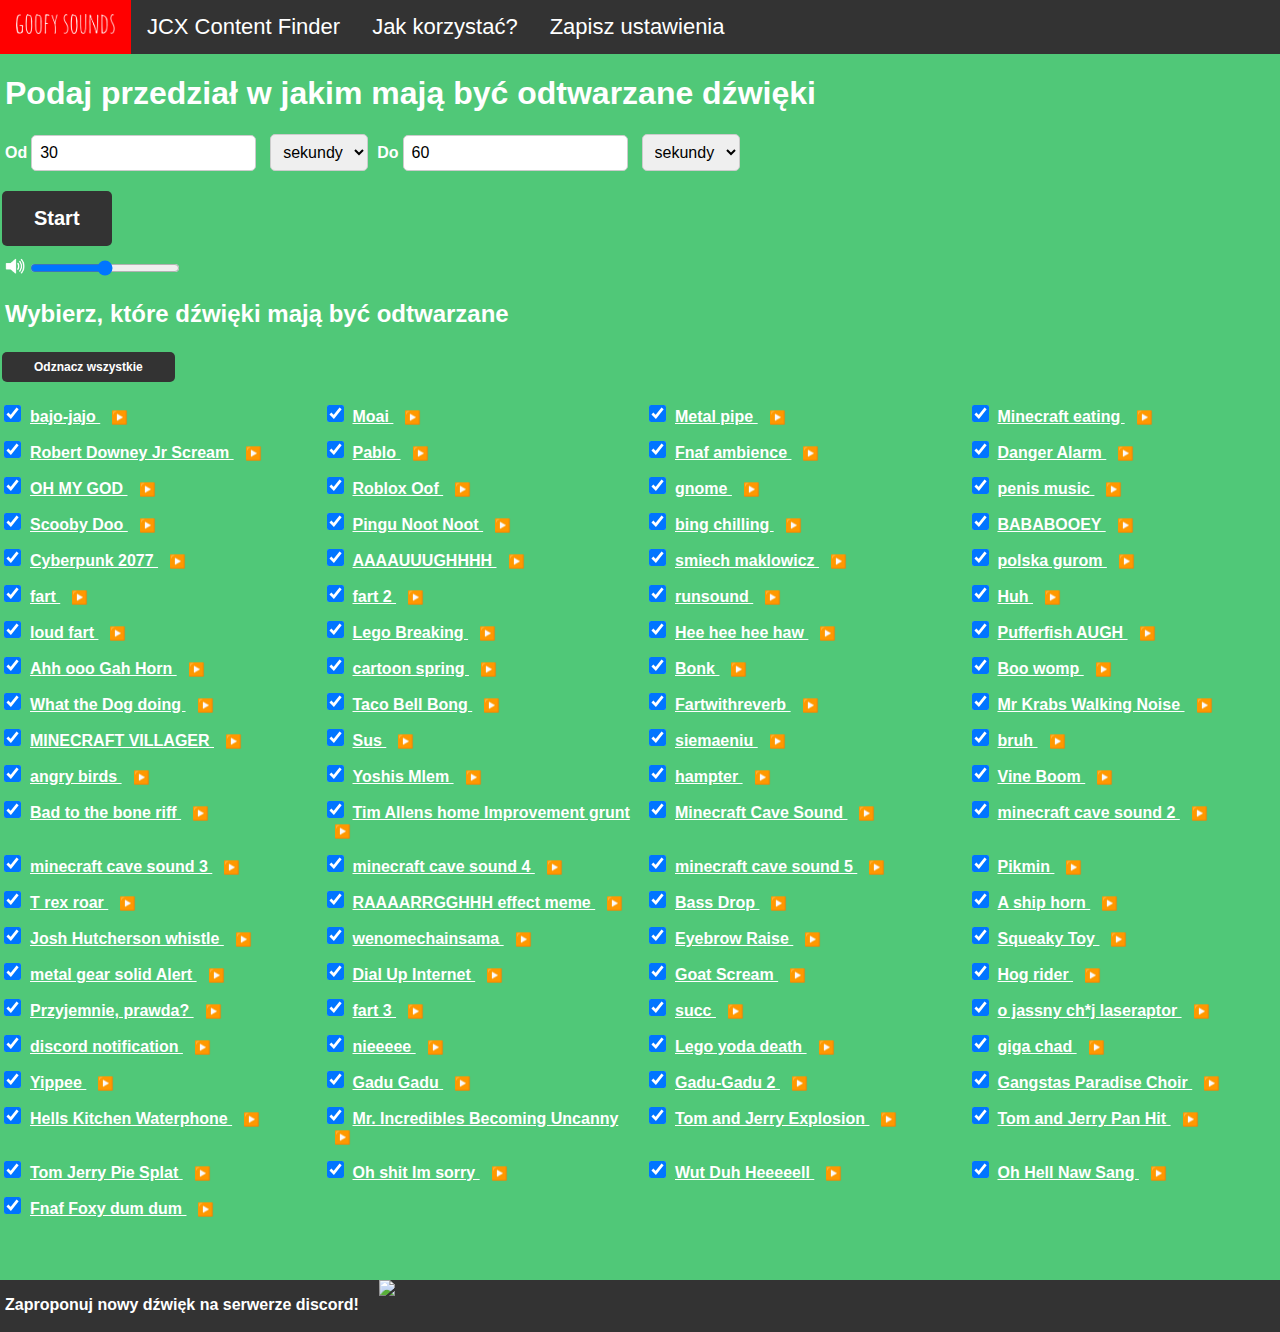
==== index.html @ 8c38aed7 "Update index.html" ====
<!DOCTYPE html>
<html lang="en">
<head>
	<!-- Google tag (gtag.js) -->
<script async src="https://www.googletagmanager.com/gtag/js?id=G-4P1ENYS5SP"></script>
<script>
  window.dataLayer = window.dataLayer || [];
  function gtag(){dataLayer.push(arguments);}
  gtag('js', new Date());

  gtag('config', 'G-4P1ENYS5SP');
</script>
    <meta charset="UTF-8">
    <meta name="viewport" content="width=device-width, initial-scale=1.0">
    <title>Goofy Sounds</title>
	<link rel="stylesheet" href="style.css">
    <style>

		
    </style>
</head>
<body>



<div class="navbar">
  <a href=''>
    <img src='gs.png' alt='goofy sounds' class='gs'>
  </a>
  <a href="https://www.jcxcontentfinder.pl/">JCX Content Finder</a>
  <a class="news-button" onclick="openModal()">Jak korzystać?</a>
  <a onclick="openModalSave()">Zapisz ustawienia</a>
  
 
<div id="poradnik" class="modal">
    <div class="modal-content">
        <span class="close-button" onclick="closeModal()">&times;</span>
        <p>Losowe dźwięki są odtwarzane w losowym przedziale pomiędzy czasem podanym przez użytkownika</p>
		<p>START uruchomi odtwarzanie, które będzie trwać do wciśnięcia STOP</p>
		<p>Zrestartuj odtwarzanie po zmienieniu ustawień aby uniknąć błędów</p>
		<p>Zmiana głośności zastusuje się od następnego dźwięku po użyciu suwaka</p>
    </div>
</div>
 
 <div id="save" class="modal">
    <div class="modal-content">
        <span class="close-button" onclick="closeModalSave()">&times;</span>
        <p>Przycisk wygeneruje link do strony z Twoimi aktualnymi ustawieniami</p>
        <a class='buttonSave' onclick='getCheckedCheckboxes()'>Generuj</a>
		<p id='pLink' href='#' style='display: none;' ></p>
    </div>
</div>
 
</div>

<script>
document.addEventListener("DOMContentLoaded", function () {
    // Ustaw wartości pól na przykładowe
    const urlParams = new URLSearchParams(window.location.search);

    if (urlParams.has('enabledSounds')) {
        const enabledSounds = urlParams.get('enabledSounds');
        
        // Sprawdzenie, czy enabledSounds nie jest pusty przed przetwarzaniem
        if (enabledSounds.trim() !== '') {
            const enabled = enabledSounds.split(',').map(Number);
            var listaCheckboxow = document.querySelectorAll('#linki input[type="checkbox"]');
			listaCheckboxow.forEach(function (checkbox) {
				const checkboxId = Number(checkbox.id.replace('check', ''));
				if (!enabled.includes(checkboxId)) {
					checkbox.checked=false;
				}
			});
        }
    }

    if (urlParams.has('time')) {
        const time = urlParams.get('time').split(',').map(Number);

        if (time.length >= 2) {
            document.getElementById('wprowadzLiczbeMin').value = time[0];
            document.getElementById('wprowadzLiczbeMax').value = time[1];
        } else {
            document.getElementById('wprowadzLiczbeMin').value = '30';
            document.getElementById('wprowadzLiczbeMax').value = '60';
        }
    } else {
        // Brak parametrów, ustaw domyślne wartości
        document.getElementById('wprowadzLiczbeMin').value = '30';
        document.getElementById('wprowadzLiczbeMax').value = '60';
    }
});

</script>
<h1>Podaj przedział w jakim mają być odtwarzane dźwięki</h1>
<label class='labels2' type="number" for="wprowadzLiczbeMin">Od</label>
<input class='labels' type="number" id="wprowadzLiczbeMin" />

<label for="wybor"></label>
<select id="wybor" name="wybor">
    <option value="sek1">sekundy</option>
    <option value="min1">minuty</option>
</select>

<label class='labels2' type="number" for="wprowadzLiczbeMax">Do</label>
<input class='labels' type="number" id="wprowadzLiczbeMax" />

<label for="wybor2"></label>
<select id="wybor2" name="wybor">
    <option value="sek2">sekundy</option>
    <option value="min2">minuty</option>
</select>
<div id="button-container">
	<button class='button' id="button" onclick="startButtonClicked()">Start</button>
</div>

<img id="speaker" src='speaker.png' width='20' height='20'><input type="range" id="suwak-glosnosci" min="0" max="100" step="1" value="50">

<h2>Wybierz, które dźwięki mają być odtwarzane</h2>




<div id="checkbutton-container">
<button class='buttoncheck' id="checkbutton" onclick="odznaczWszystkie()">Odznacz wszystkie</button>
</div>

<ul id="linki">
	<li class="checkbox-container">
 		<input type="checkbox" id="check1" value="https://cdn.discordapp.com/attachments/1095447108473073885/1109639145283919944/bajo-jajo-sound-effect.mp3" checked>
	    <label for="check">
			<a href="https://cdn.discordapp.com/attachments/1095447108473073885/1109639145283919944/bajo-jajo-sound-effect.mp3" target="_blank">
				bajo-jajo
			</a>
		</label>
			<button class="playButton" onclick="playSound('https://cdn.discordapp.com/attachments/1095447108473073885/1109639145283919944/bajo-jajo-sound-effect.mp3')">▶️</button>
	</li>
    <li class="checkbox-container">
		<input type="checkbox" id="check2" value="https://cdn.discordapp.com/attachments/1095447108473073885/1097548335541387274/Moai_sound.mp3.mp3" checked>
		<label for="check2">
				<a href="https://cdn.discordapp.com/attachments/1095447108473073885/1097548335541387274/Moai_sound.mp3.mp3" target="_blank">
					Moai
				</a>
		</label>
			<button class="playButton" onclick="playSound('https://cdn.discordapp.com/attachments/1095447108473073885/1097548335541387274/Moai_sound.mp3.mp3')">▶️</button>
	</li>
	
    <li class="checkbox-container">
		<input type="checkbox" id="check3" value="https://cdn.discordapp.com/attachments/1095447108473073885/1097544876381442088/metal_pipe_falling_sound_effect.mp3" checked>
		<label for="check2">
				<a href="https://cdn.discordapp.com/attachments/1095447108473073885/1097544876381442088/metal_pipe_falling_sound_effect.mp3" target="_blank">
					Metal pipe
				</a>
		</label>
			<button class="playButton" onclick="playSound('https://cdn.discordapp.com/attachments/1095447108473073885/1097544876381442088/metal_pipe_falling_sound_effect.mp3')">▶️</button>
	</li>
	
    <li class="checkbox-container">
 		<input type="checkbox" id="check4" value="https://cdn.discordapp.com/attachments/1095447108473073885/1097548273818013766/Minecraft_eating_sound_effect.mp3" checked>
	    <label for="check">
			<a href="https://cdn.discordapp.com/attachments/1095447108473073885/1097548273818013766/Minecraft_eating_sound_effect.mp3" target="_blank">
				Minecraft eating

			</a>
	</label>
		<button class="playButton" onclick="playSound('https://cdn.discordapp.com/attachments/1095447108473073885/1097548273818013766/Minecraft_eating_sound_effect.mp3')">▶️</button>
	</li>
    <li class="checkbox-container">
 		<input type="checkbox" id="check5" value="https://cdn.discordapp.com/attachments/1095447108473073885/1097548276531728474/Robert_Downey_Jr_Scream_ORIGINAL.mp3" checked>
	    <label for="check">
			<a href="https://cdn.discordapp.com/attachments/1095447108473073885/1097548276531728474/Robert_Downey_Jr_Scream_ORIGINAL.mp3" target="_blank">
				Robert Downey Jr Scream

			</a>
	</label>
		<button class="playButton" onclick="playSound('https://cdn.discordapp.com/attachments/1095447108473073885/1097548276531728474/Robert_Downey_Jr_Scream_ORIGINAL.mp3')">▶️</button>
	</li>
    <li class="checkbox-container">
 		<input type="checkbox" id="check6" value="https://cdn.discordapp.com/attachments/1095447108473073885/1097548334903869490/Pablo_sound_effect.mp3" checked>
	    <label for="check">
			<a href="https://cdn.discordapp.com/attachments/1095447108473073885/1097548334903869490/Pablo_sound_effect.mp3" target="_blank">
				Pablo

			</a>
	</label>
		<button class="playButton" onclick="playSound('https://cdn.discordapp.com/attachments/1095447108473073885/1097548334903869490/Pablo_sound_effect.mp3')">▶️</button>
	</li>
    <li class="checkbox-container">
 		<input type="checkbox" id="check7" value="https://cdn.discordapp.com/attachments/1095447108473073885/1097548375106277467/Fnaf_2_ambience.mp3" checked>
	    <label for="check">
			<a href="https://cdn.discordapp.com/attachments/1095447108473073885/1097548375106277467/Fnaf_2_ambience.mp3" target="_blank">
				Fnaf ambience

			</a>
	</label>
		<button class="playButton" onclick="playSound('https://cdn.discordapp.com/attachments/1095447108473073885/1097548375106277467/Fnaf_2_ambience.mp3')">▶️</button>
	</li>
    <li class="checkbox-container">
 		<input type="checkbox" id="check8" value="https://cdn.discordapp.com/attachments/1095447108473073885/1097548477359210626/Danger_Alarm_Meme_Sound_Effect.mp3" checked>
	    <label for="check">
			<a href="https://cdn.discordapp.com/attachments/1095447108473073885/1097548477359210626/Danger_Alarm_Meme_Sound_Effect.mp3" target="_blank">
				Danger Alarm

			</a>
	</label>
		<button class="playButton" onclick="playSound('https://cdn.discordapp.com/attachments/1095447108473073885/1097548477359210626/Danger_Alarm_Meme_Sound_Effect.mp3')">▶️</button>
	</li>
    <li class="checkbox-container">
 		<input type="checkbox" id="check9" value="https://cdn.discordapp.com/attachments/1095447108473073885/1097548477661204571/OH_MY_GOD_Sound_Effect.mp3" checked>
	    <label for="check">
			<a href="https://cdn.discordapp.com/attachments/1095447108473073885/1097548477661204571/OH_MY_GOD_Sound_Effect.mp3" target="_blank">
				OH MY GOD

			</a>
	</label>
		<button class="playButton" onclick="playSound('https://cdn.discordapp.com/attachments/1095447108473073885/1097548477661204571/OH_MY_GOD_Sound_Effect.mp3')">▶️</button>
	</li>
    <li class="checkbox-container">
 		<input type="checkbox" id="check10" value="https://cdn.discordapp.com/attachments/1095447108473073885/1097548479347310782/Roblox_Death_Sound_Oof_-_Sound_Effect_HD.mp3" checked>
	    <label for="check">
			<a href="https://cdn.discordapp.com/attachments/1095447108473073885/1097548479347310782/Roblox_Death_Sound_Oof_-_Sound_Effect_HD.mp3" target="_blank">
				Roblox Oof

			</a>
	</label>
		<button class="playButton" onclick="playSound('https://cdn.discordapp.com/attachments/1095447108473073885/1097548479347310782/Roblox_Death_Sound_Oof_-_Sound_Effect_HD.mp3')">▶️</button>
	</li>
    <li class="checkbox-container">
 		<input type="checkbox" id="check11" value="https://cdn.discordapp.com/attachments/1095447108473073885/1097548581168222338/gnom.mp3" checked>
	    <label for="check">
			<a href="https://cdn.discordapp.com/attachments/1095447108473073885/1097548581168222338/gnom.mp3" target="_blank">
				gnome

			</a>
	</label>
		<button class="playButton" onclick="playSound('https://cdn.discordapp.com/attachments/1095447108473073885/1097548581168222338/gnom.mp3')">▶️</button>
	</li>
    <li class="checkbox-container">
 		<input type="checkbox" id="check12" value="https://cdn.discordapp.com/attachments/1095447108473073885/1100443513738498099/zelensky_penis_music.mp3" checked>
	    <label for="check">
			<a href="https://cdn.discordapp.com/attachments/1095447108473073885/1100443513738498099/zelensky_penis_music.mp3" target="_blank">
				penis music

			</a>
	</label>
		<button class="playButton" onclick="playSound('https://cdn.discordapp.com/attachments/1095447108473073885/1100443513738498099/zelensky_penis_music.mp3')">▶️</button>
	</li>
    <li class="checkbox-container">
 		<input type="checkbox" id="check13" value="https://cdn.discordapp.com/attachments/807695329407402035/1100444245497745448/Scooby.mp3" checked>
	    <label for="check">
			<a href="https://cdn.discordapp.com/attachments/807695329407402035/1100444245497745448/Scooby.mp3" target="_blank">
				Scooby Doo
			</a>
	</label>
		<button class="playButton" onclick="playSound('https://cdn.discordapp.com/attachments/807695329407402035/1100444245497745448/Scooby.mp3')">▶️</button>
	</li>
    <li class="checkbox-container">
 		<input type="checkbox" id="check14" value="https://cdn.discordapp.com/attachments/1095447108473073885/1129472255873777684/Pingu_-_Noot_Noot_Sound_Effect.mp3
" checked>
	    <label for="check">
			<a href="https://cdn.discordapp.com/attachments/1095447108473073885/1129472255873777684/Pingu_-_Noot_Noot_Sound_Effect.mp3
" target="_blank">
				Pingu Noot Noot

			</a>
	</label>
		<button class="playButton" onclick="playSound('https://cdn.discordapp.com/attachments/1095447108473073885/1129472255873777684/Pingu_-_Noot_Noot_Sound_Effect.mp3')">▶️</button>
	</li>
    <li class="checkbox-container">
 		<input type="checkbox" id="check15" value="https://cdn.discordapp.com/attachments/1095447108473073885/1109639165026521129/bing-chilling_fcdGgUc.mp3
" checked>
	    <label for="check">
			<a href="https://cdn.discordapp.com/attachments/1095447108473073885/1109639165026521129/bing-chilling_fcdGgUc.mp3
" target="_blank">
				bing chilling

			</a>
	</label>
		<button class="playButton" onclick="playSound('https://cdn.discordapp.com/attachments/1095447108473073885/1109639165026521129/bing-chilling_fcdGgUc.mp3')">▶️</button>
	</li>
    <li class="checkbox-container">
 		<input type="checkbox" id="check16" value="https://cdn.discordapp.com/attachments/1095447108473073885/1097548333616201748/BABABOOEY_Sound_Effect.mp3
" checked>
	    <label for="check">
			<a href="https://cdn.discordapp.com/attachments/1095447108473073885/1097548333616201748/BABABOOEY_Sound_Effect.mp3
" target="_blank">
				BABABOOEY

			</a>
	</label>
		<button class="playButton" onclick="playSound('https://cdn.discordapp.com/attachments/1095447108473073885/1097548333616201748/BABABOOEY_Sound_Effect.mp3')">▶️</button>
	</li>
    <li class="checkbox-container">
 		<input type="checkbox" id="check17" value="https://cdn.discordapp.com/attachments/1095447108473073885/1097548336250224791/Cyberpunk_2077_Shitpost_Sound_Effect.mp3
" checked>
	    <label for="check">
			<a href="https://cdn.discordapp.com/attachments/1095447108473073885/1097548336250224791/Cyberpunk_2077_Shitpost_Sound_Effect.mp3
" target="_blank">
				Cyberpunk 2077

			</a>
	</label>
		<button class="playButton" onclick="playSound('https://cdn.discordapp.com/attachments/1095447108473073885/1097548336250224791/Cyberpunk_2077_Shitpost_Sound_Effect.mp3')">▶️</button>
	</li>
    <li class="checkbox-container">
 		<input type="checkbox" id="check18" value="https://cdn.discordapp.com/attachments/733384698616741982/1196794029581553704/AAAAUUUGHHHH.mp3
" checked>
	    <label for="check">
			<a href="https://cdn.discordapp.com/attachments/733384698616741982/1196794029581553704/AAAAUUUGHHHH.mp3
" target="_blank">
				AAAAUUUGHHHH

			</a>
	</label>
		<button class="playButton" onclick="playSound('https://cdn.discordapp.com/attachments/733384698616741982/1196794029581553704/AAAAUUUGHHHH.mp3')">▶️</button>
	</li>
    <li class="checkbox-container">
 		<input type="checkbox" id="check19" value="https://cdn.discordapp.com/attachments/1095447108473073885/1109639006574092349/smiech-makowicz-i-koperkowy-pies.mp3
" checked>
	    <label for="check">
			<a href="https://cdn.discordapp.com/attachments/1095447108473073885/1109639006574092349/smiech-makowicz-i-koperkowy-pies.mp3
" target="_blank">
				smiech maklowicz

			</a>
	</label>
		<button class="playButton" onclick="playSound('https://cdn.discordapp.com/attachments/1095447108473073885/1109639006574092349/smiech-makowicz-i-koperkowy-pies.mp3')">▶️</button>
	</li>
    <li class="checkbox-container">
 		<input type="checkbox" id="check20" value="https://cdn.discordapp.com/attachments/1095447108473073885/1109639167681495220/polska-gurom-3.mp3
" checked>
	    <label for="check">
			<a href="https://cdn.discordapp.com/attachments/1095447108473073885/1109639167681495220/polska-gurom-3.mp3
" target="_blank">
				polska gurom

			</a>
	</label>
		<button class="playButton" onclick="playSound('https://cdn.discordapp.com/attachments/1095447108473073885/1109639167681495220/polska-gurom-3.mp3')">▶️</button>
	</li>
    <li class="checkbox-container">
 		<input type="checkbox" id="check21" value="https://cdn.discordapp.com/attachments/1124452586959929437/1124452729901809794/fart2.mp3
" checked>
	    <label for="check">
			<a href="https://cdn.discordapp.com/attachments/1124452586959929437/1124452729901809794/fart2.mp3
" target="_blank">
				fart

			</a>
	</label>
		<button class="playButton" onclick="playSound('https://cdn.discordapp.com/attachments/1124452586959929437/1124452729901809794/fart2.mp3')">▶️</button>
	</li>
    <li class="checkbox-container">
 		<input type="checkbox" id="check22" value="https://cdn.discordapp.com/attachments/1095447108473073885/1124453306232750310/fart.mp3
" checked>
	    <label for="check">
			<a href="https://cdn.discordapp.com/attachments/1095447108473073885/1124453306232750310/fart.mp3
" target="_blank">
				fart 2

			</a>
	</label>
		<button class="playButton" onclick="playSound('https://cdn.discordapp.com/attachments/1095447108473073885/1124453306232750310/fart.mp3')">▶️</button>
	</li>
    <li class="checkbox-container">
 		<input type="checkbox" id="check23" value="https://cdn.discordapp.com/attachments/733384698616741982/1196536457754595541/Goofy_aah_run_sound.mp3
" checked>
	    <label for="check">
			<a href="https://cdn.discordapp.com/attachments/733384698616741982/1196536457754595541/Goofy_aah_run_sound.mp3
" target="_blank">
				runsound

			</a>
	</label>
		<button class="playButton" onclick="playSound('https://cdn.discordapp.com/attachments/733384698616741982/1196536457754595541/Goofy_aah_run_sound.mp3')">▶️</button>
	</li>
    <li class="checkbox-container">
 		<input type="checkbox" id="check25" value="https://cdn.discordapp.com/attachments/733384698616741982/1196537238897569935/Huh_sound_effect.mp3
" checked>
	    <label for="check">
			<a href="https://cdn.discordapp.com/attachments/733384698616741982/1196537238897569935/Huh_sound_effect.mp3
" target="_blank">
				Huh

			</a>
	</label>
		<button class="playButton" onclick="playSound('https://cdn.discordapp.com/attachments/733384698616741982/1196537238897569935/Huh_sound_effect.mp3')">▶️</button>
	</li>
    <li class="checkbox-container">
 		<input type="checkbox" id="check26" value="https://cdn.discordapp.com/attachments/733384698616741982/1196537686916354138/loud-shitpost-fart.mp3
" checked>
	    <label for="check">
			<a href="https://cdn.discordapp.com/attachments/733384698616741982/1196537686916354138/loud-shitpost-fart.mp3
" target="_blank">
				loud fart

			</a>
	</label>
		<button class="playButton" onclick="playSound('https://cdn.discordapp.com/attachments/733384698616741982/1196537686916354138/loud-shitpost-fart.mp3')">▶️</button>
	</li>
    <li class="checkbox-container">
 		<input type="checkbox" id="check27" value="https://cdn.discordapp.com/attachments/733384698616741982/1196538551425314897/Lego_Breaking_Sound_Effect.mp3
" checked>
	    <label for="check">
			<a href="https://cdn.discordapp.com/attachments/733384698616741982/1196538551425314897/Lego_Breaking_Sound_Effect.mp3
" target="_blank">
				Lego Breaking

			</a>
	</label>
		<button class="playButton" onclick="playSound('https://cdn.discordapp.com/attachments/733384698616741982/1196538551425314897/Lego_Breaking_Sound_Effect.mp3')">▶️</button>
	</li>
    <li class="checkbox-container">
 		<input type="checkbox" id="check28" value="https://cdn.discordapp.com/attachments/733384698616741982/1196538978581626931/Hee_hee_hee_haw_sound..mp3
" checked>
	    <label for="check">
			<a href="https://cdn.discordapp.com/attachments/733384698616741982/1196538978581626931/Hee_hee_hee_haw_sound..mp3
" target="_blank">
				Hee hee hee haw

			</a>
	</label>
		<button class="playButton" onclick="playSound('https://cdn.discordapp.com/attachments/733384698616741982/1196538978581626931/Hee_hee_hee_haw_sound..mp3')">▶️</button>
	</li>
    <li class="checkbox-container">
 		<input type="checkbox" id="check29" value="https://cdn.discordapp.com/attachments/733384698616741982/1196539395700961321/Pufferfish_AUGH_Sound_effect.mp3
" checked>
	    <label for="check">
			<a href="https://cdn.discordapp.com/attachments/733384698616741982/1196539395700961321/Pufferfish_AUGH_Sound_effect.mp3
" target="_blank">
				Pufferfish AUGH

			</a>
	</label>
		<button class="playButton" onclick="playSound('https://cdn.discordapp.com/attachments/733384698616741982/1196539395700961321/Pufferfish_AUGH_Sound_effect.mp3')">▶️</button>
	</li>
    <li class="checkbox-container">
 		<input type="checkbox" id="check30" value="https://cdn.discordapp.com/attachments/885932569424699442/1102373257807667220/Ahh-ooo-Gah_Horn_Sound_Effect.mp3
" checked>
	    <label for="check">
			<a href="https://cdn.discordapp.com/attachments/885932569424699442/1102373257807667220/Ahh-ooo-Gah_Horn_Sound_Effect.mp3
" target="_blank">
				Ahh ooo Gah Horn

			</a>
	</label>
		<button class="playButton" onclick="playSound('https://cdn.discordapp.com/attachments/885932569424699442/1102373257807667220/Ahh-ooo-Gah_Horn_Sound_Effect.mp3')">▶️</button>
	</li>

    <li class="checkbox-container">
 		<input type="checkbox" id="check32" value="https://cdn.discordapp.com/attachments/733384698616741982/1196540405651615865/cartoon_spring_sound_effect_2016.mp3
" checked>
	    <label for="check">
			<a href="https://cdn.discordapp.com/attachments/733384698616741982/1196540405651615865/cartoon_spring_sound_effect_2016.mp3
" target="_blank">
				cartoon spring

			</a>
	</label>
		<button class="playButton" onclick="playSound('https://cdn.discordapp.com/attachments/733384698616741982/1196540405651615865/cartoon_spring_sound_effect_2016.mp3')">▶️</button>
	</li>
    <li class="checkbox-container">
 		<input type="checkbox" id="check33" value="https://cdn.discordapp.com/attachments/1095447108473073885/1097548372740677673/Bonk_-_Sound_Effect_HD.mp3
" checked>
	    <label for="check">
			<a href="https://cdn.discordapp.com/attachments/1095447108473073885/1097548372740677673/Bonk_-_Sound_Effect_HD.mp3
" target="_blank">
				Bonk

			</a>
	</label>
		<button class="playButton" onclick="playSound('https://cdn.discordapp.com/attachments/1095447108473073885/1097548372740677673/Bonk_-_Sound_Effect_HD.mp3')">▶️</button>
	</li>
    <li class="checkbox-container">
 		<input type="checkbox" id="check34" value="https://cdn.discordapp.com/attachments/733384698616741982/1196540754454126685/Boo-womp_-_Sound_Effect.mp3
" checked>
	    <label for="check">
			<a href="https://cdn.discordapp.com/attachments/733384698616741982/1196540754454126685/Boo-womp_-_Sound_Effect.mp3
" target="_blank">
				Boo womp

			</a>
	</label>
		<button class="playButton" onclick="playSound('https://cdn.discordapp.com/attachments/733384698616741982/1196540754454126685/Boo-womp_-_Sound_Effect.mp3')">▶️</button>
	</li>
    <li class="checkbox-container">
 		<input type="checkbox" id="check35" value="https://cdn.discordapp.com/attachments/1095447108473073885/1097548579264008332/What_the_Dog_doing_vine_Sound_Effect.mp3
" checked>
	    <label for="check">
			<a href="https://cdn.discordapp.com/attachments/1095447108473073885/1097548579264008332/What_the_Dog_doing_vine_Sound_Effect.mp3
" target="_blank">
				What the Dog doing

			</a>
	</label>
		<button class="playButton" onclick="playSound('https://cdn.discordapp.com/attachments/1095447108473073885/1097548579264008332/What_the_Dog_doing_vine_Sound_Effect.mp3')">▶️</button>
	</li>
    <li class="checkbox-container">
 		<input type="checkbox" id="check36" value="https://cdn.discordapp.com/attachments/733384698616741982/1196541107773907005/Taco_Bell_Bong_sound_effect.mp3
" checked>
	    <label for="check">
			<a href="https://cdn.discordapp.com/attachments/733384698616741982/1196541107773907005/Taco_Bell_Bong_sound_effect.mp3
" target="_blank">
				Taco Bell Bong

			</a>
	</label>
		<button class="playButton" onclick="playSound('https://cdn.discordapp.com/attachments/733384698616741982/1196541107773907005/Taco_Bell_Bong_sound_effect.mp3')">▶️</button>
	</li>
    <li class="checkbox-container">
 		<input type="checkbox" id="check37" value="https://cdn.discordapp.com/attachments/733384698616741982/1196541295758422217/Fart_with_reverb_sound_effect.mp3
" checked>
	    <label for="check">
			<a href="https://cdn.discordapp.com/attachments/733384698616741982/1196541295758422217/Fart_with_reverb_sound_effect.mp3
" target="_blank">
				Fartwithreverb

			</a>
	</label>
		<button class="playButton" onclick="playSound('https://cdn.discordapp.com/attachments/733384698616741982/1196541295758422217/Fart_with_reverb_sound_effect.mp3')">▶️</button>
	</li>
    <li class="checkbox-container">
 		<input type="checkbox" id="check38" value="https://cdn.discordapp.com/attachments/733384698616741982/1196542090390274240/Mr_Krabs_Walking_Noise_Sound_Effect.mp3
" checked>
	    <label for="check">
			<a href="https://cdn.discordapp.com/attachments/733384698616741982/1196542090390274240/Mr_Krabs_Walking_Noise_Sound_Effect.mp3
" target="_blank">
				Mr Krabs Walking Noise

			</a>
	</label>
		<button class="playButton" onclick="playSound('https://cdn.discordapp.com/attachments/733384698616741982/1196542090390274240/Mr_Krabs_Walking_Noise_Sound_Effect.mp3')">▶️</button>
	</li>
    <li class="checkbox-container">
 		<input type="checkbox" id="check39" value="https://cdn.discordapp.com/attachments/733384698616741982/1196542624090304512/MINECRAFT_VILLAGER_SOUND.mp3
" checked>
	    <label for="check">
			<a href="https://cdn.discordapp.com/attachments/733384698616741982/1196542624090304512/MINECRAFT_VILLAGER_SOUND.mp3
" target="_blank">
				MINECRAFT VILLAGER

			</a>
	</label>
		<button class="playButton" onclick="playSound('https://cdn.discordapp.com/attachments/733384698616741982/1196542624090304512/MINECRAFT_VILLAGER_SOUND.mp3')">▶️</button>
	</li>
    <li class="checkbox-container">
 		<input type="checkbox" id="check40" value="https://cdn.discordapp.com/attachments/1095447108473073885/1097548374380650596/Sus_-_Sound_effect.mp3
" checked>
	    <label for="check">
			<a href="https://cdn.discordapp.com/attachments/1095447108473073885/1097548374380650596/Sus_-_Sound_effect.mp3
" target="_blank">
				Sus

			</a>
	</label>
		<button class="playButton" onclick="playSound('https://cdn.discordapp.com/attachments/1095447108473073885/1097548374380650596/Sus_-_Sound_effect.mp3')">▶️</button>
	</li>

    <li class="checkbox-container">
 		<input type="checkbox" id="check41" value="https://cdn.discordapp.com/attachments/1095447108473073885/1124453502127722606/siemaeniu.mp3
" checked>
	    <label for="check">
			<a href="https://cdn.discordapp.com/attachments/1095447108473073885/1124453502127722606/siemaeniu.mp3
" target="_blank">
				siemaeniu

			</a>
	</label>
		<button class="playButton" onclick="playSound('https://cdn.discordapp.com/attachments/1095447108473073885/1124453502127722606/siemaeniu.mp3')">▶️</button>
	</li>
    <li class="checkbox-container">
 		<input type="checkbox" id="check42" value="https://cdn.discordapp.com/attachments/1095447108473073885/1097548580820111423/bruh.mp3
" checked>
	    <label for="check">
			<a href="https://cdn.discordapp.com/attachments/1095447108473073885/1097548580820111423/bruh.mp3
" target="_blank">
				bruh

			</a>
	</label>
		<button class="playButton" onclick="playSound('https://cdn.discordapp.com/attachments/1095447108473073885/1097548580820111423/bruh.mp3')">▶️</button>
	</li>
    <li class="checkbox-container">
 		<input type="checkbox" id="check43" value="https://cdn.discordapp.com/attachments/733384698616741982/1196878743868813352/angry_birds_sound_effect_1.mp3
" checked>
	    <label for="check">
			<a href="https://cdn.discordapp.com/attachments/733384698616741982/1196878743868813352/angry_birds_sound_effect_1.mp3
" target="_blank">
				angry birds

			</a>
	</label>
		<button class="playButton" onclick="playSound('https://cdn.discordapp.com/attachments/733384698616741982/1196878743868813352/angry_birds_sound_effect_1.mp3')">▶️</button>
	</li>
    <li class="checkbox-container">
 		<input type="checkbox" id="check44" value="https://cdn.discordapp.com/attachments/733384698616741982/1196879189966594218/Yoshis_Mlem___Sound_Effect.mp3
" checked>
	    <label for="check">
			<a href="https://cdn.discordapp.com/attachments/733384698616741982/1196879189966594218/Yoshis_Mlem___Sound_Effect.mp3
" target="_blank">
				Yoshis Mlem

			</a>
	</label>
		<button class="playButton" onclick="playSound('https://cdn.discordapp.com/attachments/733384698616741982/1196879189966594218/Yoshis_Mlem___Sound_Effect.mp3')">▶️</button>
	</li>
    <li class="checkbox-container">
 		<input type="checkbox" id="check45" value="https://cdn.discordapp.com/attachments/733384698616741982/1196879436696530964/hampter.mp3" checked>
	    <label for="check">
			<a href="https://cdn.discordapp.com/attachments/733384698616741982/1196879436696530964/hampter.mp3" target="_blank">
				hampter
			</a>
			<button class="playButton" onclick="playSound('https://cdn.discordapp.com/attachments/733384698616741982/1196879436696530964/hampter.mp3')">▶️</button>
	</label>
	
	</li>

	<li class="checkbox-container">
	 	<input type="checkbox" id="check46" value="https://cdn.discordapp.com/attachments/733384698616741982/1196938687548760175/Vine_Boom.mp3" checked>
		 <label for="check">
			 <a href="https://cdn.discordapp.com/attachments/733384698616741982/1196938687548760175/Vine_Boom.mp3" target="_blank">
				 Vine Boom
			 </a>
		 </label>
		<button class="playButton" onclick="playSound('https://cdn.discordapp.com/attachments/733384698616741982/1196938687548760175/Vine_Boom.mp3')">▶️</button>
	</li>

	<li class="checkbox-container">
	 	<input type="checkbox" id="check47" value="https://cdn.discordapp.com/attachments/733384698616741982/1196942656949997629/Bad_To_The_Bone_Riff_Sound_Effect.mp3" checked>
		 <label for="check">
			 <a href="https://cdn.discordapp.com/attachments/733384698616741982/1196942656949997629/Bad_To_The_Bone_Riff_Sound_Effect.mp3" target="_blank">
				 Bad to the bone riff
			 </a>
		 </label>
		<button class="playButton" onclick="playSound('https://cdn.discordapp.com/attachments/733384698616741982/1196942656949997629/Bad_To_The_Bone_Riff_Sound_Effect.mp3')">▶️</button>
	</li>

	<li class="checkbox-container">
	 	<input type="checkbox" id="check48" value="https://cdn.discordapp.com/attachments/733384698616741982/1196942667544801341/Tim_Allens_home_Improvement_grunt.mp3" checked>
		 <label for="check">
			 <a href="https://cdn.discordapp.com/attachments/733384698616741982/1196942667544801341/Tim_Allens_home_Improvement_grunt.mp3" target="_blank">
				 Tim Allens home Improvement grunt
			 </a>
		 </label>
		<button class="playButton" onclick="playSound('https://cdn.discordapp.com/attachments/733384698616741982/1196942667544801341/Tim_Allens_home_Improvement_grunt.mp3')">▶️</button>
	</li>

	  <li class="checkbox-container">
	 		<input type="checkbox" id="check75" value="https://cdn.discordapp.com/attachments/733384698616741982/1196923481422565376/Minecraft_Cave_Ambience_-_Sound_Effect_HD.mp3" checked>
		    <label for="check">
				<a href="https://cdn.discordapp.com/attachments/733384698616741982/1196923481422565376/Minecraft_Cave_Ambience_-_Sound_Effect_HD.mp3" target="_blank">
					Minecraft Cave Sound
				</a>
				
		</label>
		<button class="playButton" onclick="playSound('https://cdn.discordapp.com/attachments/733384698616741982/1196923481422565376/Minecraft_Cave_Ambience_-_Sound_Effect_HD.mp3')">▶️</button>
		</li>
    <li class="checkbox-container">
        <input type="checkbox" id="check49" value="https://cdn.discordapp.com/attachments/733384698616741982/1196946633699635200/minecraft-cave-sound-10.mp3" checked>
        <label for="check">
            <a href="https://cdn.discordapp.com/attachments/733384698616741982/1196946633699635200/minecraft-cave-sound-10.mp3" target="_blank">
                minecraft cave sound 2

            </a>
        </label>
        <button class="playButton" onclick="playSound('https://cdn.discordapp.com/attachments/733384698616741982/1196946633699635200/minecraft-cave-sound-10.mp3')">▶️</button>
    </li>
    <li class="checkbox-container">
        <input type="checkbox" id="check50" value="https://cdn.discordapp.com/attachments/733384698616741982/1196946644575453336/minecraft-cave-sound-5.mp3" checked>
        <label for="check">
            <a href="https://cdn.discordapp.com/attachments/733384698616741982/1196946644575453336/minecraft-cave-sound-5.mp3" target="_blank">
                minecraft cave sound 3

            </a>
        </label>
        <button class="playButton" onclick="playSound('https://cdn.discordapp.com/attachments/733384698616741982/1196946644575453336/minecraft-cave-sound-5.mp3')">▶️</button>
    </li>
    <li class="checkbox-container">
        <input type="checkbox" id="check51" value="https://cdn.discordapp.com/attachments/733384698616741982/1196946652557221958/cave-17.mp3" checked>
        <label for="check">
            <a href="https://cdn.discordapp.com/attachments/733384698616741982/1196946652557221958/cave-17.mp3" target="_blank">
                minecraft cave sound 4

            </a>
        </label>
        <button class="playButton" onclick="playSound('https://cdn.discordapp.com/attachments/733384698616741982/1196946652557221958/cave-17.mp3')">▶️</button>
    </li>
    <li class="checkbox-container">
        <input type="checkbox" id="check52" value="https://cdn.discordapp.com/attachments/733384698616741982/1196946658127249568/cave21.mp3" checked>
        <label for="check">
            <a href="https://cdn.discordapp.com/attachments/733384698616741982/1196946658127249568/cave21.mp3" target="_blank">
                minecraft cave sound 5
            </a>
        </label>
        <button class="playButton" onclick="playSound('https://cdn.discordapp.com/attachments/733384698616741982/1196946658127249568/cave21.mp3')">▶️</button>
    </li>

    <li class="checkbox-container">
        <input type="checkbox" id="check53" value="https://cdn.discordapp.com/attachments/733384698616741982/1197187285330972745/Pikmin_sound_effect.mp3" checked>
        <label for="check">
            <a href="https://cdn.discordapp.com/attachments/733384698616741982/1197187285330972745/Pikmin_sound_effect.mp3" target="_blank">
                Pikmin
            </a>
        </label>
        <button class="playButton" onclick="playSound('https://cdn.discordapp.com/attachments/733384698616741982/1197187285330972745/Pikmin_sound_effect.mp3')">▶️</button>
    </li>

    <li class="checkbox-container">
        <input type="checkbox" id="check54" value="https://cdn.discordapp.com/attachments/733384698616741982/1197205668839555092/T_rex_roar.mp3" checked>
        <label for="check">
            <a href="https://cdn.discordapp.com/attachments/733384698616741982/1197205668839555092/T_rex_roar.mp3" target="_blank">
                T rex roar

            </a>
        </label>
        <button class="playButton" onclick="playSound('https://cdn.discordapp.com/attachments/733384698616741982/1197205668839555092/T_rex_roar.mp3')">▶️</button>
    </li>
    <li class="checkbox-container">
        <input type="checkbox" id="check55" value="https://cdn.discordapp.com/attachments/733384698616741982/1197205682034839732/RAAAARRGGHHH_sound_effect_meme.mp3" checked>
        <label for="check">
            <a href="https://cdn.discordapp.com/attachments/733384698616741982/1197205682034839732/RAAAARRGGHHH_sound_effect_meme.mp3" target="_blank">
                RAAAARRGGHHH  effect meme

            </a>
        </label>
        <button class="playButton" onclick="playSound('https://cdn.discordapp.com/attachments/733384698616741982/1197205682034839732/RAAAARRGGHHH_sound_effect_meme.mp3')">▶️</button>
    </li>
    <li class="checkbox-container">
        <input type="checkbox" id="check56" value="https://cdn.discordapp.com/attachments/733384698616741982/1197205690771574964/Bass_Drop_Sound_Effects.mp3" checked>
        <label for="check">
            <a href="https://cdn.discordapp.com/attachments/733384698616741982/1197205690771574964/Bass_Drop_Sound_Effects.mp3" target="_blank">
                Bass Drop

            </a>
        </label>
        <button class="playButton" onclick="playSound('https://cdn.discordapp.com/attachments/733384698616741982/1197205690771574964/Bass_Drop_Sound_Effects.mp3')">▶️</button>
    </li>
    <li class="checkbox-container">
        <input type="checkbox" id="check57" value="https://cdn.discordapp.com/attachments/733384698616741982/1197205697142730772/A_goofy_ahh_ship_horn_sound_effect.mp3" checked>
        <label for="check">
            <a href="https://cdn.discordapp.com/attachments/733384698616741982/1197205697142730772/A_goofy_ahh_ship_horn_sound_effect.mp3" target="_blank">
                A   ship horn

            </a>
        </label>
        <button class="playButton" onclick="playSound('https://cdn.discordapp.com/attachments/733384698616741982/1197205697142730772/A_goofy_ahh_ship_horn_sound_effect.mp3')">▶️</button>
    </li>
    <li class="checkbox-container">
        <input type="checkbox" id="check58" value="https://cdn.discordapp.com/attachments/733384698616741982/1197205704046542858/Josh_Hutcherson_whistle.mp3" checked>
        <label for="check">
            <a href="https://cdn.discordapp.com/attachments/733384698616741982/1197205704046542858/Josh_Hutcherson_whistle.mp3" target="_blank">
                Josh Hutcherson whistle

            </a>
        </label>
        <button class="playButton" onclick="playSound('https://cdn.discordapp.com/attachments/733384698616741982/1197205704046542858/Josh_Hutcherson_whistle.mp3')">▶️</button>
    </li>
    <li class="checkbox-container">
        <input type="checkbox" id="check59" value="https://cdn.discordapp.com/attachments/733384698616741982/1197274667816333312/wenomechainsam.mp3" checked>
        <label for="check">
            <a href="https://cdn.discordapp.com/attachments/733384698616741982/1197274667816333312/wenomechainsam.mp3" target="_blank">
                wenomechainsama
            </a>
        </label>
        <button class="playButton" onclick="playSound('https://cdn.discordapp.com/attachments/733384698616741982/1197274667816333312/wenomechainsam.mp3')">▶️</button>
    </li>

    <li class="checkbox-container">
        <input type="checkbox" id="check60" value="https://cdn.discordapp.com/attachments/1196944735898714215/1208095898920423514/Eyebrow_Raise.mp3?ex=65e209fb&is=65cf94fb&hm=2519521b4cfa18b2fdc519ad7509e2dda1289b41407cfc1a132041dce3cdd004&" checked>
        <label for="check">
            <a href="https://cdn.discordapp.com/attachments/1196944735898714215/1208095898920423514/Eyebrow_Raise.mp3?ex=65e209fb&is=65cf94fb&hm=2519521b4cfa18b2fdc519ad7509e2dda1289b41407cfc1a132041dce3cdd004&" target="_blank">
                Eyebrow Raise 

            </a>
        </label>
        <button class="playButton" onclick="playSound('https://cdn.discordapp.com/attachments/1196944735898714215/1208095898920423514/Eyebrow_Raise.mp3?ex=65e209fb&is=65cf94fb&hm=2519521b4cfa18b2fdc519ad7509e2dda1289b41407cfc1a132041dce3cdd004&')">▶️</button>
    </li>
    <li class="checkbox-container">
        <input type="checkbox" id="check61" value="https://cdn.discordapp.com/attachments/733384698616741982/1197273020125941800/Squeaky_Toy_Sound_Effect.mp3" checked>
        <label for="check">
            <a href="https://cdn.discordapp.com/attachments/733384698616741982/1197273020125941800/Squeaky_Toy_Sound_Effect.mp3" target="_blank">
                Squeaky Toy  

            </a>
        </label>
        <button class="playButton" onclick="playSound('https://cdn.discordapp.com/attachments/733384698616741982/1197273020125941800/Squeaky_Toy_Sound_Effect.mp3')">▶️</button>
    </li>
    <li class="checkbox-container">
        <input type="checkbox" id="check62" value="https://cdn.discordapp.com/attachments/733384698616741982/1197273020440522762/metal_gear_solid_sound_effect_Alert.mp3" checked>
        <label for="check">
            <a href="https://cdn.discordapp.com/attachments/733384698616741982/1197273020440522762/metal_gear_solid_sound_effect_Alert.mp3" target="_blank">
                metal gear solid Alert

            </a>
        </label>
        <button class="playButton" onclick="playSound('https://cdn.discordapp.com/attachments/733384698616741982/1197273020440522762/metal_gear_solid_sound_effect_Alert.mp3')">▶️</button>
    </li>
    <li class="checkbox-container">
        <input type="checkbox" id="check63" value="https://cdn.discordapp.com/attachments/733384698616741982/1197273020784451748/Dial_Up_Internet_-_Sound_Effect_HD.mp3" checked>
        <label for="check">
            <a href="https://cdn.discordapp.com/attachments/733384698616741982/1197273020784451748/Dial_Up_Internet_-_Sound_Effect_HD.mp3" target="_blank">
                Dial Up Internet

            </a>
        </label>
        <button class="playButton" onclick="playSound('https://cdn.discordapp.com/attachments/733384698616741982/1197273020784451748/Dial_Up_Internet_-_Sound_Effect_HD.mp3')">▶️</button>
    </li>
    <li class="checkbox-container">
        <input type="checkbox" id="check64" value="https://cdn.discordapp.com/attachments/733384698616741982/1197273021103214592/Goat_Scream_-_Sound_Effect_HD.mp3" checked>
        <label for="check">
            <a href="https://cdn.discordapp.com/attachments/733384698616741982/1197273021103214592/Goat_Scream_-_Sound_Effect_HD.mp3" target="_blank">
                Goat Scream

            </a>
        </label>
        <button class="playButton" onclick="playSound('https://cdn.discordapp.com/attachments/733384698616741982/1197273021103214592/Goat_Scream_-_Sound_Effect_HD.mp3')">▶️</button>
    </li>
    <li class="checkbox-container">
        <input type="checkbox" id="check65" value="https://cdn.discordapp.com/attachments/733384698616741982/1197273021371658260/Hog_rider_sound.mp3" checked>
        <label for="check">
            <a href="https://cdn.discordapp.com/attachments/733384698616741982/1197273021371658260/Hog_rider_sound.mp3" target="_blank">
                Hog rider 
            </a>
        </label>
        <button class="playButton" onclick="playSound('https://cdn.discordapp.com/attachments/733384698616741982/1197273021371658260/Hog_rider_sound.mp3')">▶️</button>
    </li>

    <li class="checkbox-container">
        <input type="checkbox" id="check66" value="https://cdn.discordapp.com/attachments/733384698616741982/1197565847590408294/przyjemnie_prawda.mp3" checked>
        <label for="check">
            <a href="https://cdn.discordapp.com/attachments/733384698616741982/1197565847590408294/przyjemnie_prawda.mp3" target="_blank">
                Przyjemnie, prawda?
            </a>
        </label>
        <button class="playButton" onclick="playSound('https://cdn.discordapp.com/attachments/733384698616741982/1197565847590408294/przyjemnie_prawda.mp3')">▶️</button>
    </li>

    <li class="checkbox-container">
        <input type="checkbox" id="check67" value="https://cdn.discordapp.com/attachments/733384698616741982/1198052572410421289/Fart_sound_effect.mp3" checked>
        <label for="check">
            <a href="https://cdn.discordapp.com/attachments/733384698616741982/1198052572410421289/Fart_sound_effect.mp3" target="_blank">
                fart 3
            </a>
        </label>
        <button class="playButton" onclick="playSound('https://cdn.discordapp.com/attachments/733384698616741982/1198052572410421289/Fart_sound_effect.mp3')">▶️</button>
    </li>

    <li class="checkbox-container">
        <input type="checkbox" id="check68" value="https://cdn.discordapp.com/attachments/733384698616741982/1198396055419633674/succ.mp3" checked>
        <label for="check">
            <a href="https://cdn.discordapp.com/attachments/733384698616741982/1198396055419633674/succ.mp3" target="_blank">
                succ

            </a>
        </label>
        <button class="playButton" onclick="playSound('https://cdn.discordapp.com/attachments/733384698616741982/1198396055419633674/succ.mp3')">▶️</button>
    </li>
    <li class="checkbox-container">
        <input type="checkbox" id="check69" value="https://cdn.discordapp.com/attachments/1095447108473073885/1109639164581904415/o-jassny-chuj-laseraptor.mp3" checked>
        <label for="check">
            <a href="https://cdn.discordapp.com/attachments/1095447108473073885/1109639164581904415/o-jassny-chuj-laseraptor.mp3" target="_blank">
                o jassny ch*j laseraptor

            </a>
        </label>
        <button class="playButton" onclick="playSound('https://cdn.discordapp.com/attachments/1095447108473073885/1109639164581904415/o-jassny-chuj-laseraptor.mp3')">▶️</button>
    </li>
    <li class="checkbox-container">
        <input type="checkbox" id="check70" value="https://cdn.discordapp.com/attachments/1095447108473073885/1109639038522110022/discord-notification.mp3" checked>
        <label for="check">
            <a href="https://cdn.discordapp.com/attachments/1095447108473073885/1109639038522110022/discord-notification.mp3" target="_blank">
                discord notification

            </a>
        </label>
        <button class="playButton" onclick="playSound('https://cdn.discordapp.com/attachments/1095447108473073885/1109639038522110022/discord-notification.mp3')">▶️</button>
    </li>
    <li class="checkbox-container">
        <input type="checkbox" id="check71" value="https://cdn.discordapp.com/attachments/733384698616741982/1198397072253132921/nieeeee.mp3" checked>
        <label for="check">
            <a href="https://cdn.discordapp.com/attachments/733384698616741982/1198397072253132921/nieeeee.mp3" target="_blank">
                nieeeee

            </a>
        </label>
        <button class="playButton" onclick="playSound('https://cdn.discordapp.com/attachments/733384698616741982/1198397072253132921/nieeeee.mp3')">▶️</button>
    </li>
    <li class="checkbox-container">
        <input type="checkbox" id="check72" value="https://cdn.discordapp.com/attachments/1095447108473073885/1129472255521476648/Lego_yoda_death_sound.mp3" checked>
        <label for="check">
            <a href="https://cdn.discordapp.com/attachments/1095447108473073885/1129472255521476648/Lego_yoda_death_sound.mp3" target="_blank">
                Lego yoda death 

            </a>
        </label>
        <button class="playButton" onclick="playSound('https://cdn.discordapp.com/attachments/1095447108473073885/1129472255521476648/Lego_yoda_death_sound.mp3')">▶️</button>
    </li>
    <li class="checkbox-container">
        <input type="checkbox" id="check73" value="https://cdn.discordapp.com/attachments/733384698616741982/1198393567564005557/chad.mp3" checked>
        <label for="check">
            <a href="https://cdn.discordapp.com/attachments/733384698616741982/1198393567564005557/chad.mp3" target="_blank">
                giga chad
            </a>
        </label>
        <button class="playButton" onclick="playSound('https://cdn.discordapp.com/attachments/733384698616741982/1198393567564005557/chad.mp3')">▶️</button>
    </li>

    <li class="checkbox-container">
        <input type="checkbox" id="check74" value="https://cdn.discordapp.com/attachments/733384698616741982/1201150493909590156/Yippee_-_Meme_Sound_Effect.mp3" checked>
        <label for="check">
            <a href="https://cdn.discordapp.com/attachments/733384698616741982/1201150493909590156/Yippee_-_Meme_Sound_Effect.mp3" target="_blank">
                Yippee
            </a>
        </label>
        <button class="playButton" onclick="playSound('https://cdn.discordapp.com/attachments/733384698616741982/1201150493909590156/Yippee_-_Meme_Sound_Effect.mp3')">▶️</button>
    </li>
    <li class="checkbox-container">
        <input type="checkbox" id="check75" value="https://cdn.discordapp.com/attachments/1141450423933341826/1207091678993850378/Gadu_Gadu.wmv.mp3?ex=65de62ba&is=65cbedba&hm=5208eba0ebb74fcdb2001bf12f3b1ba9a647220afeb29ef4a25ba80f31c1d2bf&" checked>
        <label for="check">
            <a href="https://cdn.discordapp.com/attachments/1141450423933341826/1207091678993850378/Gadu_Gadu.wmv.mp3?ex=65de62ba&is=65cbedba&hm=5208eba0ebb74fcdb2001bf12f3b1ba9a647220afeb29ef4a25ba80f31c1d2bf&" target="_blank">
                Gadu Gadu

            </a>
        </label>
        <button class="playButton" onclick="playSound('https://cdn.discordapp.com/attachments/1141450423933341826/1207091678993850378/Gadu_Gadu.wmv.mp3?ex=65de62ba&is=65cbedba&hm=5208eba0ebb74fcdb2001bf12f3b1ba9a647220afeb29ef4a25ba80f31c1d2bf&')">▶️</button>
    </li>
    <li class="checkbox-container">
        <input type="checkbox" id="check76" value="https://cdn.discordapp.com/attachments/1141450423933341826/1207091690779975740/Dzwiek_wiadomosci_i_dostepnosci_w_Gadu-Gadu.mp3?ex=65de62bd&is=65cbedbd&hm=1cceb80cfd1e93b7e0f95580c1ea90b837a0291da5a1d1e7dc3e0b8b62bee476&" checked>
        <label for="check">
            <a href="https://cdn.discordapp.com/attachments/1141450423933341826/1207091690779975740/Dzwiek_wiadomosci_i_dostepnosci_w_Gadu-Gadu.mp3?ex=65de62bd&is=65cbedbd&hm=1cceb80cfd1e93b7e0f95580c1ea90b837a0291da5a1d1e7dc3e0b8b62bee476&" target="_blank">
                Gadu-Gadu 2
            </a>
        </label>
        <button class="playButton" onclick="playSound('https://cdn.discordapp.com/attachments/1141450423933341826/1207091690779975740/Dzwiek_wiadomosci_i_dostepnosci_w_Gadu-Gadu.mp3?ex=65de62bd&is=65cbedbd&hm=1cceb80cfd1e93b7e0f95580c1ea90b837a0291da5a1d1e7dc3e0b8b62bee476&')">▶️</button>
    </li>
    <li class="checkbox-container">
        <input type="checkbox" id="check77" value="https://cdn.discordapp.com/attachments/1196944735898714215/1208095899373539419/Gangstas_Paradise_Choir.mp3?ex=65e209fb&is=65cf94fb&hm=34aa1c61c057605f1b43571c57e163b6deadd1d99ca321a2ac7cf9cfae41872f&" checked>
        <label for="check">
            <a href="https://cdn.discordapp.com/attachments/1196944735898714215/1208095899373539419/Gangstas_Paradise_Choir.mp3?ex=65e209fb&is=65cf94fb&hm=34aa1c61c057605f1b43571c57e163b6deadd1d99ca321a2ac7cf9cfae41872f&" target="_blank">
                Gangstas Paradise Choir

            </a>
        </label>
        <button class="playButton" onclick="playSound('https://cdn.discordapp.com/attachments/1196944735898714215/1208095899373539419/Gangstas_Paradise_Choir.mp3?ex=65e209fb&is=65cf94fb&hm=34aa1c61c057605f1b43571c57e163b6deadd1d99ca321a2ac7cf9cfae41872f&')">▶️</button>
    </li>
    <li class="checkbox-container">
        <input type="checkbox" id="check78" value="https://cdn.discordapp.com/attachments/1196944735898714215/1208095899926921266/Hells_Kitchen_Waterphone.mp3?ex=65e209fb&is=65cf94fb&hm=9bdac98da8c89126426aecd5d5e3dff860744ab146d131d51181b11fbe38f222&" checked>
        <label for="check">
            <a href="https://cdn.discordapp.com/attachments/1196944735898714215/1208095899926921266/Hells_Kitchen_Waterphone.mp3?ex=65e209fb&is=65cf94fb&hm=9bdac98da8c89126426aecd5d5e3dff860744ab146d131d51181b11fbe38f222&" target="_blank">
                Hells Kitchen Waterphone
            </a>
        </label>
        <button class="playButton" onclick="playSound('https://cdn.discordapp.com/attachments/1196944735898714215/1208095899926921266/Hells_Kitchen_Waterphone.mp3?ex=65e209fb&is=65cf94fb&hm=9bdac98da8c89126426aecd5d5e3dff860744ab146d131d51181b11fbe38f222&')">▶️</button>
    </li>
    <li class="checkbox-container">
        <input type="checkbox" id="check79" value="https://cdn.discordapp.com/attachments/1196944735898714215/1208095900803539026/Mr._Incredibles_Becoming_Uncanny.mp3?ex=65e209fc&is=65cf94fc&hm=f6333f69e426527ce593c4521684fd4a728e7c8a8b20c52648b88a3f0f7ce4cc&" checked>
        <label for="check">
            <a href="https://cdn.discordapp.com/attachments/1196944735898714215/1208095900803539026/Mr._Incredibles_Becoming_Uncanny.mp3?ex=65e209fc&is=65cf94fc&hm=f6333f69e426527ce593c4521684fd4a728e7c8a8b20c52648b88a3f0f7ce4cc&" target="_blank">
                Mr. Incredibles Becoming Uncanny

            </a>
        </label>
        <button class="playButton" onclick="playSound('https://cdn.discordapp.com/attachments/1196944735898714215/1208095900803539026/Mr._Incredibles_Becoming_Uncanny.mp3?ex=65e209fc&is=65cf94fc&hm=f6333f69e426527ce593c4521684fd4a728e7c8a8b20c52648b88a3f0f7ce4cc&')">▶️</button>
    </li>
    <li class="checkbox-container">
        <input type="checkbox" id="check80" value="https://cdn.discordapp.com/attachments/1196944735898714215/1208095901332144130/Tom__Jerry_Explosion.mp3?ex=65e209fc&is=65cf94fc&hm=4860fe392332972ecc2ce3e06a3930bee2bbe52ccffd266593fa0aa269a8beb9&" checked>
        <label for="check">
            <a href="https://cdn.discordapp.com/attachments/1196944735898714215/1208095901332144130/Tom__Jerry_Explosion.mp3?ex=65e209fc&is=65cf94fc&hm=4860fe392332972ecc2ce3e06a3930bee2bbe52ccffd266593fa0aa269a8beb9&" target="_blank">
                Tom and Jerry Explosion

            </a>
        </label>
        <button class="playButton" onclick="playSound('https://cdn.discordapp.com/attachments/1196944735898714215/1208095901332144130/Tom__Jerry_Explosion.mp3?ex=65e209fc&is=65cf94fc&hm=4860fe392332972ecc2ce3e06a3930bee2bbe52ccffd266593fa0aa269a8beb9&')">▶️</button>
    </li>
    <li class="checkbox-container">
        <input type="checkbox" id="check81" value="https://cdn.discordapp.com/attachments/1196944735898714215/1208095901927874631/Tom__Jerry_Pan_Hit.mp3?ex=65e209fc&is=65cf94fc&hm=fe3a0f76aec373d072b863694e15f1077a476d3f25412a97fdf727f71e094250&" checked>
        <label for="check">
            <a href="https://cdn.discordapp.com/attachments/1196944735898714215/1208095901927874631/Tom__Jerry_Pan_Hit.mp3?ex=65e209fc&is=65cf94fc&hm=fe3a0f76aec373d072b863694e15f1077a476d3f25412a97fdf727f71e094250&" target="_blank">
                Tom and Jerry Pan Hit

            </a>
        </label>
        <button class="playButton" onclick="playSound('https://cdn.discordapp.com/attachments/1196944735898714215/1208095901927874631/Tom__Jerry_Pan_Hit.mp3?ex=65e209fc&is=65cf94fc&hm=fe3a0f76aec373d072b863694e15f1077a476d3f25412a97fdf727f71e094250&')">▶️</button>
    </li>
    <li class="checkbox-container">
        <input type="checkbox" id="check82" value="https://cdn.discordapp.com/attachments/1196944735898714215/1208095902548623430/Tom__Jerry_Pie_Splat.mp3?ex=65e209fc&is=65cf94fc&hm=7b341cac77c7b43025379cb1d8a9c92b676725a55438894e84b5575f9073e080&" checked>
        <label for="check">
            <a href="https://cdn.discordapp.com/attachments/1196944735898714215/1208095902548623430/Tom__Jerry_Pie_Splat.mp3?ex=65e209fc&is=65cf94fc&hm=7b341cac77c7b43025379cb1d8a9c92b676725a55438894e84b5575f9073e080&" target="_blank">
                Tom Jerry Pie Splat

            </a>
        </label>
        <button class="playButton" onclick="playSound('https://cdn.discordapp.com/attachments/1196944735898714215/1208095902548623430/Tom__Jerry_Pie_Splat.mp3?ex=65e209fc&is=65cf94fc&hm=7b341cac77c7b43025379cb1d8a9c92b676725a55438894e84b5575f9073e080&')">▶️</button>
    </li>
    <li class="checkbox-container">
        <input type="checkbox" id="check83" value="https://cdn.discordapp.com/attachments/1196944735898714215/1208095944936132748/Oh_shit_Im_sorry.mp3?ex=65e20a06&is=65cf9506&hm=64fbedc4bfd41ea96794ba3faa61c6bbbfbf49025f93c17bd195c2d924de9bdd&" checked>
        <label for="check">
            <a href="https://cdn.discordapp.com/attachments/1196944735898714215/1208095944936132748/Oh_shit_Im_sorry.mp3?ex=65e20a06&is=65cf9506&hm=64fbedc4bfd41ea96794ba3faa61c6bbbfbf49025f93c17bd195c2d924de9bdd&" target="_blank">
                Oh shit Im sorry

            </a>
        </label>
        <button class="playButton" onclick="playSound('https://cdn.discordapp.com/attachments/1196944735898714215/1208095944936132748/Oh_shit_Im_sorry.mp3?ex=65e20a06&is=65cf9506&hm=64fbedc4bfd41ea96794ba3faa61c6bbbfbf49025f93c17bd195c2d924de9bdd&')">▶️</button>
    </li>
    <li class="checkbox-container">
        <input type="checkbox" id="check84" value="https://cdn.discordapp.com/attachments/1196944735898714215/1208095945229606933/Wut_Duh_Heeeeell.mp3?ex=65e20a06&is=65cf9506&hm=225f9cfe2b7626fbb535602406ea62d8fc191cea6a511d7d7966b82c64da096b&" checked>
        <label for="check">
            <a href="https://cdn.discordapp.com/attachments/1196944735898714215/1208095945229606933/Wut_Duh_Heeeeell.mp3?ex=65e20a06&is=65cf9506&hm=225f9cfe2b7626fbb535602406ea62d8fc191cea6a511d7d7966b82c64da096b&" target="_blank">
                Wut Duh Heeeeell

            </a>
        </label>
        <button class="playButton" onclick="playSound('https://cdn.discordapp.com/attachments/1196944735898714215/1208095945229606933/Wut_Duh_Heeeeell.mp3?ex=65e20a06&is=65cf9506&hm=225f9cfe2b7626fbb535602406ea62d8fc191cea6a511d7d7966b82c64da096b&')">▶️</button>
    </li>
    <li class="checkbox-container">
        <input type="checkbox" id="check85" value="https://cdn.discordapp.com/attachments/1196944735898714215/1208095945527525386/Oh_Hell_Naw_Sang.mp3?ex=65e20a06&is=65cf9506&hm=c9b5d25c2bd03fb10bb9bc3b85f84fe7c8641ee9d775212d976e8c6e5ace3593&" checked>
        <label for="check">
            <a href="https://cdn.discordapp.com/attachments/1196944735898714215/1208095945527525386/Oh_Hell_Naw_Sang.mp3?ex=65e20a06&is=65cf9506&hm=c9b5d25c2bd03fb10bb9bc3b85f84fe7c8641ee9d775212d976e8c6e5ace3593&" target="_blank">
                Oh Hell Naw Sang
            </a>
        </label>
        <button class="playButton" onclick="playSound('https://cdn.discordapp.com/attachments/1196944735898714215/1208095945527525386/Oh_Hell_Naw_Sang.mp3?ex=65e20a06&is=65cf9506&hm=c9b5d25c2bd03fb10bb9bc3b85f84fe7c8641ee9d775212d976e8c6e5ace3593&')">▶️</button>
    </li>
    <li class="checkbox-container">
        <input type="checkbox" id="check86" value="https://cdn.discordapp.com/attachments/1141450423933341826/1208818078536826970/Fnaf_1_Foxy_sing_dum_dum_fnaf_1_sound_effect.mp3?ex=65e4aa90&is=65d23590&hm=7cd4d64ddd6a1c52c78bdee4348932255ec0f215a91c9e768bfc88e71b571b07&" checked>
        <label for="check">
            <a href="https://cdn.discordapp.com/attachments/1141450423933341826/1208818078536826970/Fnaf_1_Foxy_sing_dum_dum_fnaf_1_sound_effect.mp3?ex=65e4aa90&is=65d23590&hm=7cd4d64ddd6a1c52c78bdee4348932255ec0f215a91c9e768bfc88e71b571b07&" target="_blank">
                Fnaf Foxy dum dum
            </a>
        </label>
        <button class="playButton" onclick="playSound('https://cdn.discordapp.com/attachments/1141450423933341826/1208818078536826970/Fnaf_1_Foxy_sing_dum_dum_fnaf_1_sound_effect.mp3?ex=65e4aa90&is=65d23590&hm=7cd4d64ddd6a1c52c78bdee4348932255ec0f215a91c9e768bfc88e71b571b07&')">▶️</button>
    </li>

	
</ul>

	

<script>
	function playSound(url) {
		var audio = new Audio(url);
		audio.play();
	}
	var glosnosc = 1; // Domyślna wartość głośności (możesz dostosować)
	var obecnieOdtwarzaneDzwieki = []; // Tablica do przechowywania aktualnie odtwarzanych dźwięków

	document.getElementById('suwak-glosnosci').addEventListener('input', function () {
		glosnosc = this.value / 100;

		// Aktualizacja głośności dla wszystkich aktualnie odtwarzanych dźwięków
		obecnieOdtwarzaneDzwieki.forEach(function (audio) {
			audio.volume = glosnosc;
		});
	});


    var audio;
    var loopRunning = false;
    var clicked = false;
	var checkboxchecked = true;


    function startButtonClicked() {
        if (clicked == false) {
			bezPowtorzen = []
            clicked = true;
            var button = document.getElementById('button');
            button.innerText = "Stop";
            startInfiniteLoop();
        } else {
			bezPowtorzen = []
            stopInfiniteLoop();
            clicked = false;
            var button = document.getElementById('button');
			terazOdtwarzane.pause();
            button.innerText = "Start";
        }
    }

    function startInfiniteLoop() {
        loopRunning = true;
        runInfiniteLoop();
    }

    function stopInfiniteLoop() {
        loopRunning = false;
        var wszystkieElementyAudio = document.getElementsByTagName('audio');

        for (var i = 0; i < wszystkieElementyAudio.length; i++) {
            wszystkieElementyAudio[i].pause();
        }
    }

    function randomNumber(min, max) {
        return Math.floor(Math.random() * (max - min + 1) + min);
    }

    function losujLiczbe() {
        var liczba1 = document.getElementById('wprowadzLiczbeMin').value.trim();
        var liczba2 = document.getElementById('wprowadzLiczbeMax').value.trim();

        if (liczba1 !== '' && liczba2 !== '') {
            liczba1 = Number(liczba1);
            liczba2 = Number(liczba2);

            if (!isNaN(liczba1) && !isNaN(liczba2) && liczba1 > 0 && liczba2 > 0) {
                var min = liczba1 * 1000;
                var max = liczba2 * 1000;
                var timeFormat1 = document.getElementById('wybor');
                if (timeFormat1.value == 'min1') {
                    min = min * 60;
                }
                var timeFormat2 = document.getElementById('wybor2');
                if (timeFormat2.value == 'min2') {
                    max = max * 60;
                }
                var wylosowanaLiczba = Number(randomNumber(min, max));
                console.log(wylosowanaLiczba);
                return wylosowanaLiczba;
            } else {
                alert('Wprowadź prawidłową wartość, liczby muszą być większe od zera');
                return '';
            }
        } else {
            alert('Wprowadź wartości do obu pól');
            return '';
        }
    }
	
	var audio = new Audio(); // Inicjalizacja jednej instancji obiektu Audio
	var glosnosc = 0.5; // Domyślna wartość głośności (możesz dostosować)

	document.getElementById('suwak-glosnosci').addEventListener('input', function () {
		glosnosc = this.value / 100;
	});

	function getCheckedCheckboxes() {
		var zaznaczone=[];
		var checkboxCount=0;
        var listaCheckboxow2 = document.querySelectorAll('#linki input[type="checkbox"]');
        listaCheckboxow2.forEach(function (checkbox) {
			if (checkbox.checked) {
				const checkboxId = Number(checkbox.id.replace('check', ''));
				zaznaczone.push(checkboxId);
				checkboxCount= checkboxCount+1;
			} else {
				checkboxCount= checkboxCount+1;
			}
		});
		var joinedList = []
		joinedList = zaznaczone.join(',') 
		var min = document.getElementById('wprowadzLiczbeMin').value;
		var max = document.getElementById('wprowadzLiczbeMax').value;
        var timeFormat1 = document.getElementById('wybor');
        if (timeFormat1.value == 'min1') {
            min = min * 60;
            }
        var timeFormat2 = document.getElementById('wybor2');
        if (timeFormat2.value == 'min2') {
            max = max * 60;
           }
           console.log(checkboxCount)
           console.log(zaznaczone.length)
		if (Number(zaznaczone.length) < Number(checkboxCount)) {
			var link = 'https://goofysounds.ovh?time=' + min + ',' + max + '&enabledSounds=' + joinedList;
		} else {
			var link = 'https://goofysounds.ovh?time=' + min + ',' + max;
		}
		console.log(link);
		var pLink = document.getElementById('pLink');
        navigator.clipboard.writeText(link)
            .then(function () {
                alert('Link został skopiowany do schowka');
            })
            
		
		return joinedList;
		
	}
	
    function runInfiniteLoop() {
        function iteration() {
            if (loopRunning) {
                
                var wylosowanaLiczba = losujLiczbe();
                if (wylosowanaLiczba !== null && wylosowanaLiczba !== '') {
                   
                    wylosowanyLink = losujElement();
                    audio.src = wylosowanyLink;
					console.log(wylosowanyLink)
					audio.volume = glosnosc;
                    audio.play();
					terazOdtwarzane = audio;
                    setTimeout(iteration, Number(wylosowanaLiczba));
                } else {
                    console.log('');
                }
            } else {
                stopInfiniteLoop();
                console.log("Nieprawidłowe dane");
            }
        }

        iteration();
    }
let bezPowtorzen = [];
    function losujElement() {
        var lista = document.getElementById('linki');
        var elementyListy = lista.getElementsByTagName('li');
        var wybraneLinki = [];

        for (var i = 0; i < elementyListy.length; i++) {
            var checkbox = elementyListy[i].querySelector('input[type="checkbox"]');

            if (checkbox.checked) {
                var wartoscCheckboxa = checkbox.value;
				wybraneLinki.push(wartoscCheckboxa);
            }
        }
        if (wybraneLinki.length > 0) {
			var losowyIndeks = Math.floor(Math.random() * wybraneLinki.length);
			if (wybraneLinki.length >= 7 && wybraneLinki.length < 40) {
				while (bezPowtorzen.includes(losowyIndeks))
					{losowyIndeks = Math.floor(Math.random() * wybraneLinki.length);
					if (Math.floor(wybraneLinki.length / 3) >= wybraneLinki.length) {break;}
					}
				
				if (bezPowtorzen.length < Math.floor(wybraneLinki.length / 3)) {
					bezPowtorzen.push(losowyIndeks);
					console.log('lista '+bezPowtorzen);
					console.log('dl lista '+Math.floor(wybraneLinki.length / 3));
				} else {
					bezPowtorzen.shift();
					bezPowtorzen.push(losowyIndeks);
					console.log('lista '+bezPowtorzen);
					console.log('dl lista '+Math.floor(wybraneLinki.length / 3));
				}

			}
			else if (wybraneLinki.length >= 40) {
				while (bezPowtorzen.includes(losowyIndeks))
					{losowyIndeks = Math.floor(Math.random() * wybraneLinki.length);
					if (Math.floor(wybraneLinki.length / 9) >= wybraneLinki.length) {break;}
					}
				
				if (bezPowtorzen.length < Math.floor(wybraneLinki.length / 9)) {
					bezPowtorzen.push(losowyIndeks);
					console.log('lista '+bezPowtorzen);
					console.log('dl lista '+Math.floor(wybraneLinki.length / 9));
				} else {
					bezPowtorzen.shift();
					bezPowtorzen.push(losowyIndeks);
					console.log('lista '+bezPowtorzen);
					console.log('dl lista '+Math.floor(wybraneLinki.length / 9));
				}
			}
			else {losowyIndeks = Math.floor(Math.random() * wybraneLinki.length);}
			
            
            return wybraneLinki[losowyIndeks];
        } else {
            return null;
        }
    }
	
	function odznaczWszystkie() {
        var listaCheckboxow = document.querySelectorAll('#linki input[type="checkbox"]');
        listaCheckboxow.forEach(function (checkbox) {
            checkbox.checked = !checkboxchecked;
        });

        var button_check = document.getElementById('checkbutton');
        button_check.innerText = checkboxchecked ? "Zaznacz wszystkie" : "Odznacz wszystkie";
        checkboxchecked = !checkboxchecked;
    }
	
    function openModal() {
        document.getElementById('poradnik').style.display = 'flex';
    }

    function closeModal() {
        document.getElementById('poradnik').style.display = 'none';
    }

    function openModalSave() {
        document.getElementById('save').style.display = 'flex';
    }
    
    function closeModalSave() {
        document.getElementById('save').style.display = 'none';
        document.getElementById('pLink').style.display = 'none';
        
    }

    // Zamykanie okna modalnego po kliknięciu poza nim
    window.onclick = function (event) {
        var modal = document.getElementById('poradnik');
        if (event.target === modal) {
            closeModal();
        }
    };
	
</script>



<div class="footer">
	<footer>
		<p class="dc">Zaproponuj nowy dźwięk na serwerze discord!</p>
		<a href="https://discord.gg/hZdWmEHjJh" ><img class="discord" src='https://static-00.iconduck.com/assets.00/discord-icon-2048x2048-o5mluhz2.png'></a>
	</footer>
	
</div>
</body>
</html>
---- style.css ----
body {
	background-color: #50C878;
}

html, body {
    height: 100%;
    margin: 0;
}



h1 {
  color: white;
  text-align: left;
  font-family: 'Palatino', sans-serif;
  margin-left: 5px;
}

h2 {
  color: white;
  text-align: left;
  font-family: 'Palatino', sans-serif;
  margin-left: 5px;
}

#linki {
    list-style: none;
    padding: 0;
	display: grid;
    grid-template-columns: repeat(auto-fill, minmax(300px, 1fr));
    grid-gap: 10px;
	
	
}

 
		
#button-container {
    margin-top: 16px; /* Dodany odstęp między nagłówkiem a przyciskiem */
}
#checkbutton-container {
    margin-top: 16px; /* Dodany odstęp między nagłówkiem a przyciskiem */
 }
		
.checkbox-container input[type="checkbox"] {
	background-color: green;
	border: 1px solid darkgreen;
	color: white; /* Kolor tekstu (jeśli chcesz zmienić) */
	
	height: 17px;
	width: 17px;
	background-color: #eee;
	
}
.checkbox-container {
    margin-bottom: 2px;
}

.checkbox-container input {
    margin-right: 5px;
}

.checkbox-container label {
    
    margin-bottom: 8px; /* Margines na dole */
    font-size: 16px; /* Rozmiar tekstu */
    color: white; /* Kolor tekstu */
	font-family: 'Palatino', sans-serif;
	font-weight: bold;
}

.checkbox-container label a {
    color: inherit; /* Dziedziczenie koloru od rodzica (czyli od etykiety) */
     /* Usunięcie podkreślenia */
}


.button {
  background-color: #333;
  border: none;
  color: white;
  padding: 16px 32px;
  text-align: center;
  font-size: 20px;
  margin: 4px 2px;
  opacity: 1;
  transition: 0.3s;
  border-radius: 5px;
  font-family: 'Palatino', sans-serif;
  font-weight: bold;
}

.button:hover {opacity: 0.6}

.buttonSave {
  background-color: #333;
  border: none;
  color: white;
  padding: 16px 32px;
  text-align: center;
  font-size: 20px;
  margin-left: 195px;
  opacity: 1;
  transition: 0.3s;
  border-radius: 5px;
  font-family: 'Palatino', sans-serif;
  font-weight: bold;
}

.buttonSave:hover {opacity: 0.6}

.buttoncheck {
  background-color: #333;
  border: none;
  color: white;
  padding: 8px 32px;
  text-align: center;
  font-size: 12px;
  margin: 4px 2px;
  opacity: 1;
  transition: 0.3s;
  border-radius: 5px;
  font-family: 'Palatino', sans-serif;
  font-weight: bold;
}

.buttoncheck:hover {opacity: 0.6}

.navbar {
  overflow: hidden;
  background-color: #333;
}

.navbar a {
  float: left;
  font-size: 22px;
  color: white;
  text-align: center;
  padding: 14px 16px;
  text-decoration: none;
  font-family: 'Palatino', sans-serif;
   
}
.dropdown {
  float: left;
  overflow: hidden;
}

.dropdown .dropbtn {
  font-size: 16px;  
  border: none;
  outline: none;
  color: white;
  padding: 14px 16px;
  background-color: inherit;
  font-family: inherit;
  margin: 0;
  
}

.navbar a:hover, .dropdown:hover .dropbtn {
  background-color: red;
}

.dropdown-content {
  display: none;
  position: absolute;
  background-color: #f9f9f9;
  min-width: 160px;
  box-shadow: 0px 8px 16px 0px rgba(0,0,0,0.2);
  z-index: 1;
}

.dropdown-content a {
  float: none;
  color: black;
  padding: 12px 16px;
  text-decoration: none;
  display: block;
  text-align: left;
}

.dropdown-content a:hover {
  background-color: #ddd;
}

.dropdown:hover .dropdown-content {
  display: block;
}

/* Style the footer */
.footer {
    background-color: #333;
    color: white;
    position: absolute;
    width: 100%;
}

#linki {
      margin-bottom: 60px; /* Adjust the value based on the height of your footer */
    }

.labels {
    margin-right: 10px; /* Dodaj margines z prawej strony */
}

/* Styl dla pola wprowadzania liczby */
#wprowadzLiczbeMin {
    padding: 8px; /* Dodaj wypełnienie dla estetyki */
    border: 1px solid #ccc; /* Dodaj obramowanie */
    border-radius: 5px; /* Zaokrągl rogi */
    font-size: 16px; /* Zwiększ rozmiar czcionki */
}

/* Dodatkowy styl, gdy pole jest aktywne */
#wprowadzLiczbeMin:focus {
    outline: none; /* Usuń domyślny kontur (ostrzeżenie: to może wpłynąć na dostępność) */
    border-color: dodgerblue; /* Zmień kolor obramowania podczas aktywacji */
    box-shadow: 0 0 5px rgba(30, 144, 255, 0.8); /* Dodaj lekki cień */
}

#wprowadzLiczbeMax {
    padding: 8px; /* Dodaj wypełnienie dla estetyki */
    border: 1px solid #ccc; /* Dodaj obramowanie */
    border-radius: 5px; /* Zaokrągl rogi */
    font-size: 16px; /* Zwiększ rozmiar czcionki */
}

/* Dodatkowy styl, gdy pole jest aktywne */
#wprowadzLiczbeMax:focus {
    outline: none; /* Usuń domyślny kontur (ostrzeżenie: to może wpłynąć na dostępność) */
    border-color: dodgerblue; /* Zmień kolor obramowania podczas aktywacji */
    box-shadow: 0 0 5px rgba(30, 144, 255, 0.8); /* Dodaj lekki cień */
}

.labels2 {
  margin-left: 5px;
  color: white;
  text-align: left;
  font-family: 'Palatino', sans-serif;
  font-weight: bold;
}

/* Styl dla pola wyboru */
#wybor {
    padding: 8px; /* Dodaj wypełnienie dla estetyki */
    border: 1px solid #ccc; /* Dodaj obramowanie */
    border-radius: 5px; /* Zaokrągl rogi */
    font-size: 16px; /* Zwiększ rozmiar czcionki */
}

/* Dodatkowy styl, gdy pole jest aktywne */
#wybor:focus {
    outline: none; /* Usuń domyślny kontur (ostrzeżenie: to może wpłynąć na dostępność) */
    border-color: dodgerblue; /* Zmień kolor obramowania podczas aktywacji */
    box-shadow: 0 0 5px rgba(30, 144, 255, 0.8); /* Dodaj lekki cień */
}

#wybor2 {
    padding: 8px; /* Dodaj wypełnienie dla estetyki */
    border: 1px solid #ccc; /* Dodaj obramowanie */
    border-radius: 5px; /* Zaokrągl rogi */
    font-size: 16px; /* Zwiększ rozmiar czcionki */
}

/* Dodatkowy styl, gdy pole jest aktywne */
#wybor2:focus {
    outline: none; /* Usuń domyślny kontur (ostrzeżenie: to może wpłynąć na dostępność) */
    border-color: dodgerblue; /* Zmień kolor obramowania podczas aktywacji */
    box-shadow: 0 0 5px rgba(30, 144, 255, 0.8); /* Dodaj lekki cień */
}

.gs {
	widh: 60px;
	height: 20px;
}

        .modal {
            display: none;
            position: fixed;
            top: 50%;
            left: 50%;
            transform: translate(-50%, -50%);
            background-color: rgba(0, 0, 0, 0.5);
            justify-content: center;
            align-items: center;
            width: 100%;
            height: 100%;
        }

        .modal-content {
            background-color: #fff;
            padding: 20px;
            border-radius: 5px;
            text-align: center;
            animation: fadeIn 0.3s ease-out;
        }

        @keyframes fadeIn {
            from {
                opacity: 0;
            }
            to {
                opacity: 1;
            }
        }

        .close-button {
            cursor: pointer;
            font-weight: bold;
            color: #333;
        }
.discord {
	widh: 50px;
	height: 50px;
	float: left;
	margin-left: 20px;
	}
	
.dc {
	widh: 20px;
	height: 20px;
	float: left;
	margin-left: 5px;
	font-family: 'Palatino', sans-serif;
	font-weight: bold;
	}
	
#suwak-glosnosci {
    width: 150px; /* Dostosuj szerokość suwaka według potrzeb */
    margin-top: 10px;
	margin-left: 5px;
}

#speaker {
	margin-left: 5px;
}

.modal-content {
	font-family: 'Palatino', sans-serif;
}

.close-button {
	float: right;
}

.playButton {
    margin-left: 5px; /* Dodaj margines z lewej strony */
    background-color: transparent; /* Ustaw tło na przezroczyste */
    border: none; /* Usuń obramowanie */

}
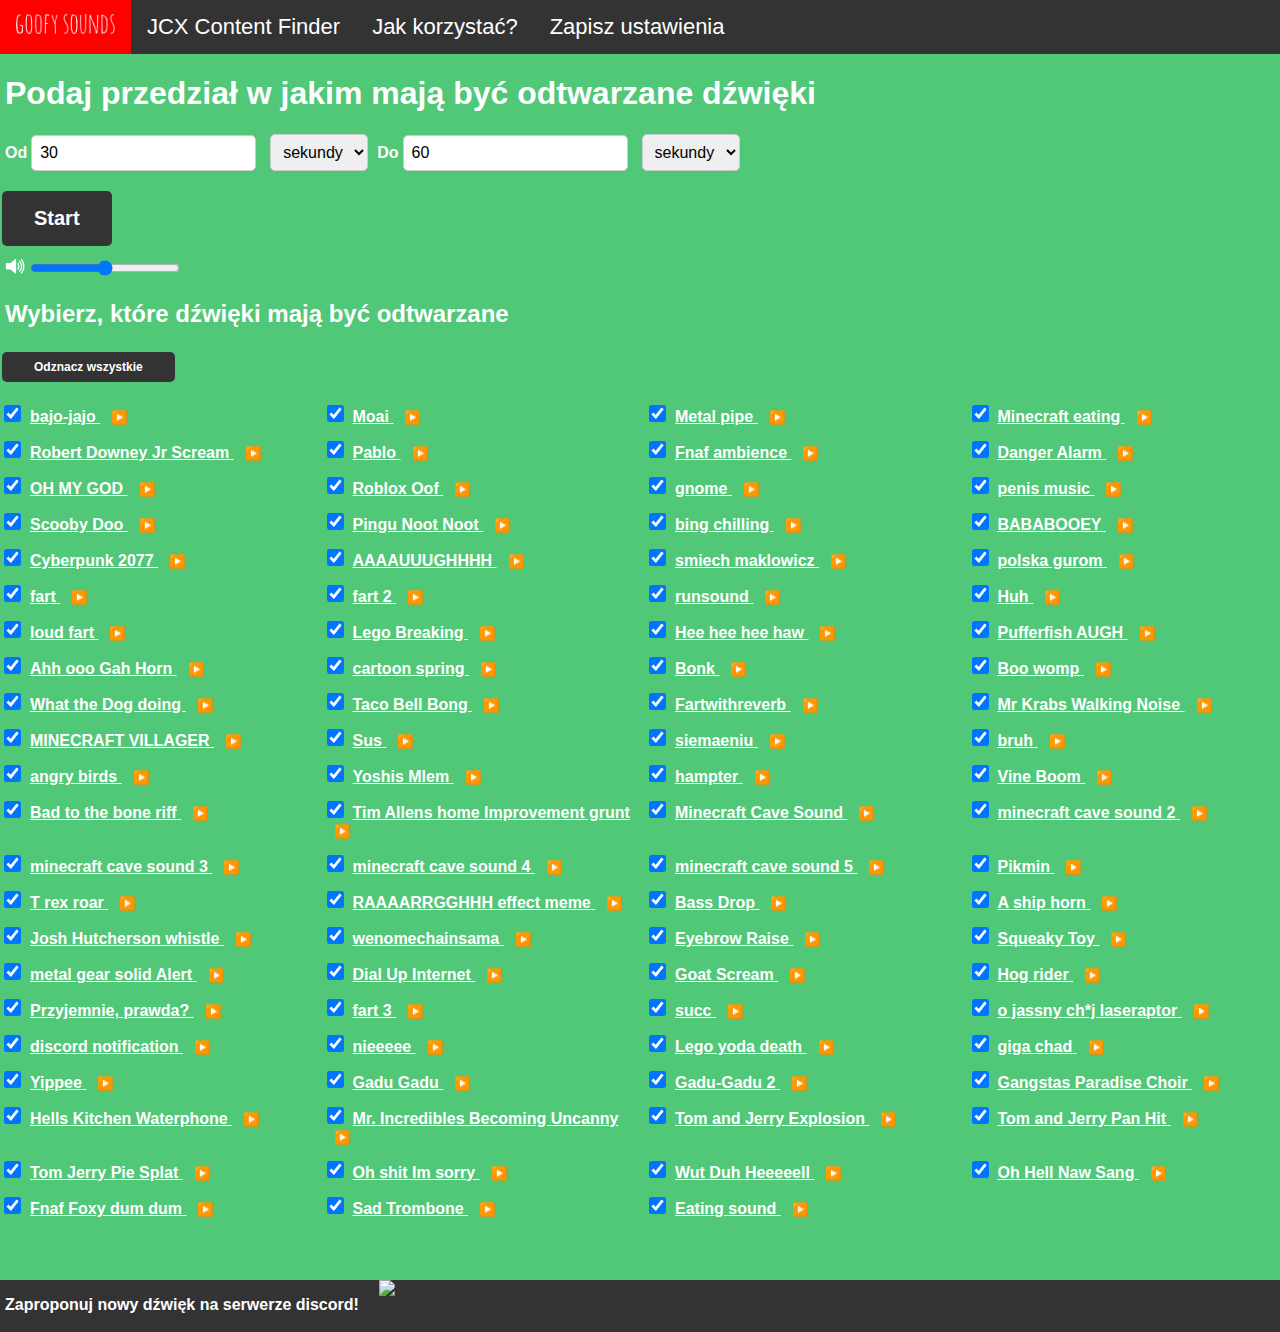
==== commit 453d42c8: "Update index.html" ====
--- a/index.html
+++ b/index.html
@@ -1029,6 +1029,25 @@
             </a>
         </label>
         <button class="playButton" onclick="playSound('https://cdn.discordapp.com/attachments/1141450423933341826/1208818078536826970/Fnaf_1_Foxy_sing_dum_dum_fnaf_1_sound_effect.mp3?ex=65e4aa90&is=65d23590&hm=7cd4d64ddd6a1c52c78bdee4348932255ec0f215a91c9e768bfc88e71b571b07&')">▶️</button>
+    </li>
+    <li class="checkbox-container">
+        <input type="checkbox" id="check87" value="https://cdn.discordapp.com/attachments/1141450423933341826/1209216418105663599/Sad_Trombone_-_Sound_Effect_HD_CQeezCdF4mk.mp3?ex=65e61d8c&is=65d3a88c&hm=efe7c38e3499654f1d4ba955e3e1861a68f6358851ccf62ced705dd6d2409cfb&" checked>
+        <label for="check">
+            <a href="https://cdn.discordapp.com/attachments/1141450423933341826/1209216418105663599/Sad_Trombone_-_Sound_Effect_HD_CQeezCdF4mk.mp3?ex=65e61d8c&is=65d3a88c&hm=efe7c38e3499654f1d4ba955e3e1861a68f6358851ccf62ced705dd6d2409cfb&" target="_blank">
+                Sad Trombone
+
+            </a>
+        </label>
+        <button class="playButton" onclick="playSound('https://cdn.discordapp.com/attachments/1141450423933341826/1209216418105663599/Sad_Trombone_-_Sound_Effect_HD_CQeezCdF4mk.mp3?ex=65e61d8c&is=65d3a88c&hm=efe7c38e3499654f1d4ba955e3e1861a68f6358851ccf62ced705dd6d2409cfb&')">▶️</button>
+    </li>
+    <li class="checkbox-container">
+        <input type="checkbox" id="check88" value="https://cdn.discordapp.com/attachments/1141450423933341826/1209216418516828170/Eating_sound_effect_LUCAS_ARPON_TV_IPhQz0MA0AI.mp3?ex=65e61d8c&is=65d3a88c&hm=51d7074694bcfd7176c0aa9c01b9ebd99f312fc6e8059dc1bb8fbe62cc6f51e2&" checked>
+        <label for="check">
+            <a href="https://cdn.discordapp.com/attachments/1141450423933341826/1209216418516828170/Eating_sound_effect_LUCAS_ARPON_TV_IPhQz0MA0AI.mp3?ex=65e61d8c&is=65d3a88c&hm=51d7074694bcfd7176c0aa9c01b9ebd99f312fc6e8059dc1bb8fbe62cc6f51e2&" target="_blank">
+                Eating sound 
+            </a>
+        </label>
+        <button class="playButton" onclick="playSound('https://cdn.discordapp.com/attachments/1141450423933341826/1209216418516828170/Eating_sound_effect_LUCAS_ARPON_TV_IPhQz0MA0AI.mp3?ex=65e61d8c&is=65d3a88c&hm=51d7074694bcfd7176c0aa9c01b9ebd99f312fc6e8059dc1bb8fbe62cc6f51e2&')">▶️</button>
     </li>
 
 	
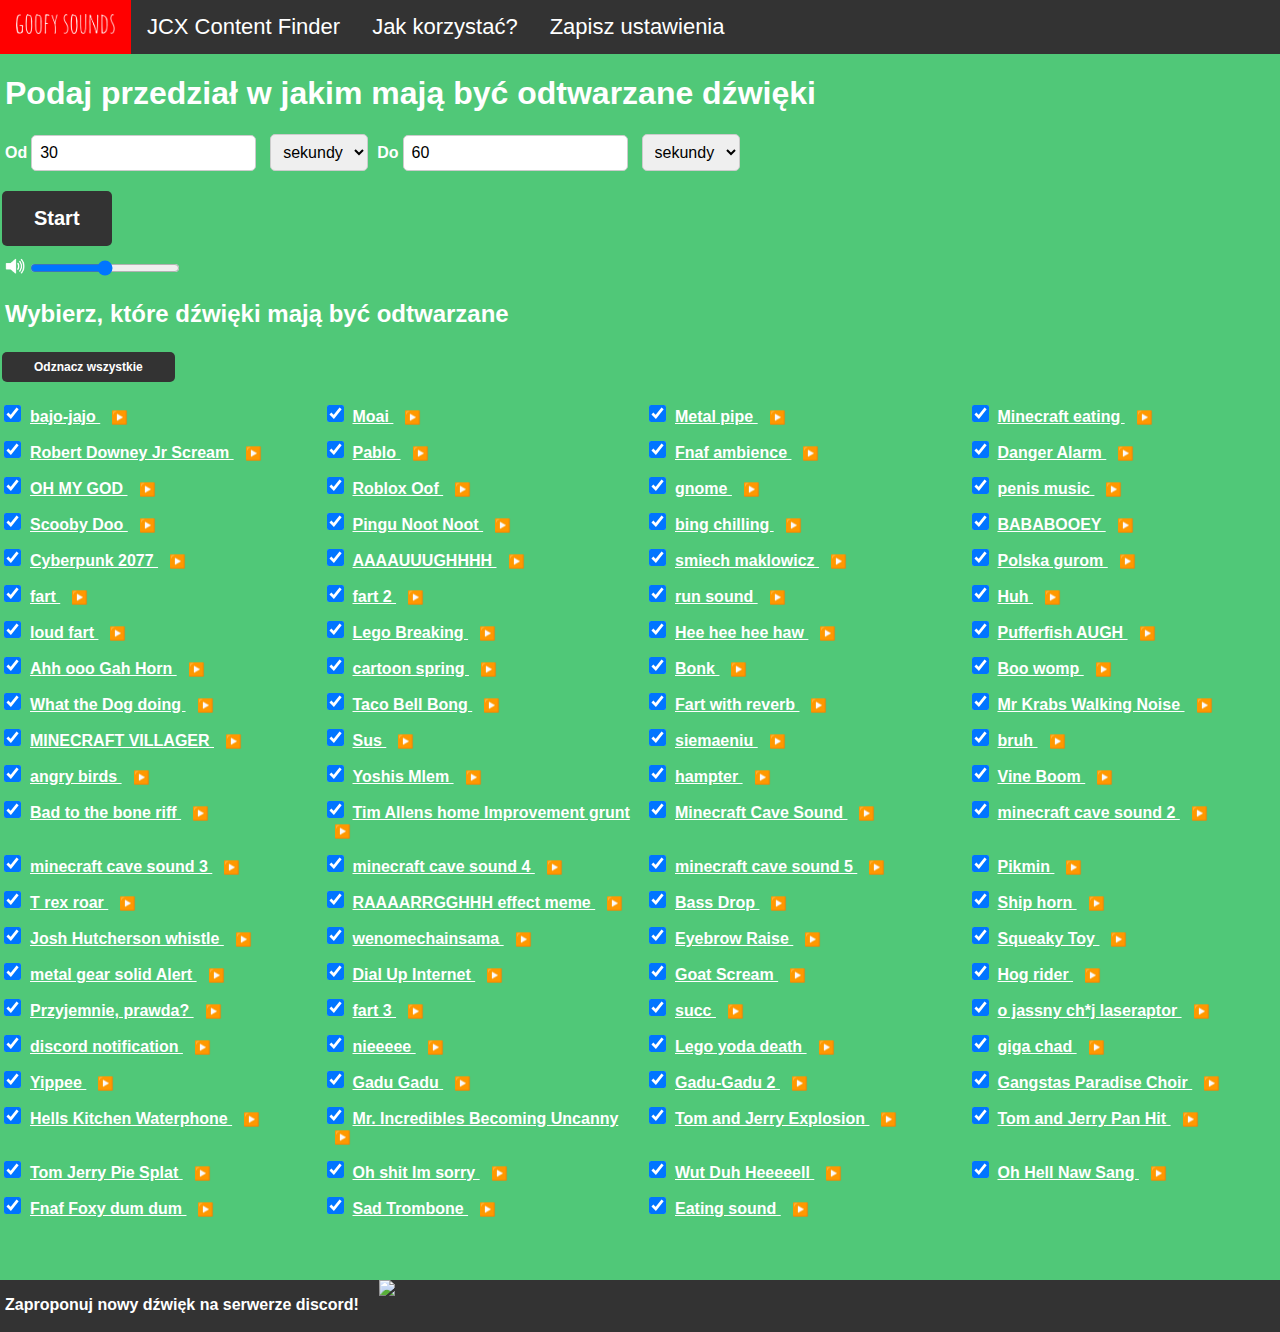
==== commit dae740a7: "Update index.html" ====
--- a/index.html
+++ b/index.html
@@ -127,642 +127,584 @@
 
 <ul id="linki">
 	<li class="checkbox-container">
- 		<input type="checkbox" id="check1" value="https://cdn.discordapp.com/attachments/1095447108473073885/1109639145283919944/bajo-jajo-sound-effect.mp3" checked>
-	    <label for="check">
-			<a href="https://cdn.discordapp.com/attachments/1095447108473073885/1109639145283919944/bajo-jajo-sound-effect.mp3" target="_blank">
+ 		<input type="checkbox" id="check1" value="https://cdn.discordapp.com/attachments/1095447108473073885/1109639145283919944/bajo-jajo-sound-effect.mp3?ex=65e3c47c&is=65d14f7c&hm=6ed135df814dc2997bb26d0627144aaffa38ecfad1f4a56a5354be4cad25a47f&" checked>
+	    <label for="check">
+			<a href="https://cdn.discordapp.com/attachments/1095447108473073885/1109639145283919944/bajo-jajo-sound-effect.mp3?ex=65e3c47c&is=65d14f7c&hm=6ed135df814dc2997bb26d0627144aaffa38ecfad1f4a56a5354be4cad25a47f&" target="_blank">
 				bajo-jajo
 			</a>
 		</label>
-			<button class="playButton" onclick="playSound('https://cdn.discordapp.com/attachments/1095447108473073885/1109639145283919944/bajo-jajo-sound-effect.mp3')">▶️</button>
-	</li>
-    <li class="checkbox-container">
-		<input type="checkbox" id="check2" value="https://cdn.discordapp.com/attachments/1095447108473073885/1097548335541387274/Moai_sound.mp3.mp3" checked>
+			<button class="playButton" onclick="playSound('https://cdn.discordapp.com/attachments/1095447108473073885/1109639145283919944/bajo-jajo-sound-effect.mp3?ex=65e3c47c&is=65d14f7c&hm=6ed135df814dc2997bb26d0627144aaffa38ecfad1f4a56a5354be4cad25a47f&')">▶️</button>
+	</li>
+    <li class="checkbox-container">
+		<input type="checkbox" id="check2" value="https://cdn.discordapp.com/attachments/1095447108473073885/1097548335541387274/Moai_sound.mp3.mp3?ex=65e5ec8a&is=65d3778a&hm=f7b708c81e3c021297e55978e90a2abf5fa33e681455818ca333ebaf3d78f0e8&" checked>
 		<label for="check2">
-				<a href="https://cdn.discordapp.com/attachments/1095447108473073885/1097548335541387274/Moai_sound.mp3.mp3" target="_blank">
+				<a href="https://cdn.discordapp.com/attachments/1095447108473073885/1097548335541387274/Moai_sound.mp3.mp3?ex=65e5ec8a&is=65d3778a&hm=f7b708c81e3c021297e55978e90a2abf5fa33e681455818ca333ebaf3d78f0e8&" target="_blank">
 					Moai
 				</a>
 		</label>
-			<button class="playButton" onclick="playSound('https://cdn.discordapp.com/attachments/1095447108473073885/1097548335541387274/Moai_sound.mp3.mp3')">▶️</button>
+			<button class="playButton" onclick="playSound('https://cdn.discordapp.com/attachments/1095447108473073885/1097548335541387274/Moai_sound.mp3.mp3?ex=65e5ec8a&is=65d3778a&hm=f7b708c81e3c021297e55978e90a2abf5fa33e681455818ca333ebaf3d78f0e8&')">▶️</button>
 	</li>
 	
     <li class="checkbox-container">
-		<input type="checkbox" id="check3" value="https://cdn.discordapp.com/attachments/1095447108473073885/1097544876381442088/metal_pipe_falling_sound_effect.mp3" checked>
+		<input type="checkbox" id="check3" value="https://cdn.discordapp.com/attachments/1095447108473073885/1097544876381442088/metal_pipe_falling_sound_effect.mp3?ex=65e5e951&is=65d37451&hm=637682bc2306e3577b81b01f36cdfddbbfbd1ea904ece2893e38c97452231534&" checked>
 		<label for="check2">
-				<a href="https://cdn.discordapp.com/attachments/1095447108473073885/1097544876381442088/metal_pipe_falling_sound_effect.mp3" target="_blank">
+				<a href="https://cdn.discordapp.com/attachments/1095447108473073885/1097544876381442088/metal_pipe_falling_sound_effect.mp3?ex=65e5e951&is=65d37451&hm=637682bc2306e3577b81b01f36cdfddbbfbd1ea904ece2893e38c97452231534&" target="_blank">
 					Metal pipe
 				</a>
 		</label>
-			<button class="playButton" onclick="playSound('https://cdn.discordapp.com/attachments/1095447108473073885/1097544876381442088/metal_pipe_falling_sound_effect.mp3')">▶️</button>
+			<button class="playButton" onclick="playSound('https://cdn.discordapp.com/attachments/1095447108473073885/1097544876381442088/metal_pipe_falling_sound_effect.mp3?ex=65e5e951&is=65d37451&hm=637682bc2306e3577b81b01f36cdfddbbfbd1ea904ece2893e38c97452231534&')">▶️</button>
 	</li>
 	
     <li class="checkbox-container">
- 		<input type="checkbox" id="check4" value="https://cdn.discordapp.com/attachments/1095447108473073885/1097548273818013766/Minecraft_eating_sound_effect.mp3" checked>
-	    <label for="check">
-			<a href="https://cdn.discordapp.com/attachments/1095447108473073885/1097548273818013766/Minecraft_eating_sound_effect.mp3" target="_blank">
+ 		<input type="checkbox" id="check4" value="https://cdn.discordapp.com/attachments/1095447108473073885/1097548273818013766/Minecraft_eating_sound_effect.mp3?ex=65e5ec7b&is=65d3777b&hm=87b43993a57b3acc741658bd8dc01800b5633730b186d4fca4157764e013d1a3&" checked>
+	    <label for="check">
+			<a href="https://cdn.discordapp.com/attachments/1095447108473073885/1097548273818013766/Minecraft_eating_sound_effect.mp3?ex=65e5ec7b&is=65d3777b&hm=87b43993a57b3acc741658bd8dc01800b5633730b186d4fca4157764e013d1a3&" target="_blank">
 				Minecraft eating
 
 			</a>
 	</label>
-		<button class="playButton" onclick="playSound('https://cdn.discordapp.com/attachments/1095447108473073885/1097548273818013766/Minecraft_eating_sound_effect.mp3')">▶️</button>
-	</li>
-    <li class="checkbox-container">
- 		<input type="checkbox" id="check5" value="https://cdn.discordapp.com/attachments/1095447108473073885/1097548276531728474/Robert_Downey_Jr_Scream_ORIGINAL.mp3" checked>
-	    <label for="check">
-			<a href="https://cdn.discordapp.com/attachments/1095447108473073885/1097548276531728474/Robert_Downey_Jr_Scream_ORIGINAL.mp3" target="_blank">
+		<button class="playButton" onclick="playSound('https://cdn.discordapp.com/attachments/1095447108473073885/1097548273818013766/Minecraft_eating_sound_effect.mp3?ex=65e5ec7b&is=65d3777b&hm=87b43993a57b3acc741658bd8dc01800b5633730b186d4fca4157764e013d1a3&')">▶️</button>
+	</li>
+    <li class="checkbox-container">
+ 		<input type="checkbox" id="check5" value="https://cdn.discordapp.com/attachments/1095447108473073885/1097548276531728474/Robert_Downey_Jr_Scream_ORIGINAL.mp3?ex=65e5ec7c&is=65d3777c&hm=62153a2b803e788261fd160fdb4293fcd9c5809248ce74603c08059dc83a2070&" checked>
+	    <label for="check">
+			<a href="https://cdn.discordapp.com/attachments/1095447108473073885/1097548276531728474/Robert_Downey_Jr_Scream_ORIGINAL.mp3?ex=65e5ec7c&is=65d3777c&hm=62153a2b803e788261fd160fdb4293fcd9c5809248ce74603c08059dc83a2070&" target="_blank">
 				Robert Downey Jr Scream
 
 			</a>
 	</label>
-		<button class="playButton" onclick="playSound('https://cdn.discordapp.com/attachments/1095447108473073885/1097548276531728474/Robert_Downey_Jr_Scream_ORIGINAL.mp3')">▶️</button>
-	</li>
-    <li class="checkbox-container">
- 		<input type="checkbox" id="check6" value="https://cdn.discordapp.com/attachments/1095447108473073885/1097548334903869490/Pablo_sound_effect.mp3" checked>
-	    <label for="check">
-			<a href="https://cdn.discordapp.com/attachments/1095447108473073885/1097548334903869490/Pablo_sound_effect.mp3" target="_blank">
+		<button class="playButton" onclick="playSound('https://cdn.discordapp.com/attachments/1095447108473073885/1097548276531728474/Robert_Downey_Jr_Scream_ORIGINAL.mp3?ex=65e5ec7c&is=65d3777c&hm=62153a2b803e788261fd160fdb4293fcd9c5809248ce74603c08059dc83a2070&')">▶️</button>
+	</li>
+    <li class="checkbox-container">
+ 		<input type="checkbox" id="check6" value="https://cdn.discordapp.com/attachments/1095447108473073885/1097548334903869490/Pablo_sound_effect.mp3?ex=65e5ec8a&is=65d3778a&hm=16ba53de7f4604eb861a6471a9ca5389ef572335479198fb6786452230fed41a&" checked>
+	    <label for="check">
+			<a href="https://cdn.discordapp.com/attachments/1095447108473073885/1097548334903869490/Pablo_sound_effect.mp3?ex=65e5ec8a&is=65d3778a&hm=16ba53de7f4604eb861a6471a9ca5389ef572335479198fb6786452230fed41a&" target="_blank">
 				Pablo
 
 			</a>
 	</label>
-		<button class="playButton" onclick="playSound('https://cdn.discordapp.com/attachments/1095447108473073885/1097548334903869490/Pablo_sound_effect.mp3')">▶️</button>
-	</li>
-    <li class="checkbox-container">
- 		<input type="checkbox" id="check7" value="https://cdn.discordapp.com/attachments/1095447108473073885/1097548375106277467/Fnaf_2_ambience.mp3" checked>
-	    <label for="check">
-			<a href="https://cdn.discordapp.com/attachments/1095447108473073885/1097548375106277467/Fnaf_2_ambience.mp3" target="_blank">
+		<button class="playButton" onclick="playSound('https://cdn.discordapp.com/attachments/1095447108473073885/1097548334903869490/Pablo_sound_effect.mp3?ex=65e5ec8a&is=65d3778a&hm=16ba53de7f4604eb861a6471a9ca5389ef572335479198fb6786452230fed41a&')">▶️</button>
+	</li>
+    <li class="checkbox-container">
+ 		<input type="checkbox" id="check7" value="https://cdn.discordapp.com/attachments/1095447108473073885/1097548375106277467/Fnaf_2_ambience.mp3?ex=65e5ec94&is=65d37794&hm=0967357aab35ab96ddcaf2b4a2cb0c684c0e9ab150579c38df9d274fbcf37a0a&" checked>
+	    <label for="check">
+			<a href="https://cdn.discordapp.com/attachments/1095447108473073885/1097548375106277467/Fnaf_2_ambience.mp3?ex=65e5ec94&is=65d37794&hm=0967357aab35ab96ddcaf2b4a2cb0c684c0e9ab150579c38df9d274fbcf37a0a&" target="_blank">
 				Fnaf ambience
 
 			</a>
 	</label>
-		<button class="playButton" onclick="playSound('https://cdn.discordapp.com/attachments/1095447108473073885/1097548375106277467/Fnaf_2_ambience.mp3')">▶️</button>
-	</li>
-    <li class="checkbox-container">
- 		<input type="checkbox" id="check8" value="https://cdn.discordapp.com/attachments/1095447108473073885/1097548477359210626/Danger_Alarm_Meme_Sound_Effect.mp3" checked>
-	    <label for="check">
-			<a href="https://cdn.discordapp.com/attachments/1095447108473073885/1097548477359210626/Danger_Alarm_Meme_Sound_Effect.mp3" target="_blank">
+		<button class="playButton" onclick="playSound('https://cdn.discordapp.com/attachments/1095447108473073885/1097548375106277467/Fnaf_2_ambience.mp3?ex=65e5ec94&is=65d37794&hm=0967357aab35ab96ddcaf2b4a2cb0c684c0e9ab150579c38df9d274fbcf37a0a&')">▶️</button>
+	</li>
+    <li class="checkbox-container">
+ 		<input type="checkbox" id="check8" value="https://cdn.discordapp.com/attachments/1095447108473073885/1097548477359210626/Danger_Alarm_Meme_Sound_Effect.mp3?ex=65e5ecac&is=65d377ac&hm=32afb0cb1d7f9defa51e48c2b3415497f81ac5b00b2160a43bdd1adb90c0ed2d&" checked>
+	    <label for="check">
+			<a href="https://cdn.discordapp.com/attachments/1095447108473073885/1097548477359210626/Danger_Alarm_Meme_Sound_Effect.mp3?ex=65e5ecac&is=65d377ac&hm=32afb0cb1d7f9defa51e48c2b3415497f81ac5b00b2160a43bdd1adb90c0ed2d&" target="_blank">
 				Danger Alarm
 
 			</a>
 	</label>
-		<button class="playButton" onclick="playSound('https://cdn.discordapp.com/attachments/1095447108473073885/1097548477359210626/Danger_Alarm_Meme_Sound_Effect.mp3')">▶️</button>
-	</li>
-    <li class="checkbox-container">
- 		<input type="checkbox" id="check9" value="https://cdn.discordapp.com/attachments/1095447108473073885/1097548477661204571/OH_MY_GOD_Sound_Effect.mp3" checked>
-	    <label for="check">
-			<a href="https://cdn.discordapp.com/attachments/1095447108473073885/1097548477661204571/OH_MY_GOD_Sound_Effect.mp3" target="_blank">
+		<button class="playButton" onclick="playSound('https://cdn.discordapp.com/attachments/1095447108473073885/1097548477359210626/Danger_Alarm_Meme_Sound_Effect.mp3?ex=65e5ecac&is=65d377ac&hm=32afb0cb1d7f9defa51e48c2b3415497f81ac5b00b2160a43bdd1adb90c0ed2d&')">▶️</button>
+	</li>
+    <li class="checkbox-container">
+ 		<input type="checkbox" id="check9" value="https://cdn.discordapp.com/attachments/1095447108473073885/1097548477661204571/OH_MY_GOD_Sound_Effect.mp3?ex=65e5ecac&is=65d377ac&hm=6be07112eb4bdc3bb624acd513b5ff4301fb222d24b6181d2233190db1be8b34&" checked>
+	    <label for="check">
+			<a href="https://cdn.discordapp.com/attachments/1095447108473073885/1097548477661204571/OH_MY_GOD_Sound_Effect.mp3?ex=65e5ecac&is=65d377ac&hm=6be07112eb4bdc3bb624acd513b5ff4301fb222d24b6181d2233190db1be8b34&" target="_blank">
 				OH MY GOD
 
 			</a>
 	</label>
-		<button class="playButton" onclick="playSound('https://cdn.discordapp.com/attachments/1095447108473073885/1097548477661204571/OH_MY_GOD_Sound_Effect.mp3')">▶️</button>
-	</li>
-    <li class="checkbox-container">
- 		<input type="checkbox" id="check10" value="https://cdn.discordapp.com/attachments/1095447108473073885/1097548479347310782/Roblox_Death_Sound_Oof_-_Sound_Effect_HD.mp3" checked>
-	    <label for="check">
-			<a href="https://cdn.discordapp.com/attachments/1095447108473073885/1097548479347310782/Roblox_Death_Sound_Oof_-_Sound_Effect_HD.mp3" target="_blank">
+		<button class="playButton" onclick="playSound('https://cdn.discordapp.com/attachments/1095447108473073885/1097548477661204571/OH_MY_GOD_Sound_Effect.mp3?ex=65e5ecac&is=65d377ac&hm=6be07112eb4bdc3bb624acd513b5ff4301fb222d24b6181d2233190db1be8b34&')">▶️</button>
+	</li>
+    <li class="checkbox-container">
+ 		<input type="checkbox" id="check10" value="https://cdn.discordapp.com/attachments/1095447108473073885/1097548479347310782/Roblox_Death_Sound_Oof_-_Sound_Effect_HD.mp3?ex=65e5ecac&is=65d377ac&hm=e5e6e9f2c245525add9ee39565577a98dfb6921cf677f3fa2db4d1dd7f74000a&" checked>
+	    <label for="check">
+			<a href="https://cdn.discordapp.com/attachments/1095447108473073885/1097548479347310782/Roblox_Death_Sound_Oof_-_Sound_Effect_HD.mp3?ex=65e5ecac&is=65d377ac&hm=e5e6e9f2c245525add9ee39565577a98dfb6921cf677f3fa2db4d1dd7f74000a&" target="_blank">
 				Roblox Oof
 
 			</a>
 	</label>
-		<button class="playButton" onclick="playSound('https://cdn.discordapp.com/attachments/1095447108473073885/1097548479347310782/Roblox_Death_Sound_Oof_-_Sound_Effect_HD.mp3')">▶️</button>
-	</li>
-    <li class="checkbox-container">
- 		<input type="checkbox" id="check11" value="https://cdn.discordapp.com/attachments/1095447108473073885/1097548581168222338/gnom.mp3" checked>
-	    <label for="check">
-			<a href="https://cdn.discordapp.com/attachments/1095447108473073885/1097548581168222338/gnom.mp3" target="_blank">
+		<button class="playButton" onclick="playSound('https://cdn.discordapp.com/attachments/1095447108473073885/1097548479347310782/Roblox_Death_Sound_Oof_-_Sound_Effect_HD.mp3?ex=65e5ecac&is=65d377ac&hm=e5e6e9f2c245525add9ee39565577a98dfb6921cf677f3fa2db4d1dd7f74000a&')">▶️</button>
+	</li>
+    <li class="checkbox-container">
+ 		<input type="checkbox" id="check11" value="https://cdn.discordapp.com/attachments/1095447108473073885/1097548581168222338/gnom.mp3?ex=65e5ecc5&is=65d377c5&hm=fbf66dff6b4519232ab584fde5547a8f0f450f86bc4b11e43077d791e03093a2&" checked>
+	    <label for="check">
+			<a href="https://cdn.discordapp.com/attachments/1095447108473073885/1097548581168222338/gnom.mp3?ex=65e5ecc5&is=65d377c5&hm=fbf66dff6b4519232ab584fde5547a8f0f450f86bc4b11e43077d791e03093a2&" target="_blank">
 				gnome
 
 			</a>
 	</label>
-		<button class="playButton" onclick="playSound('https://cdn.discordapp.com/attachments/1095447108473073885/1097548581168222338/gnom.mp3')">▶️</button>
-	</li>
-    <li class="checkbox-container">
- 		<input type="checkbox" id="check12" value="https://cdn.discordapp.com/attachments/1095447108473073885/1100443513738498099/zelensky_penis_music.mp3" checked>
-	    <label for="check">
-			<a href="https://cdn.discordapp.com/attachments/1095447108473073885/1100443513738498099/zelensky_penis_music.mp3" target="_blank">
+		<button class="playButton" onclick="playSound('https://cdn.discordapp.com/attachments/1095447108473073885/1097548581168222338/gnom.mp3?ex=65e5ecc5&is=65d377c5&hm=fbf66dff6b4519232ab584fde5547a8f0f450f86bc4b11e43077d791e03093a2&')">▶️</button>
+	</li>
+    <li class="checkbox-container">
+ 		<input type="checkbox" id="check12" value="https://cdn.discordapp.com/attachments/1095447108473073885/1100443513738498099/zelensky_penis_music.mp3?ex=65e73a62&is=65d4c562&hm=c150cfa95fff84b22ced831f8036309f867c7759f4913dd10cac409b3802cfbb&" checked>
+	    <label for="check">
+			<a href="https://cdn.discordapp.com/attachments/1095447108473073885/1100443513738498099/zelensky_penis_music.mp3?ex=65e73a62&is=65d4c562&hm=c150cfa95fff84b22ced831f8036309f867c7759f4913dd10cac409b3802cfbb&" target="_blank">
 				penis music
 
 			</a>
 	</label>
-		<button class="playButton" onclick="playSound('https://cdn.discordapp.com/attachments/1095447108473073885/1100443513738498099/zelensky_penis_music.mp3')">▶️</button>
-	</li>
-    <li class="checkbox-container">
- 		<input type="checkbox" id="check13" value="https://cdn.discordapp.com/attachments/807695329407402035/1100444245497745448/Scooby.mp3" checked>
-	    <label for="check">
-			<a href="https://cdn.discordapp.com/attachments/807695329407402035/1100444245497745448/Scooby.mp3" target="_blank">
+		<button class="playButton" onclick="playSound('https://cdn.discordapp.com/attachments/1095447108473073885/1100443513738498099/zelensky_penis_music.mp3?ex=65e73a62&is=65d4c562&hm=c150cfa95fff84b22ced831f8036309f867c7759f4913dd10cac409b3802cfbb&')">▶️</button>
+	</li>
+    <li class="checkbox-container">
+ 		<input type="checkbox" id="check13" value="https://cdn.discordapp.com/attachments/807695329407402035/1100444245497745448/Scooby.mp3?ex=65e73b11&is=65d4c611&hm=88989a05cd7bac1be2ff4cc568a6a4fe65f6a3f205380091ee698cb7cea228e5&" checked>
+	    <label for="check">
+			<a href="https://cdn.discordapp.com/attachments/807695329407402035/1100444245497745448/Scooby.mp3?ex=65e73b11&is=65d4c611&hm=88989a05cd7bac1be2ff4cc568a6a4fe65f6a3f205380091ee698cb7cea228e5&" target="_blank">
 				Scooby Doo
 			</a>
 	</label>
-		<button class="playButton" onclick="playSound('https://cdn.discordapp.com/attachments/807695329407402035/1100444245497745448/Scooby.mp3')">▶️</button>
-	</li>
-    <li class="checkbox-container">
- 		<input type="checkbox" id="check14" value="https://cdn.discordapp.com/attachments/1095447108473073885/1129472255873777684/Pingu_-_Noot_Noot_Sound_Effect.mp3
-" checked>
-	    <label for="check">
-			<a href="https://cdn.discordapp.com/attachments/1095447108473073885/1129472255873777684/Pingu_-_Noot_Noot_Sound_Effect.mp3
-" target="_blank">
+		<button class="playButton" onclick="playSound('https://cdn.discordapp.com/attachments/807695329407402035/1100444245497745448/Scooby.mp3?ex=65e73b11&is=65d4c611&hm=88989a05cd7bac1be2ff4cc568a6a4fe65f6a3f205380091ee698cb7cea228e5&')">▶️</button>
+	</li>
+    <li class="checkbox-container">
+ 		<input type="checkbox" id="check14" value="https://cdn.discordapp.com/attachments/1095447108473073885/1129472255873777684/Pingu_-_Noot_Noot_Sound_Effect.mp3?ex=65eb5202&is=65d8dd02&hm=b4550ecaea588465652ed462ea70b04edd427c1b5fced6ecb06e0065d7fbcd8e&" checked>
+	    <label for="check">
+			<a href="https://cdn.discordapp.com/attachments/1095447108473073885/1129472255873777684/Pingu_-_Noot_Noot_Sound_Effect.mp3?ex=65eb5202&is=65d8dd02&hm=b4550ecaea588465652ed462ea70b04edd427c1b5fced6ecb06e0065d7fbcd8e&" target="_blank">
 				Pingu Noot Noot
 
 			</a>
 	</label>
-		<button class="playButton" onclick="playSound('https://cdn.discordapp.com/attachments/1095447108473073885/1129472255873777684/Pingu_-_Noot_Noot_Sound_Effect.mp3')">▶️</button>
-	</li>
-    <li class="checkbox-container">
- 		<input type="checkbox" id="check15" value="https://cdn.discordapp.com/attachments/1095447108473073885/1109639165026521129/bing-chilling_fcdGgUc.mp3
-" checked>
-	    <label for="check">
-			<a href="https://cdn.discordapp.com/attachments/1095447108473073885/1109639165026521129/bing-chilling_fcdGgUc.mp3
-" target="_blank">
+		<button class="playButton" onclick="playSound('https://cdn.discordapp.com/attachments/1095447108473073885/1129472255873777684/Pingu_-_Noot_Noot_Sound_Effect.mp3?ex=65eb5202&is=65d8dd02&hm=b4550ecaea588465652ed462ea70b04edd427c1b5fced6ecb06e0065d7fbcd8e&')">▶️</button>
+	</li>
+    <li class="checkbox-container">
+ 		<input type="checkbox" id="check15" value="https://cdn.discordapp.com/attachments/1095447108473073885/1109639165026521129/bing-chilling_fcdGgUc.mp3?ex=65e3c481&is=65d14f81&hm=7c78d69270f4f94efc9704e5e757ff32f8f50daf288d0081edc38e008b486c74&" checked>
+	    <label for="check">
+			<a href="https://cdn.discordapp.com/attachments/1095447108473073885/1109639165026521129/bing-chilling_fcdGgUc.mp3?ex=65e3c481&is=65d14f81&hm=7c78d69270f4f94efc9704e5e757ff32f8f50daf288d0081edc38e008b486c74&" target="_blank">
 				bing chilling
 
 			</a>
 	</label>
-		<button class="playButton" onclick="playSound('https://cdn.discordapp.com/attachments/1095447108473073885/1109639165026521129/bing-chilling_fcdGgUc.mp3')">▶️</button>
-	</li>
-    <li class="checkbox-container">
- 		<input type="checkbox" id="check16" value="https://cdn.discordapp.com/attachments/1095447108473073885/1097548333616201748/BABABOOEY_Sound_Effect.mp3
-" checked>
-	    <label for="check">
-			<a href="https://cdn.discordapp.com/attachments/1095447108473073885/1097548333616201748/BABABOOEY_Sound_Effect.mp3
-" target="_blank">
+		<button class="playButton" onclick="playSound('https://cdn.discordapp.com/attachments/1095447108473073885/1109639165026521129/bing-chilling_fcdGgUc.mp3?ex=65e3c481&is=65d14f81&hm=7c78d69270f4f94efc9704e5e757ff32f8f50daf288d0081edc38e008b486c74&')">▶️</button>
+	</li>
+    <li class="checkbox-container">
+ 		<input type="checkbox" id="check16" value="https://cdn.discordapp.com/attachments/1095447108473073885/1097548333616201748/BABABOOEY_Sound_Effect.mp3?ex=65e5ec8a&is=65d3778a&hm=3e3f8c14a8c9609969c08e024d9719d9b40b1484442a4bef6b54d79f7b029297&" checked>
+	    <label for="check">
+			<a href="https://cdn.discordapp.com/attachments/1095447108473073885/1097548333616201748/BABABOOEY_Sound_Effect.mp3?ex=65e5ec8a&is=65d3778a&hm=3e3f8c14a8c9609969c08e024d9719d9b40b1484442a4bef6b54d79f7b029297&" target="_blank">
 				BABABOOEY
 
 			</a>
 	</label>
-		<button class="playButton" onclick="playSound('https://cdn.discordapp.com/attachments/1095447108473073885/1097548333616201748/BABABOOEY_Sound_Effect.mp3')">▶️</button>
-	</li>
-    <li class="checkbox-container">
- 		<input type="checkbox" id="check17" value="https://cdn.discordapp.com/attachments/1095447108473073885/1097548336250224791/Cyberpunk_2077_Shitpost_Sound_Effect.mp3
-" checked>
-	    <label for="check">
-			<a href="https://cdn.discordapp.com/attachments/1095447108473073885/1097548336250224791/Cyberpunk_2077_Shitpost_Sound_Effect.mp3
-" target="_blank">
+		<button class="playButton" onclick="playSound('https://cdn.discordapp.com/attachments/1095447108473073885/1097548333616201748/BABABOOEY_Sound_Effect.mp3?ex=65e5ec8a&is=65d3778a&hm=3e3f8c14a8c9609969c08e024d9719d9b40b1484442a4bef6b54d79f7b029297&')">▶️</button>
+	</li>
+    <li class="checkbox-container">
+ 		<input type="checkbox" id="check17" value="https://cdn.discordapp.com/attachments/1095447108473073885/1097548336250224791/Cyberpunk_2077_Shitpost_Sound_Effect.mp3?ex=65e5ec8a&is=65d3778a&hm=c2af7708bfab766f557332f980c76de8b7bb4d5b8a92372944cbaf46987cf79d&" checked>
+	    <label for="check">
+			<a href="https://cdn.discordapp.com/attachments/1095447108473073885/1097548336250224791/Cyberpunk_2077_Shitpost_Sound_Effect.mp3?ex=65e5ec8a&is=65d3778a&hm=c2af7708bfab766f557332f980c76de8b7bb4d5b8a92372944cbaf46987cf79d&" target="_blank">
 				Cyberpunk 2077
 
 			</a>
 	</label>
-		<button class="playButton" onclick="playSound('https://cdn.discordapp.com/attachments/1095447108473073885/1097548336250224791/Cyberpunk_2077_Shitpost_Sound_Effect.mp3')">▶️</button>
-	</li>
-    <li class="checkbox-container">
- 		<input type="checkbox" id="check18" value="https://cdn.discordapp.com/attachments/733384698616741982/1196794029581553704/AAAAUUUGHHHH.mp3
-" checked>
-	    <label for="check">
-			<a href="https://cdn.discordapp.com/attachments/733384698616741982/1196794029581553704/AAAAUUUGHHHH.mp3
-" target="_blank">
+		<button class="playButton" onclick="playSound('https://cdn.discordapp.com/attachments/1095447108473073885/1097548336250224791/Cyberpunk_2077_Shitpost_Sound_Effect.mp3?ex=65e5ec8a&is=65d3778a&hm=c2af7708bfab766f557332f980c76de8b7bb4d5b8a92372944cbaf46987cf79d&')">▶️</button>
+	</li>
+    <li class="checkbox-container">
+ 		<input type="checkbox" id="check18" value="https://cdn.discordapp.com/attachments/733384698616741982/1196794029581553704/AAAAUUUGHHHH.mp3?ex=65e710cc&is=65d49bcc&hm=b086a67a98836107745e509df8c24060bed433088b10eca72934f81d31e691a9&" checked>
+	    <label for="check">
+			<a href="https://cdn.discordapp.com/attachments/733384698616741982/1196794029581553704/AAAAUUUGHHHH.mp3?ex=65e710cc&is=65d49bcc&hm=b086a67a98836107745e509df8c24060bed433088b10eca72934f81d31e691a9&" target="_blank">
 				AAAAUUUGHHHH
 
 			</a>
 	</label>
-		<button class="playButton" onclick="playSound('https://cdn.discordapp.com/attachments/733384698616741982/1196794029581553704/AAAAUUUGHHHH.mp3')">▶️</button>
-	</li>
-    <li class="checkbox-container">
- 		<input type="checkbox" id="check19" value="https://cdn.discordapp.com/attachments/1095447108473073885/1109639006574092349/smiech-makowicz-i-koperkowy-pies.mp3
-" checked>
-	    <label for="check">
-			<a href="https://cdn.discordapp.com/attachments/1095447108473073885/1109639006574092349/smiech-makowicz-i-koperkowy-pies.mp3
-" target="_blank">
+		<button class="playButton" onclick="playSound('https://cdn.discordapp.com/attachments/733384698616741982/1196794029581553704/AAAAUUUGHHHH.mp3?ex=65e710cc&is=65d49bcc&hm=b086a67a98836107745e509df8c24060bed433088b10eca72934f81d31e691a9&')">▶️</button>
+	</li>
+    <li class="checkbox-container">
+ 		<input type="checkbox" id="check19" value="https://cdn.discordapp.com/attachments/1095447108473073885/1109639006574092349/smiech-makowicz-i-koperkowy-pies.mp3?ex=65e3c45b&is=65d14f5b&hm=e1ac0e8f2d230d099a0117fa907da06d4f6dae0064cdf5e8826a09bcde5cd16b&" checked>
+	    <label for="check">
+			<a href="https://cdn.discordapp.com/attachments/1095447108473073885/1109639006574092349/smiech-makowicz-i-koperkowy-pies.mp3?ex=65e3c45b&is=65d14f5b&hm=e1ac0e8f2d230d099a0117fa907da06d4f6dae0064cdf5e8826a09bcde5cd16b&" target="_blank">
 				smiech maklowicz
 
 			</a>
 	</label>
-		<button class="playButton" onclick="playSound('https://cdn.discordapp.com/attachments/1095447108473073885/1109639006574092349/smiech-makowicz-i-koperkowy-pies.mp3')">▶️</button>
-	</li>
-    <li class="checkbox-container">
- 		<input type="checkbox" id="check20" value="https://cdn.discordapp.com/attachments/1095447108473073885/1109639167681495220/polska-gurom-3.mp3
-" checked>
-	    <label for="check">
-			<a href="https://cdn.discordapp.com/attachments/1095447108473073885/1109639167681495220/polska-gurom-3.mp3
-" target="_blank">
-				polska gurom
-
-			</a>
-	</label>
-		<button class="playButton" onclick="playSound('https://cdn.discordapp.com/attachments/1095447108473073885/1109639167681495220/polska-gurom-3.mp3')">▶️</button>
-	</li>
-    <li class="checkbox-container">
- 		<input type="checkbox" id="check21" value="https://cdn.discordapp.com/attachments/1124452586959929437/1124452729901809794/fart2.mp3
-" checked>
-	    <label for="check">
-			<a href="https://cdn.discordapp.com/attachments/1124452586959929437/1124452729901809794/fart2.mp3
-" target="_blank">
+		<button class="playButton" onclick="playSound('https://cdn.discordapp.com/attachments/1095447108473073885/1109639006574092349/smiech-makowicz-i-koperkowy-pies.mp3?ex=65e3c45b&is=65d14f5b&hm=e1ac0e8f2d230d099a0117fa907da06d4f6dae0064cdf5e8826a09bcde5cd16b&')">▶️</button>
+	</li>
+    <li class="checkbox-container">
+ 		<input type="checkbox" id="check20" value="https://cdn.discordapp.com/attachments/1095447108473073885/1109639167681495220/polska-gurom-3.mp3?ex=65e3c481&is=65d14f81&hm=9da517b32aa7c110577dcc984f43697950741084c2fd477ece0272cead789d6d&" checked>
+	    <label for="check">
+			<a href="https://cdn.discordapp.com/attachments/1095447108473073885/1109639167681495220/polska-gurom-3.mp3?ex=65e3c481&is=65d14f81&hm=9da517b32aa7c110577dcc984f43697950741084c2fd477ece0272cead789d6d&" target="_blank">
+				Polska gurom
+
+			</a>
+	</label>
+		<button class="playButton" onclick="playSound('https://cdn.discordapp.com/attachments/1095447108473073885/1109639167681495220/polska-gurom-3.mp3?ex=65e3c481&is=65d14f81&hm=9da517b32aa7c110577dcc984f43697950741084c2fd477ece0272cead789d6d&')">▶️</button>
+	</li>
+    <li class="checkbox-container">
+ 		<input type="checkbox" id="check21" value="https://cdn.discordapp.com/attachments/1124452586959929437/1124452729901809794/fart2.mp3?ex=65eb8436&is=65d90f36&hm=f37a669c7ee130f186c9711c74c3c3093e36298faaffeb2431a9aaf7ab177863&" checked>
+	    <label for="check">
+			<a href="https://cdn.discordapp.com/attachments/1124452586959929437/1124452729901809794/fart2.mp3?ex=65eb8436&is=65d90f36&hm=f37a669c7ee130f186c9711c74c3c3093e36298faaffeb2431a9aaf7ab177863&" target="_blank">
 				fart
 
 			</a>
 	</label>
-		<button class="playButton" onclick="playSound('https://cdn.discordapp.com/attachments/1124452586959929437/1124452729901809794/fart2.mp3')">▶️</button>
-	</li>
-    <li class="checkbox-container">
- 		<input type="checkbox" id="check22" value="https://cdn.discordapp.com/attachments/1095447108473073885/1124453306232750310/fart.mp3
-" checked>
-	    <label for="check">
-			<a href="https://cdn.discordapp.com/attachments/1095447108473073885/1124453306232750310/fart.mp3
-" target="_blank">
+		<button class="playButton" onclick="playSound('https://cdn.discordapp.com/attachments/1124452586959929437/1124452729901809794/fart2.mp3?ex=65eb8436&is=65d90f36&hm=f37a669c7ee130f186c9711c74c3c3093e36298faaffeb2431a9aaf7ab177863&')">▶️</button>
+	</li>
+    <li class="checkbox-container">
+ 		<input type="checkbox" id="check22" value="https://cdn.discordapp.com/attachments/1095447108473073885/1124453306232750310/fart.mp3?ex=65eb84bf&is=65d90fbf&hm=a55f75f2cc112ca2668d1bd30d12e063384195686a9b4fa4e025ea490cacdf9f&" checked>
+	    <label for="check">
+			<a href="https://cdn.discordapp.com/attachments/1095447108473073885/1124453306232750310/fart.mp3?ex=65eb84bf&is=65d90fbf&hm=a55f75f2cc112ca2668d1bd30d12e063384195686a9b4fa4e025ea490cacdf9f&" target="_blank">
 				fart 2
 
 			</a>
 	</label>
-		<button class="playButton" onclick="playSound('https://cdn.discordapp.com/attachments/1095447108473073885/1124453306232750310/fart.mp3')">▶️</button>
-	</li>
-    <li class="checkbox-container">
- 		<input type="checkbox" id="check23" value="https://cdn.discordapp.com/attachments/733384698616741982/1196536457754595541/Goofy_aah_run_sound.mp3
-" checked>
-	    <label for="check">
-			<a href="https://cdn.discordapp.com/attachments/733384698616741982/1196536457754595541/Goofy_aah_run_sound.mp3
-" target="_blank">
-				runsound
-
-			</a>
-	</label>
-		<button class="playButton" onclick="playSound('https://cdn.discordapp.com/attachments/733384698616741982/1196536457754595541/Goofy_aah_run_sound.mp3')">▶️</button>
-	</li>
-    <li class="checkbox-container">
- 		<input type="checkbox" id="check25" value="https://cdn.discordapp.com/attachments/733384698616741982/1196537238897569935/Huh_sound_effect.mp3
-" checked>
-	    <label for="check">
-			<a href="https://cdn.discordapp.com/attachments/733384698616741982/1196537238897569935/Huh_sound_effect.mp3
-" target="_blank">
+		<button class="playButton" onclick="playSound('https://cdn.discordapp.com/attachments/1095447108473073885/1124453306232750310/fart.mp3?ex=65eb84bf&is=65d90fbf&hm=a55f75f2cc112ca2668d1bd30d12e063384195686a9b4fa4e025ea490cacdf9f&')">▶️</button>
+	</li>
+    <li class="checkbox-container">
+ 		<input type="checkbox" id="check23" value="https://cdn.discordapp.com/attachments/733384698616741982/1196536457754595541/Goofy_aah_run_sound.mp3?ex=65e620ea&is=65d3abea&hm=9b0148287559c910ad34b93ced9e616bfe6a4d8201cad7700020fa565442d48d&" checked>
+	    <label for="check">
+			<a href="https://cdn.discordapp.com/attachments/733384698616741982/1196536457754595541/Goofy_aah_run_sound.mp3?ex=65e620ea&is=65d3abea&hm=9b0148287559c910ad34b93ced9e616bfe6a4d8201cad7700020fa565442d48d&" target="_blank">
+				run sound
+
+			</a>
+	</label>
+		<button class="playButton" onclick="playSound('https://cdn.discordapp.com/attachments/733384698616741982/1196536457754595541/Goofy_aah_run_sound.mp3?ex=65e620ea&is=65d3abea&hm=9b0148287559c910ad34b93ced9e616bfe6a4d8201cad7700020fa565442d48d&')">▶️</button>
+	</li>
+    <li class="checkbox-container">
+ 		<input type="checkbox" id="check25" value="https://cdn.discordapp.com/attachments/733384698616741982/1196537238897569935/Huh_sound_effect.mp3?ex=65e621a4&is=65d3aca4&hm=4640677213915e242a073ae029311f992f788867ebe1a0c2f86ac162eba6b458&" checked>
+	    <label for="check">
+			<a href="https://cdn.discordapp.com/attachments/733384698616741982/1196537238897569935/Huh_sound_effect.mp3?ex=65e621a4&is=65d3aca4&hm=4640677213915e242a073ae029311f992f788867ebe1a0c2f86ac162eba6b458&" target="_blank">
 				Huh
 
 			</a>
 	</label>
-		<button class="playButton" onclick="playSound('https://cdn.discordapp.com/attachments/733384698616741982/1196537238897569935/Huh_sound_effect.mp3')">▶️</button>
-	</li>
-    <li class="checkbox-container">
- 		<input type="checkbox" id="check26" value="https://cdn.discordapp.com/attachments/733384698616741982/1196537686916354138/loud-shitpost-fart.mp3
-" checked>
-	    <label for="check">
-			<a href="https://cdn.discordapp.com/attachments/733384698616741982/1196537686916354138/loud-shitpost-fart.mp3
-" target="_blank">
+		<button class="playButton" onclick="playSound('https://cdn.discordapp.com/attachments/733384698616741982/1196537238897569935/Huh_sound_effect.mp3?ex=65e621a4&is=65d3aca4&hm=4640677213915e242a073ae029311f992f788867ebe1a0c2f86ac162eba6b458&')">▶️</button>
+	</li>
+    <li class="checkbox-container">
+ 		<input type="checkbox" id="check26" value="https://cdn.discordapp.com/attachments/733384698616741982/1196537686916354138/loud-shitpost-fart.mp3?ex=65e6220f&is=65d3ad0f&hm=a61ae6c0fe92c95d7adb0804408e21caf6c59f5b5bffdbb853eaabbb3bfd64f2&" checked>
+	    <label for="check">
+			<a href="https://cdn.discordapp.com/attachments/733384698616741982/1196537686916354138/loud-shitpost-fart.mp3?ex=65e6220f&is=65d3ad0f&hm=a61ae6c0fe92c95d7adb0804408e21caf6c59f5b5bffdbb853eaabbb3bfd64f2&" target="_blank">
 				loud fart
 
 			</a>
 	</label>
-		<button class="playButton" onclick="playSound('https://cdn.discordapp.com/attachments/733384698616741982/1196537686916354138/loud-shitpost-fart.mp3')">▶️</button>
-	</li>
-    <li class="checkbox-container">
- 		<input type="checkbox" id="check27" value="https://cdn.discordapp.com/attachments/733384698616741982/1196538551425314897/Lego_Breaking_Sound_Effect.mp3
-" checked>
-	    <label for="check">
-			<a href="https://cdn.discordapp.com/attachments/733384698616741982/1196538551425314897/Lego_Breaking_Sound_Effect.mp3
-" target="_blank">
+		<button class="playButton" onclick="playSound('https://cdn.discordapp.com/attachments/733384698616741982/1196537686916354138/loud-shitpost-fart.mp3?ex=65e6220f&is=65d3ad0f&hm=a61ae6c0fe92c95d7adb0804408e21caf6c59f5b5bffdbb853eaabbb3bfd64f2&')">▶️</button>
+	</li>
+    <li class="checkbox-container">
+ 		<input type="checkbox" id="check27" value="https://cdn.discordapp.com/attachments/733384698616741982/1196538551425314897/Lego_Breaking_Sound_Effect.mp3?ex=65e622dd&is=65d3addd&hm=d5db62a8e61431bc8f9579814cfcb8512f9cee060ca0751ef51b2da71c9a687d&" checked>
+	    <label for="check">
+			<a href="https://cdn.discordapp.com/attachments/733384698616741982/1196538551425314897/Lego_Breaking_Sound_Effect.mp3?ex=65e622dd&is=65d3addd&hm=d5db62a8e61431bc8f9579814cfcb8512f9cee060ca0751ef51b2da71c9a687d&" target="_blank">
 				Lego Breaking
 
 			</a>
 	</label>
-		<button class="playButton" onclick="playSound('https://cdn.discordapp.com/attachments/733384698616741982/1196538551425314897/Lego_Breaking_Sound_Effect.mp3')">▶️</button>
-	</li>
-    <li class="checkbox-container">
- 		<input type="checkbox" id="check28" value="https://cdn.discordapp.com/attachments/733384698616741982/1196538978581626931/Hee_hee_hee_haw_sound..mp3
-" checked>
-	    <label for="check">
-			<a href="https://cdn.discordapp.com/attachments/733384698616741982/1196538978581626931/Hee_hee_hee_haw_sound..mp3
-" target="_blank">
+		<button class="playButton" onclick="playSound('https://cdn.discordapp.com/attachments/733384698616741982/1196538551425314897/Lego_Breaking_Sound_Effect.mp3?ex=65e622dd&is=65d3addd&hm=d5db62a8e61431bc8f9579814cfcb8512f9cee060ca0751ef51b2da71c9a687d&')">▶️</button>
+	</li>
+    <li class="checkbox-container">
+ 		<input type="checkbox" id="check28" value="https://cdn.discordapp.com/attachments/733384698616741982/1196538978581626931/Hee_hee_hee_haw_sound..mp3?ex=65e62343&is=65d3ae43&hm=e0206f2a8ade4c7cf408cfe47e517bcbcfe7e6b340b73f3713e0f7bd8d84c0e2&" checked>
+	    <label for="check">
+			<a href="https://cdn.discordapp.com/attachments/733384698616741982/1196538978581626931/Hee_hee_hee_haw_sound..mp3?ex=65e62343&is=65d3ae43&hm=e0206f2a8ade4c7cf408cfe47e517bcbcfe7e6b340b73f3713e0f7bd8d84c0e2&" target="_blank">
 				Hee hee hee haw
 
 			</a>
 	</label>
-		<button class="playButton" onclick="playSound('https://cdn.discordapp.com/attachments/733384698616741982/1196538978581626931/Hee_hee_hee_haw_sound..mp3')">▶️</button>
-	</li>
-    <li class="checkbox-container">
- 		<input type="checkbox" id="check29" value="https://cdn.discordapp.com/attachments/733384698616741982/1196539395700961321/Pufferfish_AUGH_Sound_effect.mp3
-" checked>
-	    <label for="check">
-			<a href="https://cdn.discordapp.com/attachments/733384698616741982/1196539395700961321/Pufferfish_AUGH_Sound_effect.mp3
-" target="_blank">
+		<button class="playButton" onclick="playSound('https://cdn.discordapp.com/attachments/733384698616741982/1196538978581626931/Hee_hee_hee_haw_sound..mp3?ex=65e62343&is=65d3ae43&hm=e0206f2a8ade4c7cf408cfe47e517bcbcfe7e6b340b73f3713e0f7bd8d84c0e2&')">▶️</button>
+	</li>
+    <li class="checkbox-container">
+ 		<input type="checkbox" id="check29" value="https://cdn.discordapp.com/attachments/733384698616741982/1196539395700961321/Pufferfish_AUGH_Sound_effect.mp3?ex=65e623a6&is=65d3aea6&hm=715fd21d954e0b404b98fc9333738dbf962f9dbc3a3716b131583166be59ba9f&" checked>
+	    <label for="check">
+			<a href="https://cdn.discordapp.com/attachments/733384698616741982/1196539395700961321/Pufferfish_AUGH_Sound_effect.mp3?ex=65e623a6&is=65d3aea6&hm=715fd21d954e0b404b98fc9333738dbf962f9dbc3a3716b131583166be59ba9f&" target="_blank">
 				Pufferfish AUGH
 
 			</a>
 	</label>
-		<button class="playButton" onclick="playSound('https://cdn.discordapp.com/attachments/733384698616741982/1196539395700961321/Pufferfish_AUGH_Sound_effect.mp3')">▶️</button>
-	</li>
-    <li class="checkbox-container">
- 		<input type="checkbox" id="check30" value="https://cdn.discordapp.com/attachments/885932569424699442/1102373257807667220/Ahh-ooo-Gah_Horn_Sound_Effect.mp3
-" checked>
-	    <label for="check">
-			<a href="https://cdn.discordapp.com/attachments/885932569424699442/1102373257807667220/Ahh-ooo-Gah_Horn_Sound_Effect.mp3
-" target="_blank">
+		<button class="playButton" onclick="playSound('https://cdn.discordapp.com/attachments/733384698616741982/1196539395700961321/Pufferfish_AUGH_Sound_effect.mp3?ex=65e623a6&is=65d3aea6&hm=715fd21d954e0b404b98fc9333738dbf962f9dbc3a3716b131583166be59ba9f&')">▶️</button>
+	</li>
+    <li class="checkbox-container">
+ 		<input type="checkbox" id="check30" value="https://cdn.discordapp.com/attachments/885932569424699442/1102373257807667220/Ahh-ooo-Gah_Horn_Sound_Effect.mp3?ex=65e50519&is=65d29019&hm=8a8e8329aa30e51b7ea68075758e9b64c5edd471cf1fc87cb1d58667e3cca63e&" checked>
+	    <label for="check">
+			<a href="https://cdn.discordapp.com/attachments/885932569424699442/1102373257807667220/Ahh-ooo-Gah_Horn_Sound_Effect.mp3?ex=65e50519&is=65d29019&hm=8a8e8329aa30e51b7ea68075758e9b64c5edd471cf1fc87cb1d58667e3cca63e&" target="_blank">
 				Ahh ooo Gah Horn
 
 			</a>
 	</label>
-		<button class="playButton" onclick="playSound('https://cdn.discordapp.com/attachments/885932569424699442/1102373257807667220/Ahh-ooo-Gah_Horn_Sound_Effect.mp3')">▶️</button>
-	</li>
-
-    <li class="checkbox-container">
- 		<input type="checkbox" id="check32" value="https://cdn.discordapp.com/attachments/733384698616741982/1196540405651615865/cartoon_spring_sound_effect_2016.mp3
-" checked>
-	    <label for="check">
-			<a href="https://cdn.discordapp.com/attachments/733384698616741982/1196540405651615865/cartoon_spring_sound_effect_2016.mp3
-" target="_blank">
+		<button class="playButton" onclick="playSound('https://cdn.discordapp.com/attachments/885932569424699442/1102373257807667220/Ahh-ooo-Gah_Horn_Sound_Effect.mp3?ex=65e50519&is=65d29019&hm=8a8e8329aa30e51b7ea68075758e9b64c5edd471cf1fc87cb1d58667e3cca63e&')">▶️</button>
+	</li>
+
+    <li class="checkbox-container">
+ 		<input type="checkbox" id="check32" value="https://cdn.discordapp.com/attachments/733384698616741982/1196540405651615865/cartoon_spring_sound_effect_2016.mp3?ex=65e62497&is=65d3af97&hm=e7475628bcfe91c1561c438fa0e2fdd6372b421787bcc9019e5b758047bc7c85&" checked>
+	    <label for="check">
+			<a href="https://cdn.discordapp.com/attachments/733384698616741982/1196540405651615865/cartoon_spring_sound_effect_2016.mp3?ex=65e62497&is=65d3af97&hm=e7475628bcfe91c1561c438fa0e2fdd6372b421787bcc9019e5b758047bc7c85&" target="_blank">
 				cartoon spring
 
 			</a>
 	</label>
-		<button class="playButton" onclick="playSound('https://cdn.discordapp.com/attachments/733384698616741982/1196540405651615865/cartoon_spring_sound_effect_2016.mp3')">▶️</button>
-	</li>
-    <li class="checkbox-container">
- 		<input type="checkbox" id="check33" value="https://cdn.discordapp.com/attachments/1095447108473073885/1097548372740677673/Bonk_-_Sound_Effect_HD.mp3
-" checked>
-	    <label for="check">
-			<a href="https://cdn.discordapp.com/attachments/1095447108473073885/1097548372740677673/Bonk_-_Sound_Effect_HD.mp3
-" target="_blank">
+		<button class="playButton" onclick="playSound('https://cdn.discordapp.com/attachments/733384698616741982/1196540405651615865/cartoon_spring_sound_effect_2016.mp3?ex=65e62497&is=65d3af97&hm=e7475628bcfe91c1561c438fa0e2fdd6372b421787bcc9019e5b758047bc7c85&')">▶️</button>
+	</li>
+    <li class="checkbox-container">
+ 		<input type="checkbox" id="check33" value="https://cdn.discordapp.com/attachments/1095447108473073885/1097548372740677673/Bonk_-_Sound_Effect_HD.mp3?ex=65e5ec93&is=65d37793&hm=32bf4036bbfa5e594ebc7241d8b44ee694ecc4a9c2a895789f8ef67af2cccd1d&" checked>
+	    <label for="check">
+			<a href="https://cdn.discordapp.com/attachments/1095447108473073885/1097548372740677673/Bonk_-_Sound_Effect_HD.mp3?ex=65e5ec93&is=65d37793&hm=32bf4036bbfa5e594ebc7241d8b44ee694ecc4a9c2a895789f8ef67af2cccd1d&" target="_blank">
 				Bonk
 
 			</a>
 	</label>
-		<button class="playButton" onclick="playSound('https://cdn.discordapp.com/attachments/1095447108473073885/1097548372740677673/Bonk_-_Sound_Effect_HD.mp3')">▶️</button>
-	</li>
-    <li class="checkbox-container">
- 		<input type="checkbox" id="check34" value="https://cdn.discordapp.com/attachments/733384698616741982/1196540754454126685/Boo-womp_-_Sound_Effect.mp3
-" checked>
-	    <label for="check">
-			<a href="https://cdn.discordapp.com/attachments/733384698616741982/1196540754454126685/Boo-womp_-_Sound_Effect.mp3
-" target="_blank">
+		<button class="playButton" onclick="playSound('https://cdn.discordapp.com/attachments/1095447108473073885/1097548372740677673/Bonk_-_Sound_Effect_HD.mp3?ex=65e5ec93&is=65d37793&hm=32bf4036bbfa5e594ebc7241d8b44ee694ecc4a9c2a895789f8ef67af2cccd1d&')">▶️</button>
+	</li>
+    <li class="checkbox-container">
+ 		<input type="checkbox" id="check34" value="https://cdn.discordapp.com/attachments/733384698616741982/1196540754454126685/Boo-womp_-_Sound_Effect.mp3?ex=65e624ea&is=65d3afea&hm=395318c8592bac8f08176402daa522d4433547f3ad92ce43e7db0d132cf16473&" checked>
+	    <label for="check">
+			<a href="https://cdn.discordapp.com/attachments/733384698616741982/1196540754454126685/Boo-womp_-_Sound_Effect.mp3?ex=65e624ea&is=65d3afea&hm=395318c8592bac8f08176402daa522d4433547f3ad92ce43e7db0d132cf16473&" target="_blank">
 				Boo womp
 
 			</a>
 	</label>
-		<button class="playButton" onclick="playSound('https://cdn.discordapp.com/attachments/733384698616741982/1196540754454126685/Boo-womp_-_Sound_Effect.mp3')">▶️</button>
-	</li>
-    <li class="checkbox-container">
- 		<input type="checkbox" id="check35" value="https://cdn.discordapp.com/attachments/1095447108473073885/1097548579264008332/What_the_Dog_doing_vine_Sound_Effect.mp3
-" checked>
-	    <label for="check">
-			<a href="https://cdn.discordapp.com/attachments/1095447108473073885/1097548579264008332/What_the_Dog_doing_vine_Sound_Effect.mp3
-" target="_blank">
+		<button class="playButton" onclick="playSound('https://cdn.discordapp.com/attachments/733384698616741982/1196540754454126685/Boo-womp_-_Sound_Effect.mp3?ex=65e624ea&is=65d3afea&hm=395318c8592bac8f08176402daa522d4433547f3ad92ce43e7db0d132cf16473&')">▶️</button>
+	</li>
+    <li class="checkbox-container">
+ 		<input type="checkbox" id="check35" value="https://cdn.discordapp.com/attachments/1095447108473073885/1097548579264008332/What_the_Dog_doing_vine_Sound_Effect.mp3?ex=65e5ecc4&is=65d377c4&hm=4f5463c3af23d17419167d9626b71772a04f1178963dcd07e999efabbe93b8a4&" checked>
+	    <label for="check">
+			<a href="https://cdn.discordapp.com/attachments/1095447108473073885/1097548579264008332/What_the_Dog_doing_vine_Sound_Effect.mp3?ex=65e5ecc4&is=65d377c4&hm=4f5463c3af23d17419167d9626b71772a04f1178963dcd07e999efabbe93b8a4&" target="_blank">
 				What the Dog doing
 
 			</a>
 	</label>
-		<button class="playButton" onclick="playSound('https://cdn.discordapp.com/attachments/1095447108473073885/1097548579264008332/What_the_Dog_doing_vine_Sound_Effect.mp3')">▶️</button>
-	</li>
-    <li class="checkbox-container">
- 		<input type="checkbox" id="check36" value="https://cdn.discordapp.com/attachments/733384698616741982/1196541107773907005/Taco_Bell_Bong_sound_effect.mp3
-" checked>
-	    <label for="check">
-			<a href="https://cdn.discordapp.com/attachments/733384698616741982/1196541107773907005/Taco_Bell_Bong_sound_effect.mp3
-" target="_blank">
+		<button class="playButton" onclick="playSound('https://cdn.discordapp.com/attachments/1095447108473073885/1097548579264008332/What_the_Dog_doing_vine_Sound_Effect.mp3?ex=65e5ecc4&is=65d377c4&hm=4f5463c3af23d17419167d9626b71772a04f1178963dcd07e999efabbe93b8a4&')">▶️</button>
+	</li>
+    <li class="checkbox-container">
+ 		<input type="checkbox" id="check36" value="https://cdn.discordapp.com/attachments/733384698616741982/1196541107773907005/Taco_Bell_Bong_sound_effect.mp3?ex=65e6253e&is=65d3b03e&hm=d1b6d0c9f67691a52e1f3e24d105a989b88ea8b811e88aab1fbd23550b84fd84&" checked>
+	    <label for="check">
+			<a href="https://cdn.discordapp.com/attachments/733384698616741982/1196541107773907005/Taco_Bell_Bong_sound_effect.mp3?ex=65e6253e&is=65d3b03e&hm=d1b6d0c9f67691a52e1f3e24d105a989b88ea8b811e88aab1fbd23550b84fd84&" target="_blank">
 				Taco Bell Bong
 
 			</a>
 	</label>
-		<button class="playButton" onclick="playSound('https://cdn.discordapp.com/attachments/733384698616741982/1196541107773907005/Taco_Bell_Bong_sound_effect.mp3')">▶️</button>
-	</li>
-    <li class="checkbox-container">
- 		<input type="checkbox" id="check37" value="https://cdn.discordapp.com/attachments/733384698616741982/1196541295758422217/Fart_with_reverb_sound_effect.mp3
-" checked>
-	    <label for="check">
-			<a href="https://cdn.discordapp.com/attachments/733384698616741982/1196541295758422217/Fart_with_reverb_sound_effect.mp3
-" target="_blank">
-				Fartwithreverb
-
-			</a>
-	</label>
-		<button class="playButton" onclick="playSound('https://cdn.discordapp.com/attachments/733384698616741982/1196541295758422217/Fart_with_reverb_sound_effect.mp3')">▶️</button>
-	</li>
-    <li class="checkbox-container">
- 		<input type="checkbox" id="check38" value="https://cdn.discordapp.com/attachments/733384698616741982/1196542090390274240/Mr_Krabs_Walking_Noise_Sound_Effect.mp3
-" checked>
-	    <label for="check">
-			<a href="https://cdn.discordapp.com/attachments/733384698616741982/1196542090390274240/Mr_Krabs_Walking_Noise_Sound_Effect.mp3
-" target="_blank">
+		<button class="playButton" onclick="playSound('https://cdn.discordapp.com/attachments/733384698616741982/1196541107773907005/Taco_Bell_Bong_sound_effect.mp3?ex=65e6253e&is=65d3b03e&hm=d1b6d0c9f67691a52e1f3e24d105a989b88ea8b811e88aab1fbd23550b84fd84&')">▶️</button>
+	</li>
+    <li class="checkbox-container">
+ 		<input type="checkbox" id="check37" value="https://cdn.discordapp.com/attachments/733384698616741982/1196541295758422217/Fart_with_reverb_sound_effect.mp3?ex=65e6256b&is=65d3b06b&hm=d8f3894bc490d5d0a398f83dc2bca8ee546df729cd65b6912c075e37cf6951fd&" checked>
+	    <label for="check">
+			<a href="https://cdn.discordapp.com/attachments/733384698616741982/1196541295758422217/Fart_with_reverb_sound_effect.mp3?ex=65e6256b&is=65d3b06b&hm=d8f3894bc490d5d0a398f83dc2bca8ee546df729cd65b6912c075e37cf6951fd&" target="_blank">
+				Fart with reverb
+
+			</a>
+	</label>
+		<button class="playButton" onclick="playSound('https://cdn.discordapp.com/attachments/733384698616741982/1196541295758422217/Fart_with_reverb_sound_effect.mp3?ex=65e6256b&is=65d3b06b&hm=d8f3894bc490d5d0a398f83dc2bca8ee546df729cd65b6912c075e37cf6951fd&')">▶️</button>
+	</li>
+    <li class="checkbox-container">
+ 		<input type="checkbox" id="check38" value="https://cdn.discordapp.com/attachments/733384698616741982/1196542090390274240/Mr_Krabs_Walking_Noise_Sound_Effect.mp3?ex=65e62629&is=65d3b129&hm=a07331c620e675bb13e6df57c14d88a77874ef4cb51e1512dccd19beaea18a6b&" checked>
+	    <label for="check">
+			<a href="https://cdn.discordapp.com/attachments/733384698616741982/1196542090390274240/Mr_Krabs_Walking_Noise_Sound_Effect.mp3?ex=65e62629&is=65d3b129&hm=a07331c620e675bb13e6df57c14d88a77874ef4cb51e1512dccd19beaea18a6b&" target="_blank">
 				Mr Krabs Walking Noise
 
 			</a>
 	</label>
-		<button class="playButton" onclick="playSound('https://cdn.discordapp.com/attachments/733384698616741982/1196542090390274240/Mr_Krabs_Walking_Noise_Sound_Effect.mp3')">▶️</button>
-	</li>
-    <li class="checkbox-container">
- 		<input type="checkbox" id="check39" value="https://cdn.discordapp.com/attachments/733384698616741982/1196542624090304512/MINECRAFT_VILLAGER_SOUND.mp3
-" checked>
-	    <label for="check">
-			<a href="https://cdn.discordapp.com/attachments/733384698616741982/1196542624090304512/MINECRAFT_VILLAGER_SOUND.mp3
-" target="_blank">
+		<button class="playButton" onclick="playSound('https://cdn.discordapp.com/attachments/733384698616741982/1196542090390274240/Mr_Krabs_Walking_Noise_Sound_Effect.mp3?ex=65e62629&is=65d3b129&hm=a07331c620e675bb13e6df57c14d88a77874ef4cb51e1512dccd19beaea18a6b&')">▶️</button>
+	</li>
+    <li class="checkbox-container">
+ 		<input type="checkbox" id="check39" value="https://cdn.discordapp.com/attachments/733384698616741982/1196542624090304512/MINECRAFT_VILLAGER_SOUND.mp3?ex=65e626a8&is=65d3b1a8&hm=0c595a9eef3029772dad8a43f831d956ec57a57e8b98e48481ac513adb4004bb&" checked>
+	    <label for="check">
+			<a href="https://cdn.discordapp.com/attachments/733384698616741982/1196542624090304512/MINECRAFT_VILLAGER_SOUND.mp3?ex=65e626a8&is=65d3b1a8&hm=0c595a9eef3029772dad8a43f831d956ec57a57e8b98e48481ac513adb4004bb&" target="_blank">
 				MINECRAFT VILLAGER
 
 			</a>
 	</label>
-		<button class="playButton" onclick="playSound('https://cdn.discordapp.com/attachments/733384698616741982/1196542624090304512/MINECRAFT_VILLAGER_SOUND.mp3')">▶️</button>
-	</li>
-    <li class="checkbox-container">
- 		<input type="checkbox" id="check40" value="https://cdn.discordapp.com/attachments/1095447108473073885/1097548374380650596/Sus_-_Sound_effect.mp3
-" checked>
-	    <label for="check">
-			<a href="https://cdn.discordapp.com/attachments/1095447108473073885/1097548374380650596/Sus_-_Sound_effect.mp3
-" target="_blank">
+		<button class="playButton" onclick="playSound('https://cdn.discordapp.com/attachments/733384698616741982/1196542624090304512/MINECRAFT_VILLAGER_SOUND.mp3?ex=65e626a8&is=65d3b1a8&hm=0c595a9eef3029772dad8a43f831d956ec57a57e8b98e48481ac513adb4004bb&')">▶️</button>
+	</li>
+    <li class="checkbox-container">
+ 		<input type="checkbox" id="check40" value="https://cdn.discordapp.com/attachments/1095447108473073885/1097548374380650596/Sus_-_Sound_effect.mp3?ex=65e5ec93&is=65d37793&hm=6f5c187a369b08f55eca25b83612127ca88c1aad7573b9878c53235c774c1ce5&" checked>
+	    <label for="check">
+			<a href="https://cdn.discordapp.com/attachments/1095447108473073885/1097548374380650596/Sus_-_Sound_effect.mp3?ex=65e5ec93&is=65d37793&hm=6f5c187a369b08f55eca25b83612127ca88c1aad7573b9878c53235c774c1ce5&" target="_blank">
 				Sus
 
 			</a>
 	</label>
-		<button class="playButton" onclick="playSound('https://cdn.discordapp.com/attachments/1095447108473073885/1097548374380650596/Sus_-_Sound_effect.mp3')">▶️</button>
-	</li>
-
-    <li class="checkbox-container">
- 		<input type="checkbox" id="check41" value="https://cdn.discordapp.com/attachments/1095447108473073885/1124453502127722606/siemaeniu.mp3
-" checked>
-	    <label for="check">
-			<a href="https://cdn.discordapp.com/attachments/1095447108473073885/1124453502127722606/siemaeniu.mp3
-" target="_blank">
+		<button class="playButton" onclick="playSound('https://cdn.discordapp.com/attachments/1095447108473073885/1097548374380650596/Sus_-_Sound_effect.mp3?ex=65e5ec93&is=65d37793&hm=6f5c187a369b08f55eca25b83612127ca88c1aad7573b9878c53235c774c1ce5&')">▶️</button>
+	</li>
+
+    <li class="checkbox-container">
+ 		<input type="checkbox" id="check41" value="https://cdn.discordapp.com/attachments/1095447108473073885/1124453502127722606/siemaeniu.mp3?ex=65eb84ee&is=65d90fee&hm=ae91a9372f2accff391eeb19d0ef85030c32ea085ccc3f7565452dc80c80e5e6&" checked>
+	    <label for="check">
+			<a href="https://cdn.discordapp.com/attachments/1095447108473073885/1124453502127722606/siemaeniu.mp3?ex=65eb84ee&is=65d90fee&hm=ae91a9372f2accff391eeb19d0ef85030c32ea085ccc3f7565452dc80c80e5e6&" target="_blank">
 				siemaeniu
 
 			</a>
 	</label>
-		<button class="playButton" onclick="playSound('https://cdn.discordapp.com/attachments/1095447108473073885/1124453502127722606/siemaeniu.mp3')">▶️</button>
-	</li>
-    <li class="checkbox-container">
- 		<input type="checkbox" id="check42" value="https://cdn.discordapp.com/attachments/1095447108473073885/1097548580820111423/bruh.mp3
-" checked>
-	    <label for="check">
-			<a href="https://cdn.discordapp.com/attachments/1095447108473073885/1097548580820111423/bruh.mp3
-" target="_blank">
+		<button class="playButton" onclick="playSound('https://cdn.discordapp.com/attachments/1095447108473073885/1124453502127722606/siemaeniu.mp3?ex=65eb84ee&is=65d90fee&hm=ae91a9372f2accff391eeb19d0ef85030c32ea085ccc3f7565452dc80c80e5e6&')">▶️</button>
+	</li>
+    <li class="checkbox-container">
+ 		<input type="checkbox" id="check42" value="https://cdn.discordapp.com/attachments/1095447108473073885/1097548580820111423/bruh.mp3?ex=65e5ecc5&is=65d377c5&hm=9dcd6dc22d233bfc0fa8a9065c5fb8d7b5f13c3e085a8378dbf198cb60e25c8b&" checked>
+	    <label for="check">
+			<a href="https://cdn.discordapp.com/attachments/1095447108473073885/1097548580820111423/bruh.mp3?ex=65e5ecc5&is=65d377c5&hm=9dcd6dc22d233bfc0fa8a9065c5fb8d7b5f13c3e085a8378dbf198cb60e25c8b&" target="_blank">
 				bruh
 
 			</a>
 	</label>
-		<button class="playButton" onclick="playSound('https://cdn.discordapp.com/attachments/1095447108473073885/1097548580820111423/bruh.mp3')">▶️</button>
-	</li>
-    <li class="checkbox-container">
- 		<input type="checkbox" id="check43" value="https://cdn.discordapp.com/attachments/733384698616741982/1196878743868813352/angry_birds_sound_effect_1.mp3
-" checked>
-	    <label for="check">
-			<a href="https://cdn.discordapp.com/attachments/733384698616741982/1196878743868813352/angry_birds_sound_effect_1.mp3
-" target="_blank">
+		<button class="playButton" onclick="playSound('https://cdn.discordapp.com/attachments/1095447108473073885/1097548580820111423/bruh.mp3?ex=65e5ecc5&is=65d377c5&hm=9dcd6dc22d233bfc0fa8a9065c5fb8d7b5f13c3e085a8378dbf198cb60e25c8b&')">▶️</button>
+	</li>
+    <li class="checkbox-container">
+ 		<input type="checkbox" id="check43" value="https://cdn.discordapp.com/attachments/733384698616741982/1196878743868813352/angry_birds_sound_effect_1.mp3?ex=65e75fb1&is=65d4eab1&hm=eb256d9b273c81c94c4f76ee25a2a64195f651a3bac37435a06e215ce67eb95f&" checked>
+	    <label for="check">
+			<a href="https://cdn.discordapp.com/attachments/733384698616741982/1196878743868813352/angry_birds_sound_effect_1.mp3?ex=65e75fb1&is=65d4eab1&hm=eb256d9b273c81c94c4f76ee25a2a64195f651a3bac37435a06e215ce67eb95f&" target="_blank">
 				angry birds
 
 			</a>
 	</label>
-		<button class="playButton" onclick="playSound('https://cdn.discordapp.com/attachments/733384698616741982/1196878743868813352/angry_birds_sound_effect_1.mp3')">▶️</button>
-	</li>
-    <li class="checkbox-container">
- 		<input type="checkbox" id="check44" value="https://cdn.discordapp.com/attachments/733384698616741982/1196879189966594218/Yoshis_Mlem___Sound_Effect.mp3
-" checked>
-	    <label for="check">
-			<a href="https://cdn.discordapp.com/attachments/733384698616741982/1196879189966594218/Yoshis_Mlem___Sound_Effect.mp3
-" target="_blank">
+		<button class="playButton" onclick="playSound('https://cdn.discordapp.com/attachments/733384698616741982/1196878743868813352/angry_birds_sound_effect_1.mp3?ex=65e75fb1&is=65d4eab1&hm=eb256d9b273c81c94c4f76ee25a2a64195f651a3bac37435a06e215ce67eb95f&')">▶️</button>
+	</li>
+    <li class="checkbox-container">
+ 		<input type="checkbox" id="check44" value="https://cdn.discordapp.com/attachments/733384698616741982/1196879189966594218/Yoshis_Mlem___Sound_Effect.mp3?ex=65e7601b&is=65d4eb1b&hm=7860a100334fce4130f97465a51f9805be5ccf38eabbc9dd8ef641ae3cf20298&" checked>
+	    <label for="check">
+			<a href="https://cdn.discordapp.com/attachments/733384698616741982/1196879189966594218/Yoshis_Mlem___Sound_Effect.mp3?ex=65e7601b&is=65d4eb1b&hm=7860a100334fce4130f97465a51f9805be5ccf38eabbc9dd8ef641ae3cf20298&" target="_blank">
 				Yoshis Mlem
 
 			</a>
 	</label>
-		<button class="playButton" onclick="playSound('https://cdn.discordapp.com/attachments/733384698616741982/1196879189966594218/Yoshis_Mlem___Sound_Effect.mp3')">▶️</button>
-	</li>
-    <li class="checkbox-container">
- 		<input type="checkbox" id="check45" value="https://cdn.discordapp.com/attachments/733384698616741982/1196879436696530964/hampter.mp3" checked>
-	    <label for="check">
-			<a href="https://cdn.discordapp.com/attachments/733384698616741982/1196879436696530964/hampter.mp3" target="_blank">
+		<button class="playButton" onclick="playSound('https://cdn.discordapp.com/attachments/733384698616741982/1196879189966594218/Yoshis_Mlem___Sound_Effect.mp3?ex=65e7601b&is=65d4eb1b&hm=7860a100334fce4130f97465a51f9805be5ccf38eabbc9dd8ef641ae3cf20298&')">▶️</button>
+	</li>
+    <li class="checkbox-container">
+ 		<input type="checkbox" id="check45" value="https://cdn.discordapp.com/attachments/733384698616741982/1196879436696530964/hampter.mp3?ex=65e76056&is=65d4eb56&hm=f93b4363dd1f28605343e80c45aa7125fe7c69b39a087ff26705f5e6e0f3e2e7&" checked>
+	    <label for="check">
+			<a href="https://cdn.discordapp.com/attachments/733384698616741982/1196879436696530964/hampter.mp3?ex=65e76056&is=65d4eb56&hm=f93b4363dd1f28605343e80c45aa7125fe7c69b39a087ff26705f5e6e0f3e2e7&" target="_blank">
 				hampter
 			</a>
-			<button class="playButton" onclick="playSound('https://cdn.discordapp.com/attachments/733384698616741982/1196879436696530964/hampter.mp3')">▶️</button>
+			<button class="playButton" onclick="playSound('https://cdn.discordapp.com/attachments/733384698616741982/1196879436696530964/hampter.mp3?ex=65e76056&is=65d4eb56&hm=f93b4363dd1f28605343e80c45aa7125fe7c69b39a087ff26705f5e6e0f3e2e7&')">▶️</button>
 	</label>
 	
 	</li>
 
 	<li class="checkbox-container">
-	 	<input type="checkbox" id="check46" value="https://cdn.discordapp.com/attachments/733384698616741982/1196938687548760175/Vine_Boom.mp3" checked>
+	 	<input type="checkbox" id="check46" value="https://cdn.discordapp.com/attachments/733384698616741982/1196938687548760175/Vine_Boom.mp3?ex=65e79785&is=65d52285&hm=9e1286d5daa5e2140ea7e9607a47a54010d1fb105fe8950653c0e57b7cdffffe&" checked>
 		 <label for="check">
-			 <a href="https://cdn.discordapp.com/attachments/733384698616741982/1196938687548760175/Vine_Boom.mp3" target="_blank">
+			 <a href="https://cdn.discordapp.com/attachments/733384698616741982/1196938687548760175/Vine_Boom.mp3?ex=65e79785&is=65d52285&hm=9e1286d5daa5e2140ea7e9607a47a54010d1fb105fe8950653c0e57b7cdffffe&" target="_blank">
 				 Vine Boom
 			 </a>
 		 </label>
-		<button class="playButton" onclick="playSound('https://cdn.discordapp.com/attachments/733384698616741982/1196938687548760175/Vine_Boom.mp3')">▶️</button>
+		<button class="playButton" onclick="playSound('https://cdn.discordapp.com/attachments/733384698616741982/1196938687548760175/Vine_Boom.mp3?ex=65e79785&is=65d52285&hm=9e1286d5daa5e2140ea7e9607a47a54010d1fb105fe8950653c0e57b7cdffffe&')">▶️</button>
 	</li>
 
 	<li class="checkbox-container">
-	 	<input type="checkbox" id="check47" value="https://cdn.discordapp.com/attachments/733384698616741982/1196942656949997629/Bad_To_The_Bone_Riff_Sound_Effect.mp3" checked>
+	 	<input type="checkbox" id="check47" value="https://cdn.discordapp.com/attachments/733384698616741982/1196942656949997629/Bad_To_The_Bone_Riff_Sound_Effect.mp3?ex=65e79b37&is=65d52637&hm=018403a48f1dea6e773c9211acbd76851dc58b97f5a694fc017e400f0af7e188&" checked>
 		 <label for="check">
-			 <a href="https://cdn.discordapp.com/attachments/733384698616741982/1196942656949997629/Bad_To_The_Bone_Riff_Sound_Effect.mp3" target="_blank">
+			 <a href="https://cdn.discordapp.com/attachments/733384698616741982/1196942656949997629/Bad_To_The_Bone_Riff_Sound_Effect.mp3?ex=65e79b37&is=65d52637&hm=018403a48f1dea6e773c9211acbd76851dc58b97f5a694fc017e400f0af7e188&" target="_blank">
 				 Bad to the bone riff
 			 </a>
 		 </label>
-		<button class="playButton" onclick="playSound('https://cdn.discordapp.com/attachments/733384698616741982/1196942656949997629/Bad_To_The_Bone_Riff_Sound_Effect.mp3')">▶️</button>
+		<button class="playButton" onclick="playSound('https://cdn.discordapp.com/attachments/733384698616741982/1196942656949997629/Bad_To_The_Bone_Riff_Sound_Effect.mp3?ex=65e79b37&is=65d52637&hm=018403a48f1dea6e773c9211acbd76851dc58b97f5a694fc017e400f0af7e188&')">▶️</button>
 	</li>
 
 	<li class="checkbox-container">
-	 	<input type="checkbox" id="check48" value="https://cdn.discordapp.com/attachments/733384698616741982/1196942667544801341/Tim_Allens_home_Improvement_grunt.mp3" checked>
+	 	<input type="checkbox" id="check48" value="https://cdn.discordapp.com/attachments/733384698616741982/1196942667544801341/Tim_Allens_home_Improvement_grunt.mp3?ex=65e79b3a&is=65d5263a&hm=a580ce93e76f7d8238d763b8b2170ac9e11ea888d16fa1279b4d785306956e97&" checked>
 		 <label for="check">
-			 <a href="https://cdn.discordapp.com/attachments/733384698616741982/1196942667544801341/Tim_Allens_home_Improvement_grunt.mp3" target="_blank">
+			 <a href="https://cdn.discordapp.com/attachments/733384698616741982/1196942667544801341/Tim_Allens_home_Improvement_grunt.mp3?ex=65e79b3a&is=65d5263a&hm=a580ce93e76f7d8238d763b8b2170ac9e11ea888d16fa1279b4d785306956e97&" target="_blank">
 				 Tim Allens home Improvement grunt
 			 </a>
 		 </label>
-		<button class="playButton" onclick="playSound('https://cdn.discordapp.com/attachments/733384698616741982/1196942667544801341/Tim_Allens_home_Improvement_grunt.mp3')">▶️</button>
+		<button class="playButton" onclick="playSound('https://cdn.discordapp.com/attachments/733384698616741982/1196942667544801341/Tim_Allens_home_Improvement_grunt.mp3?ex=65e79b3a&is=65d5263a&hm=a580ce93e76f7d8238d763b8b2170ac9e11ea888d16fa1279b4d785306956e97&')">▶️</button>
 	</li>
 
 	  <li class="checkbox-container">
-	 		<input type="checkbox" id="check75" value="https://cdn.discordapp.com/attachments/733384698616741982/1196923481422565376/Minecraft_Cave_Ambience_-_Sound_Effect_HD.mp3" checked>
+	 		<input type="checkbox" id="check75" value="https://cdn.discordapp.com/attachments/733384698616741982/1196923481422565376/Minecraft_Cave_Ambience_-_Sound_Effect_HD.mp3?ex=65e7895b&is=65d5145b&hm=b87867e8575b927916b7baf43265d6b3f989a00dac4277c0c048159ceacd3fd3&" checked>
 		    <label for="check">
-				<a href="https://cdn.discordapp.com/attachments/733384698616741982/1196923481422565376/Minecraft_Cave_Ambience_-_Sound_Effect_HD.mp3" target="_blank">
+				<a href="https://cdn.discordapp.com/attachments/733384698616741982/1196923481422565376/Minecraft_Cave_Ambience_-_Sound_Effect_HD.mp3?ex=65e7895b&is=65d5145b&hm=b87867e8575b927916b7baf43265d6b3f989a00dac4277c0c048159ceacd3fd3&" target="_blank">
 					Minecraft Cave Sound
 				</a>
 				
 		</label>
-		<button class="playButton" onclick="playSound('https://cdn.discordapp.com/attachments/733384698616741982/1196923481422565376/Minecraft_Cave_Ambience_-_Sound_Effect_HD.mp3')">▶️</button>
+		<button class="playButton" onclick="playSound('https://cdn.discordapp.com/attachments/733384698616741982/1196923481422565376/Minecraft_Cave_Ambience_-_Sound_Effect_HD.mp3?ex=65e7895b&is=65d5145b&hm=b87867e8575b927916b7baf43265d6b3f989a00dac4277c0c048159ceacd3fd3&')">▶️</button>
 		</li>
     <li class="checkbox-container">
-        <input type="checkbox" id="check49" value="https://cdn.discordapp.com/attachments/733384698616741982/1196946633699635200/minecraft-cave-sound-10.mp3" checked>
-        <label for="check">
-            <a href="https://cdn.discordapp.com/attachments/733384698616741982/1196946633699635200/minecraft-cave-sound-10.mp3" target="_blank">
+        <input type="checkbox" id="check49" value="https://cdn.discordapp.com/attachments/733384698616741982/1196946633699635200/minecraft-cave-sound-10.mp3?ex=65e79eeb&is=65d529eb&hm=1083b1e220b6febca040a7098df4affa844207d1efcc96cc1b7713503c44ed5a&" checked>
+        <label for="check">
+            <a href="https://cdn.discordapp.com/attachments/733384698616741982/1196946633699635200/minecraft-cave-sound-10.mp3?ex=65e79eeb&is=65d529eb&hm=1083b1e220b6febca040a7098df4affa844207d1efcc96cc1b7713503c44ed5a&" target="_blank">
                 minecraft cave sound 2
 
             </a>
         </label>
-        <button class="playButton" onclick="playSound('https://cdn.discordapp.com/attachments/733384698616741982/1196946633699635200/minecraft-cave-sound-10.mp3')">▶️</button>
-    </li>
-    <li class="checkbox-container">
-        <input type="checkbox" id="check50" value="https://cdn.discordapp.com/attachments/733384698616741982/1196946644575453336/minecraft-cave-sound-5.mp3" checked>
-        <label for="check">
-            <a href="https://cdn.discordapp.com/attachments/733384698616741982/1196946644575453336/minecraft-cave-sound-5.mp3" target="_blank">
+        <button class="playButton" onclick="playSound('https://cdn.discordapp.com/attachments/733384698616741982/1196946633699635200/minecraft-cave-sound-10.mp3?ex=65e79eeb&is=65d529eb&hm=1083b1e220b6febca040a7098df4affa844207d1efcc96cc1b7713503c44ed5a&')">▶️</button>
+    </li>
+    <li class="checkbox-container">
+        <input type="checkbox" id="check50" value="https://cdn.discordapp.com/attachments/733384698616741982/1196946644575453336/minecraft-cave-sound-5.mp3?ex=65e79eee&is=65d529ee&hm=e50e5f9d68b9df71b9778e97fda69ce83bbe7dbf493cabf54ae2421e9fab14ac&" checked>
+        <label for="check">
+            <a href="https://cdn.discordapp.com/attachments/733384698616741982/1196946644575453336/minecraft-cave-sound-5.mp3?ex=65e79eee&is=65d529ee&hm=e50e5f9d68b9df71b9778e97fda69ce83bbe7dbf493cabf54ae2421e9fab14ac&" target="_blank">
                 minecraft cave sound 3
 
             </a>
         </label>
-        <button class="playButton" onclick="playSound('https://cdn.discordapp.com/attachments/733384698616741982/1196946644575453336/minecraft-cave-sound-5.mp3')">▶️</button>
-    </li>
-    <li class="checkbox-container">
-        <input type="checkbox" id="check51" value="https://cdn.discordapp.com/attachments/733384698616741982/1196946652557221958/cave-17.mp3" checked>
-        <label for="check">
-            <a href="https://cdn.discordapp.com/attachments/733384698616741982/1196946652557221958/cave-17.mp3" target="_blank">
+        <button class="playButton" onclick="playSound('https://cdn.discordapp.com/attachments/733384698616741982/1196946644575453336/minecraft-cave-sound-5.mp3?ex=65e79eee&is=65d529ee&hm=e50e5f9d68b9df71b9778e97fda69ce83bbe7dbf493cabf54ae2421e9fab14ac&')">▶️</button>
+    </li>
+    <li class="checkbox-container">
+        <input type="checkbox" id="check51" value="https://cdn.discordapp.com/attachments/733384698616741982/1196946652557221958/cave-17.mp3?ex=65e79ef0&is=65d529f0&hm=6c8da218907fc3a78e4ddf4998afbb076c2f0148043e71b3f2d414481082018e&" checked>
+        <label for="check">
+            <a href="https://cdn.discordapp.com/attachments/733384698616741982/1196946652557221958/cave-17.mp3?ex=65e79ef0&is=65d529f0&hm=6c8da218907fc3a78e4ddf4998afbb076c2f0148043e71b3f2d414481082018e&" target="_blank">
                 minecraft cave sound 4
 
             </a>
         </label>
-        <button class="playButton" onclick="playSound('https://cdn.discordapp.com/attachments/733384698616741982/1196946652557221958/cave-17.mp3')">▶️</button>
-    </li>
-    <li class="checkbox-container">
-        <input type="checkbox" id="check52" value="https://cdn.discordapp.com/attachments/733384698616741982/1196946658127249568/cave21.mp3" checked>
-        <label for="check">
-            <a href="https://cdn.discordapp.com/attachments/733384698616741982/1196946658127249568/cave21.mp3" target="_blank">
+        <button class="playButton" onclick="playSound('https://cdn.discordapp.com/attachments/733384698616741982/1196946652557221958/cave-17.mp3?ex=65e79ef0&is=65d529f0&hm=6c8da218907fc3a78e4ddf4998afbb076c2f0148043e71b3f2d414481082018e&')">▶️</button>
+    </li>
+    <li class="checkbox-container">
+        <input type="checkbox" id="check52" value="https://cdn.discordapp.com/attachments/733384698616741982/1196946658127249568/cave21.mp3?ex=65e79ef1&is=65d529f1&hm=61fea0bdd06382a08303ec4a7f815a96e0f63b8c23e6916475295a9af31e5f7f&" checked>
+        <label for="check">
+            <a href="https://cdn.discordapp.com/attachments/733384698616741982/1196946658127249568/cave21.mp3?ex=65e79ef1&is=65d529f1&hm=61fea0bdd06382a08303ec4a7f815a96e0f63b8c23e6916475295a9af31e5f7f&" target="_blank">
                 minecraft cave sound 5
             </a>
         </label>
-        <button class="playButton" onclick="playSound('https://cdn.discordapp.com/attachments/733384698616741982/1196946658127249568/cave21.mp3')">▶️</button>
-    </li>
-
-    <li class="checkbox-container">
-        <input type="checkbox" id="check53" value="https://cdn.discordapp.com/attachments/733384698616741982/1197187285330972745/Pikmin_sound_effect.mp3" checked>
-        <label for="check">
-            <a href="https://cdn.discordapp.com/attachments/733384698616741982/1197187285330972745/Pikmin_sound_effect.mp3" target="_blank">
+        <button class="playButton" onclick="playSound('https://cdn.discordapp.com/attachments/733384698616741982/1196946658127249568/cave21.mp3?ex=65e79ef1&is=65d529f1&hm=61fea0bdd06382a08303ec4a7f815a96e0f63b8c23e6916475295a9af31e5f7f&')">▶️</button>
+    </li>
+
+    <li class="checkbox-container">
+        <input type="checkbox" id="check53" value="https://cdn.discordapp.com/attachments/733384698616741982/1197187285330972745/Pikmin_sound_effect.mp3?ex=65e87f0b&is=65d60a0b&hm=351cf7cc8433975b2044d7178172b9b2b0a697b3e2743035715cc06ad0cab00c&" checked>
+        <label for="check">
+            <a href="https://cdn.discordapp.com/attachments/733384698616741982/1197187285330972745/Pikmin_sound_effect.mp3?ex=65e87f0b&is=65d60a0b&hm=351cf7cc8433975b2044d7178172b9b2b0a697b3e2743035715cc06ad0cab00c&" target="_blank">
                 Pikmin
             </a>
         </label>
-        <button class="playButton" onclick="playSound('https://cdn.discordapp.com/attachments/733384698616741982/1197187285330972745/Pikmin_sound_effect.mp3')">▶️</button>
-    </li>
-
-    <li class="checkbox-container">
-        <input type="checkbox" id="check54" value="https://cdn.discordapp.com/attachments/733384698616741982/1197205668839555092/T_rex_roar.mp3" checked>
-        <label for="check">
-            <a href="https://cdn.discordapp.com/attachments/733384698616741982/1197205668839555092/T_rex_roar.mp3" target="_blank">
+        <button class="playButton" onclick="playSound('https://cdn.discordapp.com/attachments/733384698616741982/1197187285330972745/Pikmin_sound_effect.mp3?ex=65e87f0b&is=65d60a0b&hm=351cf7cc8433975b2044d7178172b9b2b0a697b3e2743035715cc06ad0cab00c&')">▶️</button>
+    </li>
+
+    <li class="checkbox-container">
+        <input type="checkbox" id="check54" value="https://cdn.discordapp.com/attachments/733384698616741982/1197205668839555092/T_rex_roar.mp3?ex=65e8902a&is=65d61b2a&hm=bed2e3eca1120fe2c42cd546058cadef59e93e69591f6958b486384741700127&" checked>
+        <label for="check">
+            <a href="https://cdn.discordapp.com/attachments/733384698616741982/1197205668839555092/T_rex_roar.mp3?ex=65e8902a&is=65d61b2a&hm=bed2e3eca1120fe2c42cd546058cadef59e93e69591f6958b486384741700127&" target="_blank">
                 T rex roar
 
             </a>
         </label>
-        <button class="playButton" onclick="playSound('https://cdn.discordapp.com/attachments/733384698616741982/1197205668839555092/T_rex_roar.mp3')">▶️</button>
-    </li>
-    <li class="checkbox-container">
-        <input type="checkbox" id="check55" value="https://cdn.discordapp.com/attachments/733384698616741982/1197205682034839732/RAAAARRGGHHH_sound_effect_meme.mp3" checked>
-        <label for="check">
-            <a href="https://cdn.discordapp.com/attachments/733384698616741982/1197205682034839732/RAAAARRGGHHH_sound_effect_meme.mp3" target="_blank">
+        <button class="playButton" onclick="playSound('https://cdn.discordapp.com/attachments/733384698616741982/1197205668839555092/T_rex_roar.mp3?ex=65e8902a&is=65d61b2a&hm=bed2e3eca1120fe2c42cd546058cadef59e93e69591f6958b486384741700127&')">▶️</button>
+    </li>
+    <li class="checkbox-container">
+        <input type="checkbox" id="check55" value="https://cdn.discordapp.com/attachments/733384698616741982/1197205682034839732/RAAAARRGGHHH_sound_effect_meme.mp3?ex=65e8902d&is=65d61b2d&hm=e46e9b5f0a52e31d61e85b80b6b2a6c803f7c48c215e84784996cd8e18d7fd0e&" checked>
+        <label for="check">
+            <a href="https://cdn.discordapp.com/attachments/733384698616741982/1197205682034839732/RAAAARRGGHHH_sound_effect_meme.mp3?ex=65e8902d&is=65d61b2d&hm=e46e9b5f0a52e31d61e85b80b6b2a6c803f7c48c215e84784996cd8e18d7fd0e&" target="_blank">
                 RAAAARRGGHHH  effect meme
 
             </a>
         </label>
-        <button class="playButton" onclick="playSound('https://cdn.discordapp.com/attachments/733384698616741982/1197205682034839732/RAAAARRGGHHH_sound_effect_meme.mp3')">▶️</button>
-    </li>
-    <li class="checkbox-container">
-        <input type="checkbox" id="check56" value="https://cdn.discordapp.com/attachments/733384698616741982/1197205690771574964/Bass_Drop_Sound_Effects.mp3" checked>
-        <label for="check">
-            <a href="https://cdn.discordapp.com/attachments/733384698616741982/1197205690771574964/Bass_Drop_Sound_Effects.mp3" target="_blank">
+        <button class="playButton" onclick="playSound('https://cdn.discordapp.com/attachments/733384698616741982/1197205682034839732/RAAAARRGGHHH_sound_effect_meme.mp3?ex=65e8902d&is=65d61b2d&hm=e46e9b5f0a52e31d61e85b80b6b2a6c803f7c48c215e84784996cd8e18d7fd0e&')">▶️</button>
+    </li>
+    <li class="checkbox-container">
+        <input type="checkbox" id="check56" value="https://cdn.discordapp.com/attachments/733384698616741982/1197205690771574964/Bass_Drop_Sound_Effects.mp3?ex=65e8902f&is=65d61b2f&hm=5b2a413165f953278dc9401048767fcd336d6d3a1043ba35099cf8c21ec77eef&" checked>
+        <label for="check">
+            <a href="https://cdn.discordapp.com/attachments/733384698616741982/1197205690771574964/Bass_Drop_Sound_Effects.mp3?ex=65e8902f&is=65d61b2f&hm=5b2a413165f953278dc9401048767fcd336d6d3a1043ba35099cf8c21ec77eef&" target="_blank">
                 Bass Drop
 
             </a>
         </label>
-        <button class="playButton" onclick="playSound('https://cdn.discordapp.com/attachments/733384698616741982/1197205690771574964/Bass_Drop_Sound_Effects.mp3')">▶️</button>
-    </li>
-    <li class="checkbox-container">
-        <input type="checkbox" id="check57" value="https://cdn.discordapp.com/attachments/733384698616741982/1197205697142730772/A_goofy_ahh_ship_horn_sound_effect.mp3" checked>
-        <label for="check">
-            <a href="https://cdn.discordapp.com/attachments/733384698616741982/1197205697142730772/A_goofy_ahh_ship_horn_sound_effect.mp3" target="_blank">
-                A   ship horn
-
-            </a>
-        </label>
-        <button class="playButton" onclick="playSound('https://cdn.discordapp.com/attachments/733384698616741982/1197205697142730772/A_goofy_ahh_ship_horn_sound_effect.mp3')">▶️</button>
-    </li>
-    <li class="checkbox-container">
-        <input type="checkbox" id="check58" value="https://cdn.discordapp.com/attachments/733384698616741982/1197205704046542858/Josh_Hutcherson_whistle.mp3" checked>
-        <label for="check">
-            <a href="https://cdn.discordapp.com/attachments/733384698616741982/1197205704046542858/Josh_Hutcherson_whistle.mp3" target="_blank">
+        <button class="playButton" onclick="playSound('https://cdn.discordapp.com/attachments/733384698616741982/1197205690771574964/Bass_Drop_Sound_Effects.mp3?ex=65e8902f&is=65d61b2f&hm=5b2a413165f953278dc9401048767fcd336d6d3a1043ba35099cf8c21ec77eef&')">▶️</button>
+    </li>
+    <li class="checkbox-container">
+        <input type="checkbox" id="check57" value="https://cdn.discordapp.com/attachments/733384698616741982/1197205697142730772/A_goofy_ahh_ship_horn_sound_effect.mp3?ex=65e89031&is=65d61b31&hm=bd75f19e5f4953780e7718c7909c5f992e9f6cfbf307f2812dd5a3e92751cb4d&" checked>
+        <label for="check">
+            <a href="https://cdn.discordapp.com/attachments/733384698616741982/1197205697142730772/A_goofy_ahh_ship_horn_sound_effect.mp3?ex=65e89031&is=65d61b31&hm=bd75f19e5f4953780e7718c7909c5f992e9f6cfbf307f2812dd5a3e92751cb4d&" target="_blank">
+                Ship horn
+
+            </a>
+        </label>
+        <button class="playButton" onclick="playSound('https://cdn.discordapp.com/attachments/733384698616741982/1197205697142730772/A_goofy_ahh_ship_horn_sound_effect.mp3?ex=65e89031&is=65d61b31&hm=bd75f19e5f4953780e7718c7909c5f992e9f6cfbf307f2812dd5a3e92751cb4d&')">▶️</button>
+    </li>
+    <li class="checkbox-container">
+        <input type="checkbox" id="check58" value="https://cdn.discordapp.com/attachments/733384698616741982/1197205704046542858/Josh_Hutcherson_whistle.mp3?ex=65e89032&is=65d61b32&hm=816518caeb1d6abe6aa60b5e801f2d9ba94f8686a2e8ddfdfda26211502acdc5&" checked>
+        <label for="check">
+            <a href="https://cdn.discordapp.com/attachments/733384698616741982/1197205704046542858/Josh_Hutcherson_whistle.mp3?ex=65e89032&is=65d61b32&hm=816518caeb1d6abe6aa60b5e801f2d9ba94f8686a2e8ddfdfda26211502acdc5&" target="_blank">
                 Josh Hutcherson whistle
 
             </a>
         </label>
-        <button class="playButton" onclick="playSound('https://cdn.discordapp.com/attachments/733384698616741982/1197205704046542858/Josh_Hutcherson_whistle.mp3')">▶️</button>
-    </li>
-    <li class="checkbox-container">
-        <input type="checkbox" id="check59" value="https://cdn.discordapp.com/attachments/733384698616741982/1197274667816333312/wenomechainsam.mp3" checked>
-        <label for="check">
-            <a href="https://cdn.discordapp.com/attachments/733384698616741982/1197274667816333312/wenomechainsam.mp3" target="_blank">
+        <button class="playButton" onclick="playSound('https://cdn.discordapp.com/attachments/733384698616741982/1197205704046542858/Josh_Hutcherson_whistle.mp3?ex=65e89032&is=65d61b32&hm=816518caeb1d6abe6aa60b5e801f2d9ba94f8686a2e8ddfdfda26211502acdc5&')">▶️</button>
+    </li>
+    <li class="checkbox-container">
+        <input type="checkbox" id="check59" value="https://cdn.discordapp.com/attachments/733384698616741982/1197274667816333312/wenomechainsam.mp3?ex=65e8d06d&is=65d65b6d&hm=f04fceaa893173afed79fa80dec6cf890c6f6bb3e22985310514ff8dc4679f3a&" checked>
+        <label for="check">
+            <a href="https://cdn.discordapp.com/attachments/733384698616741982/1197274667816333312/wenomechainsam.mp3?ex=65e8d06d&is=65d65b6d&hm=f04fceaa893173afed79fa80dec6cf890c6f6bb3e22985310514ff8dc4679f3a&" target="_blank">
                 wenomechainsama
             </a>
         </label>
-        <button class="playButton" onclick="playSound('https://cdn.discordapp.com/attachments/733384698616741982/1197274667816333312/wenomechainsam.mp3')">▶️</button>
+        <button class="playButton" onclick="playSound('https://cdn.discordapp.com/attachments/733384698616741982/1197274667816333312/wenomechainsam.mp3?ex=65e8d06d&is=65d65b6d&hm=f04fceaa893173afed79fa80dec6cf890c6f6bb3e22985310514ff8dc4679f3a&')">▶️</button>
     </li>
 
     <li class="checkbox-container">
@@ -776,143 +718,143 @@
         <button class="playButton" onclick="playSound('https://cdn.discordapp.com/attachments/1196944735898714215/1208095898920423514/Eyebrow_Raise.mp3?ex=65e209fb&is=65cf94fb&hm=2519521b4cfa18b2fdc519ad7509e2dda1289b41407cfc1a132041dce3cdd004&')">▶️</button>
     </li>
     <li class="checkbox-container">
-        <input type="checkbox" id="check61" value="https://cdn.discordapp.com/attachments/733384698616741982/1197273020125941800/Squeaky_Toy_Sound_Effect.mp3" checked>
-        <label for="check">
-            <a href="https://cdn.discordapp.com/attachments/733384698616741982/1197273020125941800/Squeaky_Toy_Sound_Effect.mp3" target="_blank">
+        <input type="checkbox" id="check61" value="https://cdn.discordapp.com/attachments/733384698616741982/1197273020125941800/Squeaky_Toy_Sound_Effect.mp3?ex=65e8cee4&is=65d659e4&hm=c88548e6dbf81eb368b151fd2c94f6b09841ba18a8e8c74d555a556666a89bdd&" checked>
+        <label for="check">
+            <a href="https://cdn.discordapp.com/attachments/733384698616741982/1197273020125941800/Squeaky_Toy_Sound_Effect.mp3?ex=65e8cee4&is=65d659e4&hm=c88548e6dbf81eb368b151fd2c94f6b09841ba18a8e8c74d555a556666a89bdd&" target="_blank">
                 Squeaky Toy  
 
             </a>
         </label>
-        <button class="playButton" onclick="playSound('https://cdn.discordapp.com/attachments/733384698616741982/1197273020125941800/Squeaky_Toy_Sound_Effect.mp3')">▶️</button>
-    </li>
-    <li class="checkbox-container">
-        <input type="checkbox" id="check62" value="https://cdn.discordapp.com/attachments/733384698616741982/1197273020440522762/metal_gear_solid_sound_effect_Alert.mp3" checked>
-        <label for="check">
-            <a href="https://cdn.discordapp.com/attachments/733384698616741982/1197273020440522762/metal_gear_solid_sound_effect_Alert.mp3" target="_blank">
+        <button class="playButton" onclick="playSound('https://cdn.discordapp.com/attachments/733384698616741982/1197273020125941800/Squeaky_Toy_Sound_Effect.mp3?ex=65e8cee4&is=65d659e4&hm=c88548e6dbf81eb368b151fd2c94f6b09841ba18a8e8c74d555a556666a89bdd&')">▶️</button>
+    </li>
+    <li class="checkbox-container">
+        <input type="checkbox" id="check62" value="https://cdn.discordapp.com/attachments/733384698616741982/1197273020440522762/metal_gear_solid_sound_effect_Alert.mp3?ex=65e8cee4&is=65d659e4&hm=0a956b2d11aa5b51d352e5af67584953c8c6d81dfeed381eea83ef6a1acf8e2a&" checked>
+        <label for="check">
+            <a href="https://cdn.discordapp.com/attachments/733384698616741982/1197273020440522762/metal_gear_solid_sound_effect_Alert.mp3?ex=65e8cee4&is=65d659e4&hm=0a956b2d11aa5b51d352e5af67584953c8c6d81dfeed381eea83ef6a1acf8e2a&" target="_blank">
                 metal gear solid Alert
 
             </a>
         </label>
-        <button class="playButton" onclick="playSound('https://cdn.discordapp.com/attachments/733384698616741982/1197273020440522762/metal_gear_solid_sound_effect_Alert.mp3')">▶️</button>
-    </li>
-    <li class="checkbox-container">
-        <input type="checkbox" id="check63" value="https://cdn.discordapp.com/attachments/733384698616741982/1197273020784451748/Dial_Up_Internet_-_Sound_Effect_HD.mp3" checked>
-        <label for="check">
-            <a href="https://cdn.discordapp.com/attachments/733384698616741982/1197273020784451748/Dial_Up_Internet_-_Sound_Effect_HD.mp3" target="_blank">
+        <button class="playButton" onclick="playSound('https://cdn.discordapp.com/attachments/733384698616741982/1197273020440522762/metal_gear_solid_sound_effect_Alert.mp3?ex=65e8cee4&is=65d659e4&hm=0a956b2d11aa5b51d352e5af67584953c8c6d81dfeed381eea83ef6a1acf8e2a&')">▶️</button>
+    </li>
+    <li class="checkbox-container">
+        <input type="checkbox" id="check63" value="https://cdn.discordapp.com/attachments/733384698616741982/1197273020784451748/Dial_Up_Internet_-_Sound_Effect_HD.mp3?ex=65e8cee4&is=65d659e4&hm=863456aabd4ad1133566f6fee0c65bc659edd1f183fc227381c950181b4b62c0&" checked>
+        <label for="check">
+            <a href="https://cdn.discordapp.com/attachments/733384698616741982/1197273020784451748/Dial_Up_Internet_-_Sound_Effect_HD.mp3?ex=65e8cee4&is=65d659e4&hm=863456aabd4ad1133566f6fee0c65bc659edd1f183fc227381c950181b4b62c0&" target="_blank">
                 Dial Up Internet
 
             </a>
         </label>
-        <button class="playButton" onclick="playSound('https://cdn.discordapp.com/attachments/733384698616741982/1197273020784451748/Dial_Up_Internet_-_Sound_Effect_HD.mp3')">▶️</button>
-    </li>
-    <li class="checkbox-container">
-        <input type="checkbox" id="check64" value="https://cdn.discordapp.com/attachments/733384698616741982/1197273021103214592/Goat_Scream_-_Sound_Effect_HD.mp3" checked>
-        <label for="check">
-            <a href="https://cdn.discordapp.com/attachments/733384698616741982/1197273021103214592/Goat_Scream_-_Sound_Effect_HD.mp3" target="_blank">
+        <button class="playButton" onclick="playSound('https://cdn.discordapp.com/attachments/733384698616741982/1197273020784451748/Dial_Up_Internet_-_Sound_Effect_HD.mp3?ex=65e8cee4&is=65d659e4&hm=863456aabd4ad1133566f6fee0c65bc659edd1f183fc227381c950181b4b62c0&')">▶️</button>
+    </li>
+    <li class="checkbox-container">
+        <input type="checkbox" id="check64" value="https://cdn.discordapp.com/attachments/733384698616741982/1197273021103214592/Goat_Scream_-_Sound_Effect_HD.mp3?ex=65e8cee4&is=65d659e4&hm=7210a5d41c0552462997988ce20b7475b5758bbaadc87f41746a3d877420fc5a&" checked>
+        <label for="check">
+            <a href="https://cdn.discordapp.com/attachments/733384698616741982/1197273021103214592/Goat_Scream_-_Sound_Effect_HD.mp3?ex=65e8cee4&is=65d659e4&hm=7210a5d41c0552462997988ce20b7475b5758bbaadc87f41746a3d877420fc5a&" target="_blank">
                 Goat Scream
 
             </a>
         </label>
-        <button class="playButton" onclick="playSound('https://cdn.discordapp.com/attachments/733384698616741982/1197273021103214592/Goat_Scream_-_Sound_Effect_HD.mp3')">▶️</button>
-    </li>
-    <li class="checkbox-container">
-        <input type="checkbox" id="check65" value="https://cdn.discordapp.com/attachments/733384698616741982/1197273021371658260/Hog_rider_sound.mp3" checked>
-        <label for="check">
-            <a href="https://cdn.discordapp.com/attachments/733384698616741982/1197273021371658260/Hog_rider_sound.mp3" target="_blank">
+        <button class="playButton" onclick="playSound('https://cdn.discordapp.com/attachments/733384698616741982/1197273021103214592/Goat_Scream_-_Sound_Effect_HD.mp3?ex=65e8cee4&is=65d659e4&hm=7210a5d41c0552462997988ce20b7475b5758bbaadc87f41746a3d877420fc5a&')">▶️</button>
+    </li>
+    <li class="checkbox-container">
+        <input type="checkbox" id="check65" value="https://cdn.discordapp.com/attachments/733384698616741982/1197273021371658260/Hog_rider_sound.mp3?ex=65e8cee4&is=65d659e4&hm=4a31e9b55a25784c0560d1c341b709fbb394f666e5b3212ff353478aa3bae0ab&" checked>
+        <label for="check">
+            <a href="https://cdn.discordapp.com/attachments/733384698616741982/1197273021371658260/Hog_rider_sound.mp3?ex=65e8cee4&is=65d659e4&hm=4a31e9b55a25784c0560d1c341b709fbb394f666e5b3212ff353478aa3bae0ab&" target="_blank">
                 Hog rider 
             </a>
         </label>
-        <button class="playButton" onclick="playSound('https://cdn.discordapp.com/attachments/733384698616741982/1197273021371658260/Hog_rider_sound.mp3')">▶️</button>
-    </li>
-
-    <li class="checkbox-container">
-        <input type="checkbox" id="check66" value="https://cdn.discordapp.com/attachments/733384698616741982/1197565847590408294/przyjemnie_prawda.mp3" checked>
-        <label for="check">
-            <a href="https://cdn.discordapp.com/attachments/733384698616741982/1197565847590408294/przyjemnie_prawda.mp3" target="_blank">
+        <button class="playButton" onclick="playSound('https://cdn.discordapp.com/attachments/733384698616741982/1197273021371658260/Hog_rider_sound.mp3?ex=65e8cee4&is=65d659e4&hm=4a31e9b55a25784c0560d1c341b709fbb394f666e5b3212ff353478aa3bae0ab&')">▶️</button>
+    </li>
+
+    <li class="checkbox-container">
+        <input type="checkbox" id="check66" value="https://cdn.discordapp.com/attachments/733384698616741982/1197565847590408294/przyjemnie_prawda.mp3?ex=65e9df9b&is=65d76a9b&hm=46aa67d78628972f08c7394f32887bc047596a611e48e802e8a9958948e345ea&" checked>
+        <label for="check">
+            <a href="https://cdn.discordapp.com/attachments/733384698616741982/1197565847590408294/przyjemnie_prawda.mp3?ex=65e9df9b&is=65d76a9b&hm=46aa67d78628972f08c7394f32887bc047596a611e48e802e8a9958948e345ea&" target="_blank">
                 Przyjemnie, prawda?
             </a>
         </label>
-        <button class="playButton" onclick="playSound('https://cdn.discordapp.com/attachments/733384698616741982/1197565847590408294/przyjemnie_prawda.mp3')">▶️</button>
-    </li>
-
-    <li class="checkbox-container">
-        <input type="checkbox" id="check67" value="https://cdn.discordapp.com/attachments/733384698616741982/1198052572410421289/Fart_sound_effect.mp3" checked>
-        <label for="check">
-            <a href="https://cdn.discordapp.com/attachments/733384698616741982/1198052572410421289/Fart_sound_effect.mp3" target="_blank">
+        <button class="playButton" onclick="playSound('https://cdn.discordapp.com/attachments/733384698616741982/1197565847590408294/przyjemnie_prawda.mp3?ex=65e9df9b&is=65d76a9b&hm=46aa67d78628972f08c7394f32887bc047596a611e48e802e8a9958948e345ea&')">▶️</button>
+    </li>
+
+    <li class="checkbox-container">
+        <input type="checkbox" id="check67" value="https://cdn.discordapp.com/attachments/733384698616741982/1198052572410421289/Fart_sound_effect.mp3?ex=65eba4e8&is=65d92fe8&hm=7a2bbef1832cfafc18ae5934b95fc7f4faf9ecbd197e0b9eedcfaa578b4fd15d&" checked>
+        <label for="check">
+            <a href="https://cdn.discordapp.com/attachments/733384698616741982/1198052572410421289/Fart_sound_effect.mp3?ex=65eba4e8&is=65d92fe8&hm=7a2bbef1832cfafc18ae5934b95fc7f4faf9ecbd197e0b9eedcfaa578b4fd15d&" target="_blank">
                 fart 3
             </a>
         </label>
-        <button class="playButton" onclick="playSound('https://cdn.discordapp.com/attachments/733384698616741982/1198052572410421289/Fart_sound_effect.mp3')">▶️</button>
-    </li>
-
-    <li class="checkbox-container">
-        <input type="checkbox" id="check68" value="https://cdn.discordapp.com/attachments/733384698616741982/1198396055419633674/succ.mp3" checked>
-        <label for="check">
-            <a href="https://cdn.discordapp.com/attachments/733384698616741982/1198396055419633674/succ.mp3" target="_blank">
+        <button class="playButton" onclick="playSound('https://cdn.discordapp.com/attachments/733384698616741982/1198052572410421289/Fart_sound_effect.mp3?ex=65eba4e8&is=65d92fe8&hm=7a2bbef1832cfafc18ae5934b95fc7f4faf9ecbd197e0b9eedcfaa578b4fd15d&')">▶️</button>
+    </li>
+
+    <li class="checkbox-container">
+        <input type="checkbox" id="check68" value="https://cdn.discordapp.com/attachments/733384698616741982/1198396055419633674/succ.mp3?ex=65e3aa4c&is=65d1354c&hm=c17d9616be115429fe8971525e03fbc9f37891f2f4b70e3284288daa02242037&" checked>
+        <label for="check">
+            <a href="https://cdn.discordapp.com/attachments/733384698616741982/1198396055419633674/succ.mp3?ex=65e3aa4c&is=65d1354c&hm=c17d9616be115429fe8971525e03fbc9f37891f2f4b70e3284288daa02242037&" target="_blank">
                 succ
 
             </a>
         </label>
-        <button class="playButton" onclick="playSound('https://cdn.discordapp.com/attachments/733384698616741982/1198396055419633674/succ.mp3')">▶️</button>
-    </li>
-    <li class="checkbox-container">
-        <input type="checkbox" id="check69" value="https://cdn.discordapp.com/attachments/1095447108473073885/1109639164581904415/o-jassny-chuj-laseraptor.mp3" checked>
-        <label for="check">
-            <a href="https://cdn.discordapp.com/attachments/1095447108473073885/1109639164581904415/o-jassny-chuj-laseraptor.mp3" target="_blank">
+        <button class="playButton" onclick="playSound('https://cdn.discordapp.com/attachments/733384698616741982/1198396055419633674/succ.mp3?ex=65e3aa4c&is=65d1354c&hm=c17d9616be115429fe8971525e03fbc9f37891f2f4b70e3284288daa02242037&')">▶️</button>
+    </li>
+    <li class="checkbox-container">
+        <input type="checkbox" id="check69" value="https://cdn.discordapp.com/attachments/1095447108473073885/1109639164581904415/o-jassny-chuj-laseraptor.mp3?ex=65e3c480&is=65d14f80&hm=04c65fe2110efc1673e70b4df355fa15590d8dfa0143115b171568b6e1901fa1&" checked>
+        <label for="check">
+            <a href="https://cdn.discordapp.com/attachments/1095447108473073885/1109639164581904415/o-jassny-chuj-laseraptor.mp3?ex=65e3c480&is=65d14f80&hm=04c65fe2110efc1673e70b4df355fa15590d8dfa0143115b171568b6e1901fa1&" target="_blank">
                 o jassny ch*j laseraptor
 
             </a>
         </label>
-        <button class="playButton" onclick="playSound('https://cdn.discordapp.com/attachments/1095447108473073885/1109639164581904415/o-jassny-chuj-laseraptor.mp3')">▶️</button>
-    </li>
-    <li class="checkbox-container">
-        <input type="checkbox" id="check70" value="https://cdn.discordapp.com/attachments/1095447108473073885/1109639038522110022/discord-notification.mp3" checked>
-        <label for="check">
-            <a href="https://cdn.discordapp.com/attachments/1095447108473073885/1109639038522110022/discord-notification.mp3" target="_blank">
+        <button class="playButton" onclick="playSound('https://cdn.discordapp.com/attachments/1095447108473073885/1109639164581904415/o-jassny-chuj-laseraptor.mp3?ex=65e3c480&is=65d14f80&hm=04c65fe2110efc1673e70b4df355fa15590d8dfa0143115b171568b6e1901fa1&')">▶️</button>
+    </li>
+    <li class="checkbox-container">
+        <input type="checkbox" id="check70" value="https://cdn.discordapp.com/attachments/1095447108473073885/1109639038522110022/discord-notification.mp3?ex=65e3c462&is=65d14f62&hm=4f44db31e1f38dff4441a77f797ef6d7f58b45459a4c03f78a8aaad0004a2627&" checked>
+        <label for="check">
+            <a href="https://cdn.discordapp.com/attachments/1095447108473073885/1109639038522110022/discord-notification.mp3?ex=65e3c462&is=65d14f62&hm=4f44db31e1f38dff4441a77f797ef6d7f58b45459a4c03f78a8aaad0004a2627&" target="_blank">
                 discord notification
 
             </a>
         </label>
-        <button class="playButton" onclick="playSound('https://cdn.discordapp.com/attachments/1095447108473073885/1109639038522110022/discord-notification.mp3')">▶️</button>
-    </li>
-    <li class="checkbox-container">
-        <input type="checkbox" id="check71" value="https://cdn.discordapp.com/attachments/733384698616741982/1198397072253132921/nieeeee.mp3" checked>
-        <label for="check">
-            <a href="https://cdn.discordapp.com/attachments/733384698616741982/1198397072253132921/nieeeee.mp3" target="_blank">
+        <button class="playButton" onclick="playSound('https://cdn.discordapp.com/attachments/1095447108473073885/1109639038522110022/discord-notification.mp3?ex=65e3c462&is=65d14f62&hm=4f44db31e1f38dff4441a77f797ef6d7f58b45459a4c03f78a8aaad0004a2627&')">▶️</button>
+    </li>
+    <li class="checkbox-container">
+        <input type="checkbox" id="check71" value="https://cdn.discordapp.com/attachments/733384698616741982/1198397072253132921/nieeeee.mp3?ex=65e3ab3f&is=65d1363f&hm=24de86c099cd78ead3110cd8efb11b79a5f123145384e818c74d1e21a2bd56a7&" checked>
+        <label for="check">
+            <a href="https://cdn.discordapp.com/attachments/733384698616741982/1198397072253132921/nieeeee.mp3?ex=65e3ab3f&is=65d1363f&hm=24de86c099cd78ead3110cd8efb11b79a5f123145384e818c74d1e21a2bd56a7&" target="_blank">
                 nieeeee
 
             </a>
         </label>
-        <button class="playButton" onclick="playSound('https://cdn.discordapp.com/attachments/733384698616741982/1198397072253132921/nieeeee.mp3')">▶️</button>
-    </li>
-    <li class="checkbox-container">
-        <input type="checkbox" id="check72" value="https://cdn.discordapp.com/attachments/1095447108473073885/1129472255521476648/Lego_yoda_death_sound.mp3" checked>
-        <label for="check">
-            <a href="https://cdn.discordapp.com/attachments/1095447108473073885/1129472255521476648/Lego_yoda_death_sound.mp3" target="_blank">
+        <button class="playButton" onclick="playSound('https://cdn.discordapp.com/attachments/733384698616741982/1198397072253132921/nieeeee.mp3?ex=65e3ab3f&is=65d1363f&hm=24de86c099cd78ead3110cd8efb11b79a5f123145384e818c74d1e21a2bd56a7&')">▶️</button>
+    </li>
+    <li class="checkbox-container">
+        <input type="checkbox" id="check72" value="https://cdn.discordapp.com/attachments/1095447108473073885/1129472255521476648/Lego_yoda_death_sound.mp3?ex=65eb5202&is=65d8dd02&hm=868982fee6ad313b8611d4d59ee409af624d4266eac397f8c4c1291a694640b4&" checked>
+        <label for="check">
+            <a href="https://cdn.discordapp.com/attachments/1095447108473073885/1129472255521476648/Lego_yoda_death_sound.mp3?ex=65eb5202&is=65d8dd02&hm=868982fee6ad313b8611d4d59ee409af624d4266eac397f8c4c1291a694640b4&" target="_blank">
                 Lego yoda death 
 
             </a>
         </label>
-        <button class="playButton" onclick="playSound('https://cdn.discordapp.com/attachments/1095447108473073885/1129472255521476648/Lego_yoda_death_sound.mp3')">▶️</button>
-    </li>
-    <li class="checkbox-container">
-        <input type="checkbox" id="check73" value="https://cdn.discordapp.com/attachments/733384698616741982/1198393567564005557/chad.mp3" checked>
-        <label for="check">
-            <a href="https://cdn.discordapp.com/attachments/733384698616741982/1198393567564005557/chad.mp3" target="_blank">
+        <button class="playButton" onclick="playSound('https://cdn.discordapp.com/attachments/1095447108473073885/1129472255521476648/Lego_yoda_death_sound.mp3?ex=65eb5202&is=65d8dd02&hm=868982fee6ad313b8611d4d59ee409af624d4266eac397f8c4c1291a694640b4&')">▶️</button>
+    </li>
+    <li class="checkbox-container">
+        <input type="checkbox" id="check73" value="https://cdn.discordapp.com/attachments/733384698616741982/1198393567564005557/chad.mp3?ex=65e3a7fb&is=65d132fb&hm=b6063162bcc6ecf888f7c19ce567013a68960370eed42ec8c7d5d0fc8736b2ba&" checked>
+        <label for="check">
+            <a href="https://cdn.discordapp.com/attachments/733384698616741982/1198393567564005557/chad.mp3?ex=65e3a7fb&is=65d132fb&hm=b6063162bcc6ecf888f7c19ce567013a68960370eed42ec8c7d5d0fc8736b2ba&" target="_blank">
                 giga chad
             </a>
         </label>
-        <button class="playButton" onclick="playSound('https://cdn.discordapp.com/attachments/733384698616741982/1198393567564005557/chad.mp3')">▶️</button>
-    </li>
-
-    <li class="checkbox-container">
-        <input type="checkbox" id="check74" value="https://cdn.discordapp.com/attachments/733384698616741982/1201150493909590156/Yippee_-_Meme_Sound_Effect.mp3" checked>
-        <label for="check">
-            <a href="https://cdn.discordapp.com/attachments/733384698616741982/1201150493909590156/Yippee_-_Meme_Sound_Effect.mp3" target="_blank">
+        <button class="playButton" onclick="playSound('https://cdn.discordapp.com/attachments/733384698616741982/1198393567564005557/chad.mp3?ex=65e3a7fb&is=65d132fb&hm=b6063162bcc6ecf888f7c19ce567013a68960370eed42ec8c7d5d0fc8736b2ba&')">▶️</button>
+    </li>
+
+    <li class="checkbox-container">
+        <input type="checkbox" id="check74" value="https://cdn.discordapp.com/attachments/733384698616741982/1201150493909590156/Yippee_-_Meme_Sound_Effect.mp3?ex=65e47512&is=65d20012&hm=664a7d05c8c965029f521ac9d6e72329b70efd40affacc6b6f4bb53abcac48f1&" checked>
+        <label for="check">
+            <a href="https://cdn.discordapp.com/attachments/733384698616741982/1201150493909590156/Yippee_-_Meme_Sound_Effect.mp3?ex=65e47512&is=65d20012&hm=664a7d05c8c965029f521ac9d6e72329b70efd40affacc6b6f4bb53abcac48f1&" target="_blank">
                 Yippee
             </a>
         </label>
-        <button class="playButton" onclick="playSound('https://cdn.discordapp.com/attachments/733384698616741982/1201150493909590156/Yippee_-_Meme_Sound_Effect.mp3')">▶️</button>
+        <button class="playButton" onclick="playSound('https://cdn.discordapp.com/attachments/733384698616741982/1201150493909590156/Yippee_-_Meme_Sound_Effect.mp3?ex=65e47512&is=65d20012&hm=664a7d05c8c965029f521ac9d6e72329b70efd40affacc6b6f4bb53abcac48f1&')">▶️</button>
     </li>
     <li class="checkbox-container">
         <input type="checkbox" id="check75" value="https://cdn.discordapp.com/attachments/1141450423933341826/1207091678993850378/Gadu_Gadu.wmv.mp3?ex=65de62ba&is=65cbedba&hm=5208eba0ebb74fcdb2001bf12f3b1ba9a647220afeb29ef4a25ba80f31c1d2bf&" checked>
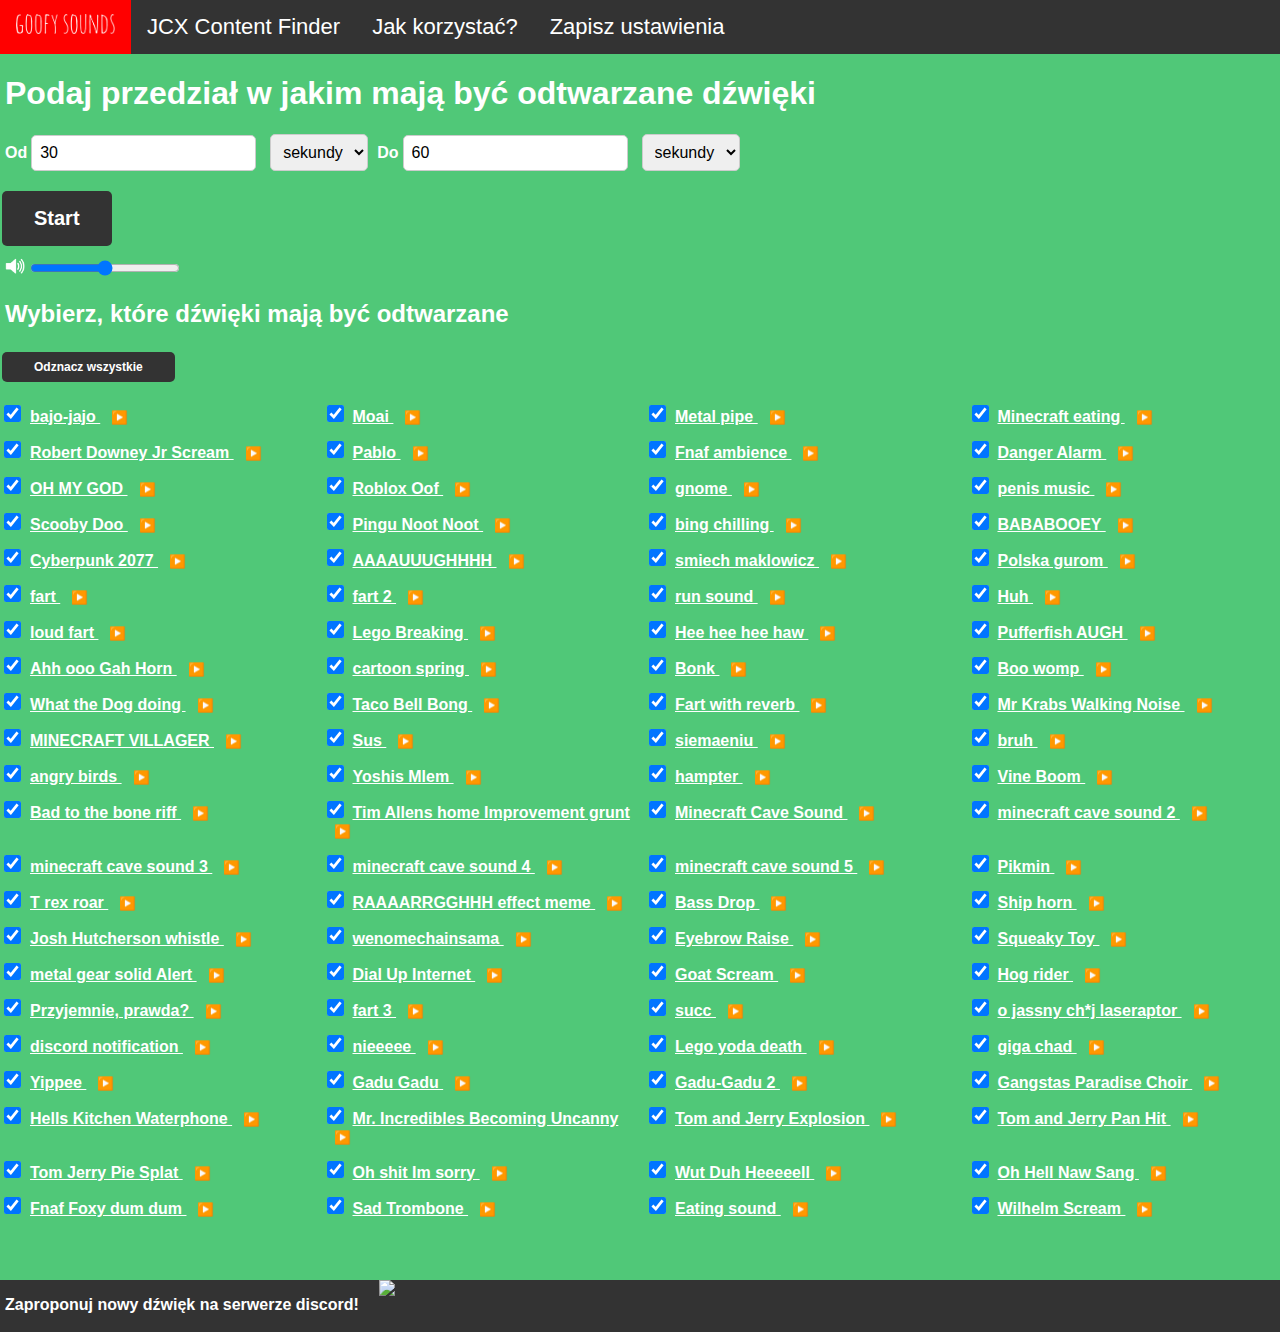
==== commit d34725ea: "Update index.html" ====
--- a/index.html
+++ b/index.html
@@ -127,869 +127,879 @@
 
 <ul id="linki">
 	<li class="checkbox-container">
- 		<input type="checkbox" id="check1" value="https://cdn.discordapp.com/attachments/1095447108473073885/1109639145283919944/bajo-jajo-sound-effect.mp3?ex=65e3c47c&is=65d14f7c&hm=6ed135df814dc2997bb26d0627144aaffa38ecfad1f4a56a5354be4cad25a47f&" checked>
-	    <label for="check">
-			<a href="https://cdn.discordapp.com/attachments/1095447108473073885/1109639145283919944/bajo-jajo-sound-effect.mp3?ex=65e3c47c&is=65d14f7c&hm=6ed135df814dc2997bb26d0627144aaffa38ecfad1f4a56a5354be4cad25a47f&" target="_blank">
+ 		<input type="checkbox" id="check1" value="/sounds/bajo-jajo-sound-effect.mp3" checked>
+	    <label for="check">
+			<a href="/sounds/bajo-jajo-sound-effect.mp3" target="_blank">
 				bajo-jajo
 			</a>
 		</label>
-			<button class="playButton" onclick="playSound('https://cdn.discordapp.com/attachments/1095447108473073885/1109639145283919944/bajo-jajo-sound-effect.mp3?ex=65e3c47c&is=65d14f7c&hm=6ed135df814dc2997bb26d0627144aaffa38ecfad1f4a56a5354be4cad25a47f&')">▶️</button>
-	</li>
-    <li class="checkbox-container">
-		<input type="checkbox" id="check2" value="https://cdn.discordapp.com/attachments/1095447108473073885/1097548335541387274/Moai_sound.mp3.mp3?ex=65e5ec8a&is=65d3778a&hm=f7b708c81e3c021297e55978e90a2abf5fa33e681455818ca333ebaf3d78f0e8&" checked>
+			<button class="playButton" onclick="playSound('/sounds/bajo-jajo-sound-effect.mp3')">▶️</button>
+	</li>
+    <li class="checkbox-container">
+		<input type="checkbox" id="check2" value="/sounds/Moai_sound.mp3.mp3" checked>
 		<label for="check2">
-				<a href="https://cdn.discordapp.com/attachments/1095447108473073885/1097548335541387274/Moai_sound.mp3.mp3?ex=65e5ec8a&is=65d3778a&hm=f7b708c81e3c021297e55978e90a2abf5fa33e681455818ca333ebaf3d78f0e8&" target="_blank">
+				<a href="/sounds/Moai_sound.mp3.mp3" target="_blank">
 					Moai
 				</a>
 		</label>
-			<button class="playButton" onclick="playSound('https://cdn.discordapp.com/attachments/1095447108473073885/1097548335541387274/Moai_sound.mp3.mp3?ex=65e5ec8a&is=65d3778a&hm=f7b708c81e3c021297e55978e90a2abf5fa33e681455818ca333ebaf3d78f0e8&')">▶️</button>
+			<button class="playButton" onclick="playSound('/sounds/Moai_sound.mp3.mp3')">▶️</button>
 	</li>
 	
     <li class="checkbox-container">
-		<input type="checkbox" id="check3" value="https://cdn.discordapp.com/attachments/1095447108473073885/1097544876381442088/metal_pipe_falling_sound_effect.mp3?ex=65e5e951&is=65d37451&hm=637682bc2306e3577b81b01f36cdfddbbfbd1ea904ece2893e38c97452231534&" checked>
+		<input type="checkbox" id="check3" value="/sounds/metal_pipe_falling_sound_effect.mp3" checked>
 		<label for="check2">
-				<a href="https://cdn.discordapp.com/attachments/1095447108473073885/1097544876381442088/metal_pipe_falling_sound_effect.mp3?ex=65e5e951&is=65d37451&hm=637682bc2306e3577b81b01f36cdfddbbfbd1ea904ece2893e38c97452231534&" target="_blank">
+				<a href="/sounds/metal_pipe_falling_sound_effect.mp3" target="_blank">
 					Metal pipe
 				</a>
 		</label>
-			<button class="playButton" onclick="playSound('https://cdn.discordapp.com/attachments/1095447108473073885/1097544876381442088/metal_pipe_falling_sound_effect.mp3?ex=65e5e951&is=65d37451&hm=637682bc2306e3577b81b01f36cdfddbbfbd1ea904ece2893e38c97452231534&')">▶️</button>
+			<button class="playButton" onclick="playSound('/sounds/metal_pipe_falling_sound_effect.mp3')">▶️</button>
 	</li>
 	
     <li class="checkbox-container">
- 		<input type="checkbox" id="check4" value="https://cdn.discordapp.com/attachments/1095447108473073885/1097548273818013766/Minecraft_eating_sound_effect.mp3?ex=65e5ec7b&is=65d3777b&hm=87b43993a57b3acc741658bd8dc01800b5633730b186d4fca4157764e013d1a3&" checked>
-	    <label for="check">
-			<a href="https://cdn.discordapp.com/attachments/1095447108473073885/1097548273818013766/Minecraft_eating_sound_effect.mp3?ex=65e5ec7b&is=65d3777b&hm=87b43993a57b3acc741658bd8dc01800b5633730b186d4fca4157764e013d1a3&" target="_blank">
+ 		<input type="checkbox" id="check4" value="/sounds/Minecraft_eating_sound_effect.mp3" checked>
+	    <label for="check">
+			<a href="/sounds/Minecraft_eating_sound_effect.mp3" target="_blank">
 				Minecraft eating
 
 			</a>
 	</label>
-		<button class="playButton" onclick="playSound('https://cdn.discordapp.com/attachments/1095447108473073885/1097548273818013766/Minecraft_eating_sound_effect.mp3?ex=65e5ec7b&is=65d3777b&hm=87b43993a57b3acc741658bd8dc01800b5633730b186d4fca4157764e013d1a3&')">▶️</button>
-	</li>
-    <li class="checkbox-container">
- 		<input type="checkbox" id="check5" value="https://cdn.discordapp.com/attachments/1095447108473073885/1097548276531728474/Robert_Downey_Jr_Scream_ORIGINAL.mp3?ex=65e5ec7c&is=65d3777c&hm=62153a2b803e788261fd160fdb4293fcd9c5809248ce74603c08059dc83a2070&" checked>
-	    <label for="check">
-			<a href="https://cdn.discordapp.com/attachments/1095447108473073885/1097548276531728474/Robert_Downey_Jr_Scream_ORIGINAL.mp3?ex=65e5ec7c&is=65d3777c&hm=62153a2b803e788261fd160fdb4293fcd9c5809248ce74603c08059dc83a2070&" target="_blank">
+		<button class="playButton" onclick="playSound('/sounds/Minecraft_eating_sound_effect.mp3')">▶️</button>
+	</li>
+    <li class="checkbox-container">
+ 		<input type="checkbox" id="check5" value="/sounds/Robert_Downey_Jr_Scream_ORIGINAL.mp3" checked>
+	    <label for="check">
+			<a href="/sounds/Robert_Downey_Jr_Scream_ORIGINAL.mp3" target="_blank">
 				Robert Downey Jr Scream
 
 			</a>
 	</label>
-		<button class="playButton" onclick="playSound('https://cdn.discordapp.com/attachments/1095447108473073885/1097548276531728474/Robert_Downey_Jr_Scream_ORIGINAL.mp3?ex=65e5ec7c&is=65d3777c&hm=62153a2b803e788261fd160fdb4293fcd9c5809248ce74603c08059dc83a2070&')">▶️</button>
-	</li>
-    <li class="checkbox-container">
- 		<input type="checkbox" id="check6" value="https://cdn.discordapp.com/attachments/1095447108473073885/1097548334903869490/Pablo_sound_effect.mp3?ex=65e5ec8a&is=65d3778a&hm=16ba53de7f4604eb861a6471a9ca5389ef572335479198fb6786452230fed41a&" checked>
-	    <label for="check">
-			<a href="https://cdn.discordapp.com/attachments/1095447108473073885/1097548334903869490/Pablo_sound_effect.mp3?ex=65e5ec8a&is=65d3778a&hm=16ba53de7f4604eb861a6471a9ca5389ef572335479198fb6786452230fed41a&" target="_blank">
+		<button class="playButton" onclick="playSound('/sounds/Robert_Downey_Jr_Scream_ORIGINAL.mp3')">▶️</button>
+	</li>
+    <li class="checkbox-container">
+ 		<input type="checkbox" id="check6" value="/sounds/Pablo_sound_effect.mp3" checked>
+	    <label for="check">
+			<a href="/sounds/Pablo_sound_effect.mp3" target="_blank">
 				Pablo
 
 			</a>
 	</label>
-		<button class="playButton" onclick="playSound('https://cdn.discordapp.com/attachments/1095447108473073885/1097548334903869490/Pablo_sound_effect.mp3?ex=65e5ec8a&is=65d3778a&hm=16ba53de7f4604eb861a6471a9ca5389ef572335479198fb6786452230fed41a&')">▶️</button>
-	</li>
-    <li class="checkbox-container">
- 		<input type="checkbox" id="check7" value="https://cdn.discordapp.com/attachments/1095447108473073885/1097548375106277467/Fnaf_2_ambience.mp3?ex=65e5ec94&is=65d37794&hm=0967357aab35ab96ddcaf2b4a2cb0c684c0e9ab150579c38df9d274fbcf37a0a&" checked>
-	    <label for="check">
-			<a href="https://cdn.discordapp.com/attachments/1095447108473073885/1097548375106277467/Fnaf_2_ambience.mp3?ex=65e5ec94&is=65d37794&hm=0967357aab35ab96ddcaf2b4a2cb0c684c0e9ab150579c38df9d274fbcf37a0a&" target="_blank">
+		<button class="playButton" onclick="playSound('/sounds/Pablo_sound_effect.mp3')">▶️</button>
+	</li>
+    <li class="checkbox-container">
+ 		<input type="checkbox" id="check7" value="/sounds/Fnaf_2_ambience.mp3" checked>
+	    <label for="check">
+			<a href="/sounds/Fnaf_2_ambience.mp3" target="_blank">
 				Fnaf ambience
 
 			</a>
 	</label>
-		<button class="playButton" onclick="playSound('https://cdn.discordapp.com/attachments/1095447108473073885/1097548375106277467/Fnaf_2_ambience.mp3?ex=65e5ec94&is=65d37794&hm=0967357aab35ab96ddcaf2b4a2cb0c684c0e9ab150579c38df9d274fbcf37a0a&')">▶️</button>
-	</li>
-    <li class="checkbox-container">
- 		<input type="checkbox" id="check8" value="https://cdn.discordapp.com/attachments/1095447108473073885/1097548477359210626/Danger_Alarm_Meme_Sound_Effect.mp3?ex=65e5ecac&is=65d377ac&hm=32afb0cb1d7f9defa51e48c2b3415497f81ac5b00b2160a43bdd1adb90c0ed2d&" checked>
-	    <label for="check">
-			<a href="https://cdn.discordapp.com/attachments/1095447108473073885/1097548477359210626/Danger_Alarm_Meme_Sound_Effect.mp3?ex=65e5ecac&is=65d377ac&hm=32afb0cb1d7f9defa51e48c2b3415497f81ac5b00b2160a43bdd1adb90c0ed2d&" target="_blank">
+		<button class="playButton" onclick="playSound('/sounds/Fnaf_2_ambience.mp3')">▶️</button>
+	</li>
+    <li class="checkbox-container">
+ 		<input type="checkbox" id="check8" value="/sounds/Danger_Alarm_Meme_Sound_Effect.mp3" checked>
+	    <label for="check">
+			<a href="/sounds/Danger_Alarm_Meme_Sound_Effect.mp3" target="_blank">
 				Danger Alarm
 
 			</a>
 	</label>
-		<button class="playButton" onclick="playSound('https://cdn.discordapp.com/attachments/1095447108473073885/1097548477359210626/Danger_Alarm_Meme_Sound_Effect.mp3?ex=65e5ecac&is=65d377ac&hm=32afb0cb1d7f9defa51e48c2b3415497f81ac5b00b2160a43bdd1adb90c0ed2d&')">▶️</button>
-	</li>
-    <li class="checkbox-container">
- 		<input type="checkbox" id="check9" value="https://cdn.discordapp.com/attachments/1095447108473073885/1097548477661204571/OH_MY_GOD_Sound_Effect.mp3?ex=65e5ecac&is=65d377ac&hm=6be07112eb4bdc3bb624acd513b5ff4301fb222d24b6181d2233190db1be8b34&" checked>
-	    <label for="check">
-			<a href="https://cdn.discordapp.com/attachments/1095447108473073885/1097548477661204571/OH_MY_GOD_Sound_Effect.mp3?ex=65e5ecac&is=65d377ac&hm=6be07112eb4bdc3bb624acd513b5ff4301fb222d24b6181d2233190db1be8b34&" target="_blank">
+		<button class="playButton" onclick="playSound('/sounds/Danger_Alarm_Meme_Sound_Effect.mp3')">▶️</button>
+	</li>
+    <li class="checkbox-container">
+ 		<input type="checkbox" id="check9" value="/sounds/OH_MY_GOD_Sound_Effect.mp3" checked>
+	    <label for="check">
+			<a href="/sounds/OH_MY_GOD_Sound_Effect.mp3" target="_blank">
 				OH MY GOD
 
 			</a>
 	</label>
-		<button class="playButton" onclick="playSound('https://cdn.discordapp.com/attachments/1095447108473073885/1097548477661204571/OH_MY_GOD_Sound_Effect.mp3?ex=65e5ecac&is=65d377ac&hm=6be07112eb4bdc3bb624acd513b5ff4301fb222d24b6181d2233190db1be8b34&')">▶️</button>
-	</li>
-    <li class="checkbox-container">
- 		<input type="checkbox" id="check10" value="https://cdn.discordapp.com/attachments/1095447108473073885/1097548479347310782/Roblox_Death_Sound_Oof_-_Sound_Effect_HD.mp3?ex=65e5ecac&is=65d377ac&hm=e5e6e9f2c245525add9ee39565577a98dfb6921cf677f3fa2db4d1dd7f74000a&" checked>
-	    <label for="check">
-			<a href="https://cdn.discordapp.com/attachments/1095447108473073885/1097548479347310782/Roblox_Death_Sound_Oof_-_Sound_Effect_HD.mp3?ex=65e5ecac&is=65d377ac&hm=e5e6e9f2c245525add9ee39565577a98dfb6921cf677f3fa2db4d1dd7f74000a&" target="_blank">
+		<button class="playButton" onclick="playSound('/sounds/OH_MY_GOD_Sound_Effect.mp3')">▶️</button>
+	</li>
+    <li class="checkbox-container">
+ 		<input type="checkbox" id="check10" value="/sounds/Roblox_Death_Sound_Oof_-_Sound_Effect_HD.mp3" checked>
+	    <label for="check">
+			<a href="/sounds/Roblox_Death_Sound_Oof_-_Sound_Effect_HD.mp3" target="_blank">
 				Roblox Oof
 
 			</a>
 	</label>
-		<button class="playButton" onclick="playSound('https://cdn.discordapp.com/attachments/1095447108473073885/1097548479347310782/Roblox_Death_Sound_Oof_-_Sound_Effect_HD.mp3?ex=65e5ecac&is=65d377ac&hm=e5e6e9f2c245525add9ee39565577a98dfb6921cf677f3fa2db4d1dd7f74000a&')">▶️</button>
-	</li>
-    <li class="checkbox-container">
- 		<input type="checkbox" id="check11" value="https://cdn.discordapp.com/attachments/1095447108473073885/1097548581168222338/gnom.mp3?ex=65e5ecc5&is=65d377c5&hm=fbf66dff6b4519232ab584fde5547a8f0f450f86bc4b11e43077d791e03093a2&" checked>
-	    <label for="check">
-			<a href="https://cdn.discordapp.com/attachments/1095447108473073885/1097548581168222338/gnom.mp3?ex=65e5ecc5&is=65d377c5&hm=fbf66dff6b4519232ab584fde5547a8f0f450f86bc4b11e43077d791e03093a2&" target="_blank">
+		<button class="playButton" onclick="playSound('/sounds/Roblox_Death_Sound_Oof_-_Sound_Effect_HD.mp3')">▶️</button>
+	</li>
+    <li class="checkbox-container">
+ 		<input type="checkbox" id="check11" value="/sounds/gnom.mp3" checked>
+	    <label for="check">
+			<a href="/sounds/gnom.mp3" target="_blank">
 				gnome
 
 			</a>
 	</label>
-		<button class="playButton" onclick="playSound('https://cdn.discordapp.com/attachments/1095447108473073885/1097548581168222338/gnom.mp3?ex=65e5ecc5&is=65d377c5&hm=fbf66dff6b4519232ab584fde5547a8f0f450f86bc4b11e43077d791e03093a2&')">▶️</button>
-	</li>
-    <li class="checkbox-container">
- 		<input type="checkbox" id="check12" value="https://cdn.discordapp.com/attachments/1095447108473073885/1100443513738498099/zelensky_penis_music.mp3?ex=65e73a62&is=65d4c562&hm=c150cfa95fff84b22ced831f8036309f867c7759f4913dd10cac409b3802cfbb&" checked>
-	    <label for="check">
-			<a href="https://cdn.discordapp.com/attachments/1095447108473073885/1100443513738498099/zelensky_penis_music.mp3?ex=65e73a62&is=65d4c562&hm=c150cfa95fff84b22ced831f8036309f867c7759f4913dd10cac409b3802cfbb&" target="_blank">
+		<button class="playButton" onclick="playSound('/sounds/gnom.mp3')">▶️</button>
+	</li>
+    <li class="checkbox-container">
+ 		<input type="checkbox" id="check12" value="/sounds/zelensky_penis_music.mp3" checked>
+	    <label for="check">
+			<a href="/sounds/zelensky_penis_music.mp3" target="_blank">
 				penis music
 
 			</a>
 	</label>
-		<button class="playButton" onclick="playSound('https://cdn.discordapp.com/attachments/1095447108473073885/1100443513738498099/zelensky_penis_music.mp3?ex=65e73a62&is=65d4c562&hm=c150cfa95fff84b22ced831f8036309f867c7759f4913dd10cac409b3802cfbb&')">▶️</button>
-	</li>
-    <li class="checkbox-container">
- 		<input type="checkbox" id="check13" value="https://cdn.discordapp.com/attachments/807695329407402035/1100444245497745448/Scooby.mp3?ex=65e73b11&is=65d4c611&hm=88989a05cd7bac1be2ff4cc568a6a4fe65f6a3f205380091ee698cb7cea228e5&" checked>
-	    <label for="check">
-			<a href="https://cdn.discordapp.com/attachments/807695329407402035/1100444245497745448/Scooby.mp3?ex=65e73b11&is=65d4c611&hm=88989a05cd7bac1be2ff4cc568a6a4fe65f6a3f205380091ee698cb7cea228e5&" target="_blank">
+		<button class="playButton" onclick="playSound('/sounds/zelensky_penis_music.mp3')">▶️</button>
+	</li>
+    <li class="checkbox-container">
+ 		<input type="checkbox" id="check13" value="/sounds/Scooby.mp3" checked>
+	    <label for="check">
+			<a href="/sounds/Scooby.mp3" target="_blank">
 				Scooby Doo
 			</a>
 	</label>
-		<button class="playButton" onclick="playSound('https://cdn.discordapp.com/attachments/807695329407402035/1100444245497745448/Scooby.mp3?ex=65e73b11&is=65d4c611&hm=88989a05cd7bac1be2ff4cc568a6a4fe65f6a3f205380091ee698cb7cea228e5&')">▶️</button>
-	</li>
-    <li class="checkbox-container">
- 		<input type="checkbox" id="check14" value="https://cdn.discordapp.com/attachments/1095447108473073885/1129472255873777684/Pingu_-_Noot_Noot_Sound_Effect.mp3?ex=65eb5202&is=65d8dd02&hm=b4550ecaea588465652ed462ea70b04edd427c1b5fced6ecb06e0065d7fbcd8e&" checked>
-	    <label for="check">
-			<a href="https://cdn.discordapp.com/attachments/1095447108473073885/1129472255873777684/Pingu_-_Noot_Noot_Sound_Effect.mp3?ex=65eb5202&is=65d8dd02&hm=b4550ecaea588465652ed462ea70b04edd427c1b5fced6ecb06e0065d7fbcd8e&" target="_blank">
+		<button class="playButton" onclick="playSound('/sounds/Scooby.mp3')">▶️</button>
+	</li>
+    <li class="checkbox-container">
+ 		<input type="checkbox" id="check14" value="/sounds/Pingu_-_Noot_Noot_Sound_Effect.mp3" checked>
+	    <label for="check">
+			<a href="/sounds/Pingu_-_Noot_Noot_Sound_Effect.mp3" target="_blank">
 				Pingu Noot Noot
 
 			</a>
 	</label>
-		<button class="playButton" onclick="playSound('https://cdn.discordapp.com/attachments/1095447108473073885/1129472255873777684/Pingu_-_Noot_Noot_Sound_Effect.mp3?ex=65eb5202&is=65d8dd02&hm=b4550ecaea588465652ed462ea70b04edd427c1b5fced6ecb06e0065d7fbcd8e&')">▶️</button>
-	</li>
-    <li class="checkbox-container">
- 		<input type="checkbox" id="check15" value="https://cdn.discordapp.com/attachments/1095447108473073885/1109639165026521129/bing-chilling_fcdGgUc.mp3?ex=65e3c481&is=65d14f81&hm=7c78d69270f4f94efc9704e5e757ff32f8f50daf288d0081edc38e008b486c74&" checked>
-	    <label for="check">
-			<a href="https://cdn.discordapp.com/attachments/1095447108473073885/1109639165026521129/bing-chilling_fcdGgUc.mp3?ex=65e3c481&is=65d14f81&hm=7c78d69270f4f94efc9704e5e757ff32f8f50daf288d0081edc38e008b486c74&" target="_blank">
+		<button class="playButton" onclick="playSound('/sounds/Pingu_-_Noot_Noot_Sound_Effect.mp3')">▶️</button>
+	</li>
+    <li class="checkbox-container">
+ 		<input type="checkbox" id="check15" value="/sounds/bing-chilling_fcdGgUc.mp3" checked>
+	    <label for="check">
+			<a href="/sounds/bing-chilling_fcdGgUc.mp3" target="_blank">
 				bing chilling
 
 			</a>
 	</label>
-		<button class="playButton" onclick="playSound('https://cdn.discordapp.com/attachments/1095447108473073885/1109639165026521129/bing-chilling_fcdGgUc.mp3?ex=65e3c481&is=65d14f81&hm=7c78d69270f4f94efc9704e5e757ff32f8f50daf288d0081edc38e008b486c74&')">▶️</button>
-	</li>
-    <li class="checkbox-container">
- 		<input type="checkbox" id="check16" value="https://cdn.discordapp.com/attachments/1095447108473073885/1097548333616201748/BABABOOEY_Sound_Effect.mp3?ex=65e5ec8a&is=65d3778a&hm=3e3f8c14a8c9609969c08e024d9719d9b40b1484442a4bef6b54d79f7b029297&" checked>
-	    <label for="check">
-			<a href="https://cdn.discordapp.com/attachments/1095447108473073885/1097548333616201748/BABABOOEY_Sound_Effect.mp3?ex=65e5ec8a&is=65d3778a&hm=3e3f8c14a8c9609969c08e024d9719d9b40b1484442a4bef6b54d79f7b029297&" target="_blank">
+		<button class="playButton" onclick="playSound('/sounds/bing-chilling_fcdGgUc.mp3')">▶️</button>
+	</li>
+    <li class="checkbox-container">
+ 		<input type="checkbox" id="check16" value="/sounds/BABABOOEY_Sound_Effect.mp3" checked>
+	    <label for="check">
+			<a href="/sounds/BABABOOEY_Sound_Effect.mp3" target="_blank">
 				BABABOOEY
 
 			</a>
 	</label>
-		<button class="playButton" onclick="playSound('https://cdn.discordapp.com/attachments/1095447108473073885/1097548333616201748/BABABOOEY_Sound_Effect.mp3?ex=65e5ec8a&is=65d3778a&hm=3e3f8c14a8c9609969c08e024d9719d9b40b1484442a4bef6b54d79f7b029297&')">▶️</button>
-	</li>
-    <li class="checkbox-container">
- 		<input type="checkbox" id="check17" value="https://cdn.discordapp.com/attachments/1095447108473073885/1097548336250224791/Cyberpunk_2077_Shitpost_Sound_Effect.mp3?ex=65e5ec8a&is=65d3778a&hm=c2af7708bfab766f557332f980c76de8b7bb4d5b8a92372944cbaf46987cf79d&" checked>
-	    <label for="check">
-			<a href="https://cdn.discordapp.com/attachments/1095447108473073885/1097548336250224791/Cyberpunk_2077_Shitpost_Sound_Effect.mp3?ex=65e5ec8a&is=65d3778a&hm=c2af7708bfab766f557332f980c76de8b7bb4d5b8a92372944cbaf46987cf79d&" target="_blank">
+		<button class="playButton" onclick="playSound('/sounds/BABABOOEY_Sound_Effect.mp3')">▶️</button>
+	</li>
+    <li class="checkbox-container">
+ 		<input type="checkbox" id="check17" value="/sounds/Cyberpunk_2077_Shitpost_Sound_Effect.mp3" checked>
+	    <label for="check">
+			<a href="/sounds/Cyberpunk_2077_Shitpost_Sound_Effect.mp3" target="_blank">
 				Cyberpunk 2077
 
 			</a>
 	</label>
-		<button class="playButton" onclick="playSound('https://cdn.discordapp.com/attachments/1095447108473073885/1097548336250224791/Cyberpunk_2077_Shitpost_Sound_Effect.mp3?ex=65e5ec8a&is=65d3778a&hm=c2af7708bfab766f557332f980c76de8b7bb4d5b8a92372944cbaf46987cf79d&')">▶️</button>
-	</li>
-    <li class="checkbox-container">
- 		<input type="checkbox" id="check18" value="https://cdn.discordapp.com/attachments/733384698616741982/1196794029581553704/AAAAUUUGHHHH.mp3?ex=65e710cc&is=65d49bcc&hm=b086a67a98836107745e509df8c24060bed433088b10eca72934f81d31e691a9&" checked>
-	    <label for="check">
-			<a href="https://cdn.discordapp.com/attachments/733384698616741982/1196794029581553704/AAAAUUUGHHHH.mp3?ex=65e710cc&is=65d49bcc&hm=b086a67a98836107745e509df8c24060bed433088b10eca72934f81d31e691a9&" target="_blank">
+		<button class="playButton" onclick="playSound('/sounds/Cyberpunk_2077_Shitpost_Sound_Effect.mp3')">▶️</button>
+	</li>
+    <li class="checkbox-container">
+ 		<input type="checkbox" id="check18" value="/sounds/AAAAUUUGHHHH.mp3" checked>
+	    <label for="check">
+			<a href="/sounds/AAAAUUUGHHHH.mp3" target="_blank">
 				AAAAUUUGHHHH
 
 			</a>
 	</label>
-		<button class="playButton" onclick="playSound('https://cdn.discordapp.com/attachments/733384698616741982/1196794029581553704/AAAAUUUGHHHH.mp3?ex=65e710cc&is=65d49bcc&hm=b086a67a98836107745e509df8c24060bed433088b10eca72934f81d31e691a9&')">▶️</button>
-	</li>
-    <li class="checkbox-container">
- 		<input type="checkbox" id="check19" value="https://cdn.discordapp.com/attachments/1095447108473073885/1109639006574092349/smiech-makowicz-i-koperkowy-pies.mp3?ex=65e3c45b&is=65d14f5b&hm=e1ac0e8f2d230d099a0117fa907da06d4f6dae0064cdf5e8826a09bcde5cd16b&" checked>
-	    <label for="check">
-			<a href="https://cdn.discordapp.com/attachments/1095447108473073885/1109639006574092349/smiech-makowicz-i-koperkowy-pies.mp3?ex=65e3c45b&is=65d14f5b&hm=e1ac0e8f2d230d099a0117fa907da06d4f6dae0064cdf5e8826a09bcde5cd16b&" target="_blank">
+		<button class="playButton" onclick="playSound('/sounds/AAAAUUUGHHHH.mp3')">▶️</button>
+	</li>
+    <li class="checkbox-container">
+ 		<input type="checkbox" id="check19" value="/sounds/smiech-makowicz-i-koperkowy-pies.mp3" checked>
+	    <label for="check">
+			<a href="/sounds/smiech-makowicz-i-koperkowy-pies.mp3" target="_blank">
 				smiech maklowicz
 
 			</a>
 	</label>
-		<button class="playButton" onclick="playSound('https://cdn.discordapp.com/attachments/1095447108473073885/1109639006574092349/smiech-makowicz-i-koperkowy-pies.mp3?ex=65e3c45b&is=65d14f5b&hm=e1ac0e8f2d230d099a0117fa907da06d4f6dae0064cdf5e8826a09bcde5cd16b&')">▶️</button>
-	</li>
-    <li class="checkbox-container">
- 		<input type="checkbox" id="check20" value="https://cdn.discordapp.com/attachments/1095447108473073885/1109639167681495220/polska-gurom-3.mp3?ex=65e3c481&is=65d14f81&hm=9da517b32aa7c110577dcc984f43697950741084c2fd477ece0272cead789d6d&" checked>
-	    <label for="check">
-			<a href="https://cdn.discordapp.com/attachments/1095447108473073885/1109639167681495220/polska-gurom-3.mp3?ex=65e3c481&is=65d14f81&hm=9da517b32aa7c110577dcc984f43697950741084c2fd477ece0272cead789d6d&" target="_blank">
+		<button class="playButton" onclick="playSound('/sounds/smiech-makowicz-i-koperkowy-pies.mp3')">▶️</button>
+	</li>
+    <li class="checkbox-container">
+ 		<input type="checkbox" id="check20" value="/sounds/polska-gurom-3.mp3" checked>
+	    <label for="check">
+			<a href="/sounds/polska-gurom-3.mp3" target="_blank">
 				Polska gurom
 
 			</a>
 	</label>
-		<button class="playButton" onclick="playSound('https://cdn.discordapp.com/attachments/1095447108473073885/1109639167681495220/polska-gurom-3.mp3?ex=65e3c481&is=65d14f81&hm=9da517b32aa7c110577dcc984f43697950741084c2fd477ece0272cead789d6d&')">▶️</button>
-	</li>
-    <li class="checkbox-container">
- 		<input type="checkbox" id="check21" value="https://cdn.discordapp.com/attachments/1124452586959929437/1124452729901809794/fart2.mp3?ex=65eb8436&is=65d90f36&hm=f37a669c7ee130f186c9711c74c3c3093e36298faaffeb2431a9aaf7ab177863&" checked>
-	    <label for="check">
-			<a href="https://cdn.discordapp.com/attachments/1124452586959929437/1124452729901809794/fart2.mp3?ex=65eb8436&is=65d90f36&hm=f37a669c7ee130f186c9711c74c3c3093e36298faaffeb2431a9aaf7ab177863&" target="_blank">
+		<button class="playButton" onclick="playSound('/sounds/polska-gurom-3.mp3')">▶️</button>
+	</li>
+    <li class="checkbox-container">
+ 		<input type="checkbox" id="check21" value="/sounds/fart2.mp3" checked>
+	    <label for="check">
+			<a href="/sounds/fart2.mp3" target="_blank">
 				fart
 
 			</a>
 	</label>
-		<button class="playButton" onclick="playSound('https://cdn.discordapp.com/attachments/1124452586959929437/1124452729901809794/fart2.mp3?ex=65eb8436&is=65d90f36&hm=f37a669c7ee130f186c9711c74c3c3093e36298faaffeb2431a9aaf7ab177863&')">▶️</button>
-	</li>
-    <li class="checkbox-container">
- 		<input type="checkbox" id="check22" value="https://cdn.discordapp.com/attachments/1095447108473073885/1124453306232750310/fart.mp3?ex=65eb84bf&is=65d90fbf&hm=a55f75f2cc112ca2668d1bd30d12e063384195686a9b4fa4e025ea490cacdf9f&" checked>
-	    <label for="check">
-			<a href="https://cdn.discordapp.com/attachments/1095447108473073885/1124453306232750310/fart.mp3?ex=65eb84bf&is=65d90fbf&hm=a55f75f2cc112ca2668d1bd30d12e063384195686a9b4fa4e025ea490cacdf9f&" target="_blank">
+		<button class="playButton" onclick="playSound('/sounds/fart2.mp3')">▶️</button>
+	</li>
+    <li class="checkbox-container">
+ 		<input type="checkbox" id="check22" value="/sounds/fart.mp3" checked>
+	    <label for="check">
+			<a href="/sounds/fart.mp3" target="_blank">
 				fart 2
 
 			</a>
 	</label>
-		<button class="playButton" onclick="playSound('https://cdn.discordapp.com/attachments/1095447108473073885/1124453306232750310/fart.mp3?ex=65eb84bf&is=65d90fbf&hm=a55f75f2cc112ca2668d1bd30d12e063384195686a9b4fa4e025ea490cacdf9f&')">▶️</button>
-	</li>
-    <li class="checkbox-container">
- 		<input type="checkbox" id="check23" value="https://cdn.discordapp.com/attachments/733384698616741982/1196536457754595541/Goofy_aah_run_sound.mp3?ex=65e620ea&is=65d3abea&hm=9b0148287559c910ad34b93ced9e616bfe6a4d8201cad7700020fa565442d48d&" checked>
-	    <label for="check">
-			<a href="https://cdn.discordapp.com/attachments/733384698616741982/1196536457754595541/Goofy_aah_run_sound.mp3?ex=65e620ea&is=65d3abea&hm=9b0148287559c910ad34b93ced9e616bfe6a4d8201cad7700020fa565442d48d&" target="_blank">
+		<button class="playButton" onclick="playSound('/sounds/fart.mp3')">▶️</button>
+	</li>
+    <li class="checkbox-container">
+ 		<input type="checkbox" id="check23" value="/sounds/Goofy_aah_run_sound.mp3" checked>
+	    <label for="check">
+			<a href="/sounds/Goofy_aah_run_sound.mp3" target="_blank">
 				run sound
 
 			</a>
 	</label>
-		<button class="playButton" onclick="playSound('https://cdn.discordapp.com/attachments/733384698616741982/1196536457754595541/Goofy_aah_run_sound.mp3?ex=65e620ea&is=65d3abea&hm=9b0148287559c910ad34b93ced9e616bfe6a4d8201cad7700020fa565442d48d&')">▶️</button>
-	</li>
-    <li class="checkbox-container">
- 		<input type="checkbox" id="check25" value="https://cdn.discordapp.com/attachments/733384698616741982/1196537238897569935/Huh_sound_effect.mp3?ex=65e621a4&is=65d3aca4&hm=4640677213915e242a073ae029311f992f788867ebe1a0c2f86ac162eba6b458&" checked>
-	    <label for="check">
-			<a href="https://cdn.discordapp.com/attachments/733384698616741982/1196537238897569935/Huh_sound_effect.mp3?ex=65e621a4&is=65d3aca4&hm=4640677213915e242a073ae029311f992f788867ebe1a0c2f86ac162eba6b458&" target="_blank">
+		<button class="playButton" onclick="playSound('/sounds/Goofy_aah_run_sound.mp3')">▶️</button>
+	</li>
+    <li class="checkbox-container">
+ 		<input type="checkbox" id="check25" value="/sounds/Huh_sound_effect.mp3" checked>
+	    <label for="check">
+			<a href="/sounds/Huh_sound_effect.mp3" target="_blank">
 				Huh
 
 			</a>
 	</label>
-		<button class="playButton" onclick="playSound('https://cdn.discordapp.com/attachments/733384698616741982/1196537238897569935/Huh_sound_effect.mp3?ex=65e621a4&is=65d3aca4&hm=4640677213915e242a073ae029311f992f788867ebe1a0c2f86ac162eba6b458&')">▶️</button>
-	</li>
-    <li class="checkbox-container">
- 		<input type="checkbox" id="check26" value="https://cdn.discordapp.com/attachments/733384698616741982/1196537686916354138/loud-shitpost-fart.mp3?ex=65e6220f&is=65d3ad0f&hm=a61ae6c0fe92c95d7adb0804408e21caf6c59f5b5bffdbb853eaabbb3bfd64f2&" checked>
-	    <label for="check">
-			<a href="https://cdn.discordapp.com/attachments/733384698616741982/1196537686916354138/loud-shitpost-fart.mp3?ex=65e6220f&is=65d3ad0f&hm=a61ae6c0fe92c95d7adb0804408e21caf6c59f5b5bffdbb853eaabbb3bfd64f2&" target="_blank">
+		<button class="playButton" onclick="playSound('/sounds/Huh_sound_effect.mp3')">▶️</button>
+	</li>
+    <li class="checkbox-container">
+ 		<input type="checkbox" id="check26" value="/sounds/loud-shitpost-fart.mp3" checked>
+	    <label for="check">
+			<a href="/sounds/loud-shitpost-fart.mp3" target="_blank">
 				loud fart
 
 			</a>
 	</label>
-		<button class="playButton" onclick="playSound('https://cdn.discordapp.com/attachments/733384698616741982/1196537686916354138/loud-shitpost-fart.mp3?ex=65e6220f&is=65d3ad0f&hm=a61ae6c0fe92c95d7adb0804408e21caf6c59f5b5bffdbb853eaabbb3bfd64f2&')">▶️</button>
-	</li>
-    <li class="checkbox-container">
- 		<input type="checkbox" id="check27" value="https://cdn.discordapp.com/attachments/733384698616741982/1196538551425314897/Lego_Breaking_Sound_Effect.mp3?ex=65e622dd&is=65d3addd&hm=d5db62a8e61431bc8f9579814cfcb8512f9cee060ca0751ef51b2da71c9a687d&" checked>
-	    <label for="check">
-			<a href="https://cdn.discordapp.com/attachments/733384698616741982/1196538551425314897/Lego_Breaking_Sound_Effect.mp3?ex=65e622dd&is=65d3addd&hm=d5db62a8e61431bc8f9579814cfcb8512f9cee060ca0751ef51b2da71c9a687d&" target="_blank">
+		<button class="playButton" onclick="playSound('/sounds/loud-shitpost-fart.mp3')">▶️</button>
+	</li>
+    <li class="checkbox-container">
+ 		<input type="checkbox" id="check27" value="/sounds/Lego_Breaking_Sound_Effect.mp3" checked>
+	    <label for="check">
+			<a href="/sounds/Lego_Breaking_Sound_Effect.mp3" target="_blank">
 				Lego Breaking
 
 			</a>
 	</label>
-		<button class="playButton" onclick="playSound('https://cdn.discordapp.com/attachments/733384698616741982/1196538551425314897/Lego_Breaking_Sound_Effect.mp3?ex=65e622dd&is=65d3addd&hm=d5db62a8e61431bc8f9579814cfcb8512f9cee060ca0751ef51b2da71c9a687d&')">▶️</button>
-	</li>
-    <li class="checkbox-container">
- 		<input type="checkbox" id="check28" value="https://cdn.discordapp.com/attachments/733384698616741982/1196538978581626931/Hee_hee_hee_haw_sound..mp3?ex=65e62343&is=65d3ae43&hm=e0206f2a8ade4c7cf408cfe47e517bcbcfe7e6b340b73f3713e0f7bd8d84c0e2&" checked>
-	    <label for="check">
-			<a href="https://cdn.discordapp.com/attachments/733384698616741982/1196538978581626931/Hee_hee_hee_haw_sound..mp3?ex=65e62343&is=65d3ae43&hm=e0206f2a8ade4c7cf408cfe47e517bcbcfe7e6b340b73f3713e0f7bd8d84c0e2&" target="_blank">
+		<button class="playButton" onclick="playSound('/sounds/Lego_Breaking_Sound_Effect.mp3')">▶️</button>
+	</li>
+    <li class="checkbox-container">
+ 		<input type="checkbox" id="check28" value="/sounds/Hee_hee_hee_haw_sound..mp3" checked>
+	    <label for="check">
+			<a href="/sounds/Hee_hee_hee_haw_sound..mp3" target="_blank">
 				Hee hee hee haw
 
 			</a>
 	</label>
-		<button class="playButton" onclick="playSound('https://cdn.discordapp.com/attachments/733384698616741982/1196538978581626931/Hee_hee_hee_haw_sound..mp3?ex=65e62343&is=65d3ae43&hm=e0206f2a8ade4c7cf408cfe47e517bcbcfe7e6b340b73f3713e0f7bd8d84c0e2&')">▶️</button>
-	</li>
-    <li class="checkbox-container">
- 		<input type="checkbox" id="check29" value="https://cdn.discordapp.com/attachments/733384698616741982/1196539395700961321/Pufferfish_AUGH_Sound_effect.mp3?ex=65e623a6&is=65d3aea6&hm=715fd21d954e0b404b98fc9333738dbf962f9dbc3a3716b131583166be59ba9f&" checked>
-	    <label for="check">
-			<a href="https://cdn.discordapp.com/attachments/733384698616741982/1196539395700961321/Pufferfish_AUGH_Sound_effect.mp3?ex=65e623a6&is=65d3aea6&hm=715fd21d954e0b404b98fc9333738dbf962f9dbc3a3716b131583166be59ba9f&" target="_blank">
+		<button class="playButton" onclick="playSound('/sounds/Hee_hee_hee_haw_sound..mp3')">▶️</button>
+	</li>
+    <li class="checkbox-container">
+ 		<input type="checkbox" id="check29" value="/sounds/Pufferfish_AUGH_Sound_effect.mp3" checked>
+	    <label for="check">
+			<a href="/sounds/Pufferfish_AUGH_Sound_effect.mp3" target="_blank">
 				Pufferfish AUGH
 
 			</a>
 	</label>
-		<button class="playButton" onclick="playSound('https://cdn.discordapp.com/attachments/733384698616741982/1196539395700961321/Pufferfish_AUGH_Sound_effect.mp3?ex=65e623a6&is=65d3aea6&hm=715fd21d954e0b404b98fc9333738dbf962f9dbc3a3716b131583166be59ba9f&')">▶️</button>
-	</li>
-    <li class="checkbox-container">
- 		<input type="checkbox" id="check30" value="https://cdn.discordapp.com/attachments/885932569424699442/1102373257807667220/Ahh-ooo-Gah_Horn_Sound_Effect.mp3?ex=65e50519&is=65d29019&hm=8a8e8329aa30e51b7ea68075758e9b64c5edd471cf1fc87cb1d58667e3cca63e&" checked>
-	    <label for="check">
-			<a href="https://cdn.discordapp.com/attachments/885932569424699442/1102373257807667220/Ahh-ooo-Gah_Horn_Sound_Effect.mp3?ex=65e50519&is=65d29019&hm=8a8e8329aa30e51b7ea68075758e9b64c5edd471cf1fc87cb1d58667e3cca63e&" target="_blank">
+		<button class="playButton" onclick="playSound('/sounds/Pufferfish_AUGH_Sound_effect.mp3')">▶️</button>
+	</li>
+    <li class="checkbox-container">
+ 		<input type="checkbox" id="check30" value="/sounds/Ahh-ooo-Gah_Horn_Sound_Effect.mp3" checked>
+	    <label for="check">
+			<a href="/sounds/Ahh-ooo-Gah_Horn_Sound_Effect.mp3" target="_blank">
 				Ahh ooo Gah Horn
 
 			</a>
 	</label>
-		<button class="playButton" onclick="playSound('https://cdn.discordapp.com/attachments/885932569424699442/1102373257807667220/Ahh-ooo-Gah_Horn_Sound_Effect.mp3?ex=65e50519&is=65d29019&hm=8a8e8329aa30e51b7ea68075758e9b64c5edd471cf1fc87cb1d58667e3cca63e&')">▶️</button>
-	</li>
-
-    <li class="checkbox-container">
- 		<input type="checkbox" id="check32" value="https://cdn.discordapp.com/attachments/733384698616741982/1196540405651615865/cartoon_spring_sound_effect_2016.mp3?ex=65e62497&is=65d3af97&hm=e7475628bcfe91c1561c438fa0e2fdd6372b421787bcc9019e5b758047bc7c85&" checked>
-	    <label for="check">
-			<a href="https://cdn.discordapp.com/attachments/733384698616741982/1196540405651615865/cartoon_spring_sound_effect_2016.mp3?ex=65e62497&is=65d3af97&hm=e7475628bcfe91c1561c438fa0e2fdd6372b421787bcc9019e5b758047bc7c85&" target="_blank">
+		<button class="playButton" onclick="playSound('/sounds/Ahh-ooo-Gah_Horn_Sound_Effect.mp3')">▶️</button>
+	</li>
+
+    <li class="checkbox-container">
+ 		<input type="checkbox" id="check32" value="/sounds/cartoon_spring_sound_effect_2016.mp3" checked>
+	    <label for="check">
+			<a href="/sounds/cartoon_spring_sound_effect_2016.mp3" target="_blank">
 				cartoon spring
 
 			</a>
 	</label>
-		<button class="playButton" onclick="playSound('https://cdn.discordapp.com/attachments/733384698616741982/1196540405651615865/cartoon_spring_sound_effect_2016.mp3?ex=65e62497&is=65d3af97&hm=e7475628bcfe91c1561c438fa0e2fdd6372b421787bcc9019e5b758047bc7c85&')">▶️</button>
-	</li>
-    <li class="checkbox-container">
- 		<input type="checkbox" id="check33" value="https://cdn.discordapp.com/attachments/1095447108473073885/1097548372740677673/Bonk_-_Sound_Effect_HD.mp3?ex=65e5ec93&is=65d37793&hm=32bf4036bbfa5e594ebc7241d8b44ee694ecc4a9c2a895789f8ef67af2cccd1d&" checked>
-	    <label for="check">
-			<a href="https://cdn.discordapp.com/attachments/1095447108473073885/1097548372740677673/Bonk_-_Sound_Effect_HD.mp3?ex=65e5ec93&is=65d37793&hm=32bf4036bbfa5e594ebc7241d8b44ee694ecc4a9c2a895789f8ef67af2cccd1d&" target="_blank">
+		<button class="playButton" onclick="playSound('/sounds/cartoon_spring_sound_effect_2016.mp3')">▶️</button>
+	</li>
+    <li class="checkbox-container">
+ 		<input type="checkbox" id="check33" value="/sounds/Bonk_-_Sound_Effect_HD.mp3" checked>
+	    <label for="check">
+			<a href="/sounds/Bonk_-_Sound_Effect_HD.mp3" target="_blank">
 				Bonk
 
 			</a>
 	</label>
-		<button class="playButton" onclick="playSound('https://cdn.discordapp.com/attachments/1095447108473073885/1097548372740677673/Bonk_-_Sound_Effect_HD.mp3?ex=65e5ec93&is=65d37793&hm=32bf4036bbfa5e594ebc7241d8b44ee694ecc4a9c2a895789f8ef67af2cccd1d&')">▶️</button>
-	</li>
-    <li class="checkbox-container">
- 		<input type="checkbox" id="check34" value="https://cdn.discordapp.com/attachments/733384698616741982/1196540754454126685/Boo-womp_-_Sound_Effect.mp3?ex=65e624ea&is=65d3afea&hm=395318c8592bac8f08176402daa522d4433547f3ad92ce43e7db0d132cf16473&" checked>
-	    <label for="check">
-			<a href="https://cdn.discordapp.com/attachments/733384698616741982/1196540754454126685/Boo-womp_-_Sound_Effect.mp3?ex=65e624ea&is=65d3afea&hm=395318c8592bac8f08176402daa522d4433547f3ad92ce43e7db0d132cf16473&" target="_blank">
+		<button class="playButton" onclick="playSound('/sounds/Bonk_-_Sound_Effect_HD.mp3')">▶️</button>
+	</li>
+    <li class="checkbox-container">
+ 		<input type="checkbox" id="check34" value="/sounds/Boo-womp_-_Sound_Effect.mp3" checked>
+	    <label for="check">
+			<a href="/sounds/Boo-womp_-_Sound_Effect.mp3" target="_blank">
 				Boo womp
 
 			</a>
 	</label>
-		<button class="playButton" onclick="playSound('https://cdn.discordapp.com/attachments/733384698616741982/1196540754454126685/Boo-womp_-_Sound_Effect.mp3?ex=65e624ea&is=65d3afea&hm=395318c8592bac8f08176402daa522d4433547f3ad92ce43e7db0d132cf16473&')">▶️</button>
-	</li>
-    <li class="checkbox-container">
- 		<input type="checkbox" id="check35" value="https://cdn.discordapp.com/attachments/1095447108473073885/1097548579264008332/What_the_Dog_doing_vine_Sound_Effect.mp3?ex=65e5ecc4&is=65d377c4&hm=4f5463c3af23d17419167d9626b71772a04f1178963dcd07e999efabbe93b8a4&" checked>
-	    <label for="check">
-			<a href="https://cdn.discordapp.com/attachments/1095447108473073885/1097548579264008332/What_the_Dog_doing_vine_Sound_Effect.mp3?ex=65e5ecc4&is=65d377c4&hm=4f5463c3af23d17419167d9626b71772a04f1178963dcd07e999efabbe93b8a4&" target="_blank">
+		<button class="playButton" onclick="playSound('/sounds/Boo-womp_-_Sound_Effect.mp3')">▶️</button>
+	</li>
+    <li class="checkbox-container">
+ 		<input type="checkbox" id="check35" value="/sounds/What_the_Dog_doing_vine_Sound_Effect.mp3" checked>
+	    <label for="check">
+			<a href="/sounds/What_the_Dog_doing_vine_Sound_Effect.mp3" target="_blank">
 				What the Dog doing
 
 			</a>
 	</label>
-		<button class="playButton" onclick="playSound('https://cdn.discordapp.com/attachments/1095447108473073885/1097548579264008332/What_the_Dog_doing_vine_Sound_Effect.mp3?ex=65e5ecc4&is=65d377c4&hm=4f5463c3af23d17419167d9626b71772a04f1178963dcd07e999efabbe93b8a4&')">▶️</button>
-	</li>
-    <li class="checkbox-container">
- 		<input type="checkbox" id="check36" value="https://cdn.discordapp.com/attachments/733384698616741982/1196541107773907005/Taco_Bell_Bong_sound_effect.mp3?ex=65e6253e&is=65d3b03e&hm=d1b6d0c9f67691a52e1f3e24d105a989b88ea8b811e88aab1fbd23550b84fd84&" checked>
-	    <label for="check">
-			<a href="https://cdn.discordapp.com/attachments/733384698616741982/1196541107773907005/Taco_Bell_Bong_sound_effect.mp3?ex=65e6253e&is=65d3b03e&hm=d1b6d0c9f67691a52e1f3e24d105a989b88ea8b811e88aab1fbd23550b84fd84&" target="_blank">
+		<button class="playButton" onclick="playSound('/sounds/What_the_Dog_doing_vine_Sound_Effect.mp3')">▶️</button>
+	</li>
+    <li class="checkbox-container">
+ 		<input type="checkbox" id="check36" value="/sounds/Taco_Bell_Bong_sound_effect.mp3" checked>
+	    <label for="check">
+			<a href="/sounds/Taco_Bell_Bong_sound_effect.mp3" target="_blank">
 				Taco Bell Bong
 
 			</a>
 	</label>
-		<button class="playButton" onclick="playSound('https://cdn.discordapp.com/attachments/733384698616741982/1196541107773907005/Taco_Bell_Bong_sound_effect.mp3?ex=65e6253e&is=65d3b03e&hm=d1b6d0c9f67691a52e1f3e24d105a989b88ea8b811e88aab1fbd23550b84fd84&')">▶️</button>
-	</li>
-    <li class="checkbox-container">
- 		<input type="checkbox" id="check37" value="https://cdn.discordapp.com/attachments/733384698616741982/1196541295758422217/Fart_with_reverb_sound_effect.mp3?ex=65e6256b&is=65d3b06b&hm=d8f3894bc490d5d0a398f83dc2bca8ee546df729cd65b6912c075e37cf6951fd&" checked>
-	    <label for="check">
-			<a href="https://cdn.discordapp.com/attachments/733384698616741982/1196541295758422217/Fart_with_reverb_sound_effect.mp3?ex=65e6256b&is=65d3b06b&hm=d8f3894bc490d5d0a398f83dc2bca8ee546df729cd65b6912c075e37cf6951fd&" target="_blank">
+		<button class="playButton" onclick="playSound('/sounds/Taco_Bell_Bong_sound_effect.mp3')">▶️</button>
+	</li>
+    <li class="checkbox-container">
+ 		<input type="checkbox" id="check37" value="/sounds/Fart_with_reverb_sound_effect.mp3" checked>
+	    <label for="check">
+			<a href="/sounds/Fart_with_reverb_sound_effect.mp3" target="_blank">
 				Fart with reverb
 
 			</a>
 	</label>
-		<button class="playButton" onclick="playSound('https://cdn.discordapp.com/attachments/733384698616741982/1196541295758422217/Fart_with_reverb_sound_effect.mp3?ex=65e6256b&is=65d3b06b&hm=d8f3894bc490d5d0a398f83dc2bca8ee546df729cd65b6912c075e37cf6951fd&')">▶️</button>
-	</li>
-    <li class="checkbox-container">
- 		<input type="checkbox" id="check38" value="https://cdn.discordapp.com/attachments/733384698616741982/1196542090390274240/Mr_Krabs_Walking_Noise_Sound_Effect.mp3?ex=65e62629&is=65d3b129&hm=a07331c620e675bb13e6df57c14d88a77874ef4cb51e1512dccd19beaea18a6b&" checked>
-	    <label for="check">
-			<a href="https://cdn.discordapp.com/attachments/733384698616741982/1196542090390274240/Mr_Krabs_Walking_Noise_Sound_Effect.mp3?ex=65e62629&is=65d3b129&hm=a07331c620e675bb13e6df57c14d88a77874ef4cb51e1512dccd19beaea18a6b&" target="_blank">
+		<button class="playButton" onclick="playSound('/sounds/Fart_with_reverb_sound_effect.mp3')">▶️</button>
+	</li>
+    <li class="checkbox-container">
+ 		<input type="checkbox" id="check38" value="/sounds/Mr_Krabs_Walking_Noise_Sound_Effect.mp3" checked>
+	    <label for="check">
+			<a href="/sounds/Mr_Krabs_Walking_Noise_Sound_Effect.mp3" target="_blank">
 				Mr Krabs Walking Noise
 
 			</a>
 	</label>
-		<button class="playButton" onclick="playSound('https://cdn.discordapp.com/attachments/733384698616741982/1196542090390274240/Mr_Krabs_Walking_Noise_Sound_Effect.mp3?ex=65e62629&is=65d3b129&hm=a07331c620e675bb13e6df57c14d88a77874ef4cb51e1512dccd19beaea18a6b&')">▶️</button>
-	</li>
-    <li class="checkbox-container">
- 		<input type="checkbox" id="check39" value="https://cdn.discordapp.com/attachments/733384698616741982/1196542624090304512/MINECRAFT_VILLAGER_SOUND.mp3?ex=65e626a8&is=65d3b1a8&hm=0c595a9eef3029772dad8a43f831d956ec57a57e8b98e48481ac513adb4004bb&" checked>
-	    <label for="check">
-			<a href="https://cdn.discordapp.com/attachments/733384698616741982/1196542624090304512/MINECRAFT_VILLAGER_SOUND.mp3?ex=65e626a8&is=65d3b1a8&hm=0c595a9eef3029772dad8a43f831d956ec57a57e8b98e48481ac513adb4004bb&" target="_blank">
+		<button class="playButton" onclick="playSound('/sounds/Mr_Krabs_Walking_Noise_Sound_Effect.mp3')">▶️</button>
+	</li>
+    <li class="checkbox-container">
+ 		<input type="checkbox" id="check39" value="/sounds/MINECRAFT_VILLAGER_SOUND.mp3" checked>
+	    <label for="check">
+			<a href="/sounds/MINECRAFT_VILLAGER_SOUND.mp3" target="_blank">
 				MINECRAFT VILLAGER
 
 			</a>
 	</label>
-		<button class="playButton" onclick="playSound('https://cdn.discordapp.com/attachments/733384698616741982/1196542624090304512/MINECRAFT_VILLAGER_SOUND.mp3?ex=65e626a8&is=65d3b1a8&hm=0c595a9eef3029772dad8a43f831d956ec57a57e8b98e48481ac513adb4004bb&')">▶️</button>
-	</li>
-    <li class="checkbox-container">
- 		<input type="checkbox" id="check40" value="https://cdn.discordapp.com/attachments/1095447108473073885/1097548374380650596/Sus_-_Sound_effect.mp3?ex=65e5ec93&is=65d37793&hm=6f5c187a369b08f55eca25b83612127ca88c1aad7573b9878c53235c774c1ce5&" checked>
-	    <label for="check">
-			<a href="https://cdn.discordapp.com/attachments/1095447108473073885/1097548374380650596/Sus_-_Sound_effect.mp3?ex=65e5ec93&is=65d37793&hm=6f5c187a369b08f55eca25b83612127ca88c1aad7573b9878c53235c774c1ce5&" target="_blank">
+		<button class="playButton" onclick="playSound('/sounds/MINECRAFT_VILLAGER_SOUND.mp3')">▶️</button>
+	</li>
+    <li class="checkbox-container">
+ 		<input type="checkbox" id="check40" value="/sounds/Sus_-_Sound_effect.mp3" checked>
+	    <label for="check">
+			<a href="/sounds/Sus_-_Sound_effect.mp3" target="_blank">
 				Sus
 
 			</a>
 	</label>
-		<button class="playButton" onclick="playSound('https://cdn.discordapp.com/attachments/1095447108473073885/1097548374380650596/Sus_-_Sound_effect.mp3?ex=65e5ec93&is=65d37793&hm=6f5c187a369b08f55eca25b83612127ca88c1aad7573b9878c53235c774c1ce5&')">▶️</button>
-	</li>
-
-    <li class="checkbox-container">
- 		<input type="checkbox" id="check41" value="https://cdn.discordapp.com/attachments/1095447108473073885/1124453502127722606/siemaeniu.mp3?ex=65eb84ee&is=65d90fee&hm=ae91a9372f2accff391eeb19d0ef85030c32ea085ccc3f7565452dc80c80e5e6&" checked>
-	    <label for="check">
-			<a href="https://cdn.discordapp.com/attachments/1095447108473073885/1124453502127722606/siemaeniu.mp3?ex=65eb84ee&is=65d90fee&hm=ae91a9372f2accff391eeb19d0ef85030c32ea085ccc3f7565452dc80c80e5e6&" target="_blank">
+		<button class="playButton" onclick="playSound('/sounds/Sus_-_Sound_effect.mp3')">▶️</button>
+	</li>
+
+    <li class="checkbox-container">
+ 		<input type="checkbox" id="check41" value="/sounds/siemaeniu.mp3" checked>
+	    <label for="check">
+			<a href="/sounds/siemaeniu.mp3" target="_blank">
 				siemaeniu
 
 			</a>
 	</label>
-		<button class="playButton" onclick="playSound('https://cdn.discordapp.com/attachments/1095447108473073885/1124453502127722606/siemaeniu.mp3?ex=65eb84ee&is=65d90fee&hm=ae91a9372f2accff391eeb19d0ef85030c32ea085ccc3f7565452dc80c80e5e6&')">▶️</button>
-	</li>
-    <li class="checkbox-container">
- 		<input type="checkbox" id="check42" value="https://cdn.discordapp.com/attachments/1095447108473073885/1097548580820111423/bruh.mp3?ex=65e5ecc5&is=65d377c5&hm=9dcd6dc22d233bfc0fa8a9065c5fb8d7b5f13c3e085a8378dbf198cb60e25c8b&" checked>
-	    <label for="check">
-			<a href="https://cdn.discordapp.com/attachments/1095447108473073885/1097548580820111423/bruh.mp3?ex=65e5ecc5&is=65d377c5&hm=9dcd6dc22d233bfc0fa8a9065c5fb8d7b5f13c3e085a8378dbf198cb60e25c8b&" target="_blank">
+		<button class="playButton" onclick="playSound('/sounds/siemaeniu.mp3')">▶️</button>
+	</li>
+    <li class="checkbox-container">
+ 		<input type="checkbox" id="check42" value="/sounds/bruh.mp3" checked>
+	    <label for="check">
+			<a href="/sounds/bruh.mp3" target="_blank">
 				bruh
 
 			</a>
 	</label>
-		<button class="playButton" onclick="playSound('https://cdn.discordapp.com/attachments/1095447108473073885/1097548580820111423/bruh.mp3?ex=65e5ecc5&is=65d377c5&hm=9dcd6dc22d233bfc0fa8a9065c5fb8d7b5f13c3e085a8378dbf198cb60e25c8b&')">▶️</button>
-	</li>
-    <li class="checkbox-container">
- 		<input type="checkbox" id="check43" value="https://cdn.discordapp.com/attachments/733384698616741982/1196878743868813352/angry_birds_sound_effect_1.mp3?ex=65e75fb1&is=65d4eab1&hm=eb256d9b273c81c94c4f76ee25a2a64195f651a3bac37435a06e215ce67eb95f&" checked>
-	    <label for="check">
-			<a href="https://cdn.discordapp.com/attachments/733384698616741982/1196878743868813352/angry_birds_sound_effect_1.mp3?ex=65e75fb1&is=65d4eab1&hm=eb256d9b273c81c94c4f76ee25a2a64195f651a3bac37435a06e215ce67eb95f&" target="_blank">
+		<button class="playButton" onclick="playSound('/sounds/bruh.mp3')">▶️</button>
+	</li>
+    <li class="checkbox-container">
+ 		<input type="checkbox" id="check43" value="/sounds/angry_birds_sound_effect_1.mp3" checked>
+	    <label for="check">
+			<a href="/sounds/angry_birds_sound_effect_1.mp3" target="_blank">
 				angry birds
 
 			</a>
 	</label>
-		<button class="playButton" onclick="playSound('https://cdn.discordapp.com/attachments/733384698616741982/1196878743868813352/angry_birds_sound_effect_1.mp3?ex=65e75fb1&is=65d4eab1&hm=eb256d9b273c81c94c4f76ee25a2a64195f651a3bac37435a06e215ce67eb95f&')">▶️</button>
-	</li>
-    <li class="checkbox-container">
- 		<input type="checkbox" id="check44" value="https://cdn.discordapp.com/attachments/733384698616741982/1196879189966594218/Yoshis_Mlem___Sound_Effect.mp3?ex=65e7601b&is=65d4eb1b&hm=7860a100334fce4130f97465a51f9805be5ccf38eabbc9dd8ef641ae3cf20298&" checked>
-	    <label for="check">
-			<a href="https://cdn.discordapp.com/attachments/733384698616741982/1196879189966594218/Yoshis_Mlem___Sound_Effect.mp3?ex=65e7601b&is=65d4eb1b&hm=7860a100334fce4130f97465a51f9805be5ccf38eabbc9dd8ef641ae3cf20298&" target="_blank">
+		<button class="playButton" onclick="playSound('/sounds/angry_birds_sound_effect_1.mp3')">▶️</button>
+	</li>
+    <li class="checkbox-container">
+ 		<input type="checkbox" id="check44" value="/sounds/Yoshis_Mlem___Sound_Effect.mp3" checked>
+	    <label for="check">
+			<a href="/sounds/Yoshis_Mlem___Sound_Effect.mp3" target="_blank">
 				Yoshis Mlem
 
 			</a>
 	</label>
-		<button class="playButton" onclick="playSound('https://cdn.discordapp.com/attachments/733384698616741982/1196879189966594218/Yoshis_Mlem___Sound_Effect.mp3?ex=65e7601b&is=65d4eb1b&hm=7860a100334fce4130f97465a51f9805be5ccf38eabbc9dd8ef641ae3cf20298&')">▶️</button>
-	</li>
-    <li class="checkbox-container">
- 		<input type="checkbox" id="check45" value="https://cdn.discordapp.com/attachments/733384698616741982/1196879436696530964/hampter.mp3?ex=65e76056&is=65d4eb56&hm=f93b4363dd1f28605343e80c45aa7125fe7c69b39a087ff26705f5e6e0f3e2e7&" checked>
-	    <label for="check">
-			<a href="https://cdn.discordapp.com/attachments/733384698616741982/1196879436696530964/hampter.mp3?ex=65e76056&is=65d4eb56&hm=f93b4363dd1f28605343e80c45aa7125fe7c69b39a087ff26705f5e6e0f3e2e7&" target="_blank">
+		<button class="playButton" onclick="playSound('/sounds/Yoshis_Mlem___Sound_Effect.mp3')">▶️</button>
+	</li>
+    <li class="checkbox-container">
+ 		<input type="checkbox" id="check45" value="/sounds/hampter.mp3" checked>
+	    <label for="check">
+			<a href="/sounds/hampter.mp3" target="_blank">
 				hampter
 			</a>
-			<button class="playButton" onclick="playSound('https://cdn.discordapp.com/attachments/733384698616741982/1196879436696530964/hampter.mp3?ex=65e76056&is=65d4eb56&hm=f93b4363dd1f28605343e80c45aa7125fe7c69b39a087ff26705f5e6e0f3e2e7&')">▶️</button>
+			<button class="playButton" onclick="playSound('/sounds/hampter.mp3')">▶️</button>
 	</label>
 	
 	</li>
 
 	<li class="checkbox-container">
-	 	<input type="checkbox" id="check46" value="https://cdn.discordapp.com/attachments/733384698616741982/1196938687548760175/Vine_Boom.mp3?ex=65e79785&is=65d52285&hm=9e1286d5daa5e2140ea7e9607a47a54010d1fb105fe8950653c0e57b7cdffffe&" checked>
+	 	<input type="checkbox" id="check46" value="/sounds/Vine_Boom.mp3" checked>
 		 <label for="check">
-			 <a href="https://cdn.discordapp.com/attachments/733384698616741982/1196938687548760175/Vine_Boom.mp3?ex=65e79785&is=65d52285&hm=9e1286d5daa5e2140ea7e9607a47a54010d1fb105fe8950653c0e57b7cdffffe&" target="_blank">
+			 <a href="/sounds/Vine_Boom.mp3" target="_blank">
 				 Vine Boom
 			 </a>
 		 </label>
-		<button class="playButton" onclick="playSound('https://cdn.discordapp.com/attachments/733384698616741982/1196938687548760175/Vine_Boom.mp3?ex=65e79785&is=65d52285&hm=9e1286d5daa5e2140ea7e9607a47a54010d1fb105fe8950653c0e57b7cdffffe&')">▶️</button>
+		<button class="playButton" onclick="playSound('/sounds/Vine_Boom.mp3')">▶️</button>
 	</li>
 
 	<li class="checkbox-container">
-	 	<input type="checkbox" id="check47" value="https://cdn.discordapp.com/attachments/733384698616741982/1196942656949997629/Bad_To_The_Bone_Riff_Sound_Effect.mp3?ex=65e79b37&is=65d52637&hm=018403a48f1dea6e773c9211acbd76851dc58b97f5a694fc017e400f0af7e188&" checked>
+	 	<input type="checkbox" id="check47" value="/sounds/Bad_To_The_Bone_Riff_Sound_Effect.mp3" checked>
 		 <label for="check">
-			 <a href="https://cdn.discordapp.com/attachments/733384698616741982/1196942656949997629/Bad_To_The_Bone_Riff_Sound_Effect.mp3?ex=65e79b37&is=65d52637&hm=018403a48f1dea6e773c9211acbd76851dc58b97f5a694fc017e400f0af7e188&" target="_blank">
+			 <a href="/sounds/Bad_To_The_Bone_Riff_Sound_Effect.mp3" target="_blank">
 				 Bad to the bone riff
 			 </a>
 		 </label>
-		<button class="playButton" onclick="playSound('https://cdn.discordapp.com/attachments/733384698616741982/1196942656949997629/Bad_To_The_Bone_Riff_Sound_Effect.mp3?ex=65e79b37&is=65d52637&hm=018403a48f1dea6e773c9211acbd76851dc58b97f5a694fc017e400f0af7e188&')">▶️</button>
+		<button class="playButton" onclick="playSound('/sounds/Bad_To_The_Bone_Riff_Sound_Effect.mp3')">▶️</button>
 	</li>
 
 	<li class="checkbox-container">
-	 	<input type="checkbox" id="check48" value="https://cdn.discordapp.com/attachments/733384698616741982/1196942667544801341/Tim_Allens_home_Improvement_grunt.mp3?ex=65e79b3a&is=65d5263a&hm=a580ce93e76f7d8238d763b8b2170ac9e11ea888d16fa1279b4d785306956e97&" checked>
+	 	<input type="checkbox" id="check48" value="/sounds/Tim_Allens_home_Improvement_grunt.mp3" checked>
 		 <label for="check">
-			 <a href="https://cdn.discordapp.com/attachments/733384698616741982/1196942667544801341/Tim_Allens_home_Improvement_grunt.mp3?ex=65e79b3a&is=65d5263a&hm=a580ce93e76f7d8238d763b8b2170ac9e11ea888d16fa1279b4d785306956e97&" target="_blank">
+			 <a href="/sounds/Tim_Allens_home_Improvement_grunt.mp3" target="_blank">
 				 Tim Allens home Improvement grunt
 			 </a>
 		 </label>
-		<button class="playButton" onclick="playSound('https://cdn.discordapp.com/attachments/733384698616741982/1196942667544801341/Tim_Allens_home_Improvement_grunt.mp3?ex=65e79b3a&is=65d5263a&hm=a580ce93e76f7d8238d763b8b2170ac9e11ea888d16fa1279b4d785306956e97&')">▶️</button>
+		<button class="playButton" onclick="playSound('/sounds/Tim_Allens_home_Improvement_grunt.mp3')">▶️</button>
 	</li>
 
 	  <li class="checkbox-container">
-	 		<input type="checkbox" id="check75" value="https://cdn.discordapp.com/attachments/733384698616741982/1196923481422565376/Minecraft_Cave_Ambience_-_Sound_Effect_HD.mp3?ex=65e7895b&is=65d5145b&hm=b87867e8575b927916b7baf43265d6b3f989a00dac4277c0c048159ceacd3fd3&" checked>
+	 		<input type="checkbox" id="check75" value="/sounds/Minecraft_Cave_Ambience_-_Sound_Effect_HD.mp3" checked>
 		    <label for="check">
-				<a href="https://cdn.discordapp.com/attachments/733384698616741982/1196923481422565376/Minecraft_Cave_Ambience_-_Sound_Effect_HD.mp3?ex=65e7895b&is=65d5145b&hm=b87867e8575b927916b7baf43265d6b3f989a00dac4277c0c048159ceacd3fd3&" target="_blank">
+				<a href="/sounds/Minecraft_Cave_Ambience_-_Sound_Effect_HD.mp3" target="_blank">
 					Minecraft Cave Sound
 				</a>
 				
 		</label>
-		<button class="playButton" onclick="playSound('https://cdn.discordapp.com/attachments/733384698616741982/1196923481422565376/Minecraft_Cave_Ambience_-_Sound_Effect_HD.mp3?ex=65e7895b&is=65d5145b&hm=b87867e8575b927916b7baf43265d6b3f989a00dac4277c0c048159ceacd3fd3&')">▶️</button>
+		<button class="playButton" onclick="playSound('/sounds/Minecraft_Cave_Ambience_-_Sound_Effect_HD.mp3')">▶️</button>
 		</li>
     <li class="checkbox-container">
-        <input type="checkbox" id="check49" value="https://cdn.discordapp.com/attachments/733384698616741982/1196946633699635200/minecraft-cave-sound-10.mp3?ex=65e79eeb&is=65d529eb&hm=1083b1e220b6febca040a7098df4affa844207d1efcc96cc1b7713503c44ed5a&" checked>
-        <label for="check">
-            <a href="https://cdn.discordapp.com/attachments/733384698616741982/1196946633699635200/minecraft-cave-sound-10.mp3?ex=65e79eeb&is=65d529eb&hm=1083b1e220b6febca040a7098df4affa844207d1efcc96cc1b7713503c44ed5a&" target="_blank">
+        <input type="checkbox" id="check49" value="/sounds/minecraft-cave-sound-10.mp3" checked>
+        <label for="check">
+            <a href="/sounds/minecraft-cave-sound-10.mp3" target="_blank">
                 minecraft cave sound 2
 
             </a>
         </label>
-        <button class="playButton" onclick="playSound('https://cdn.discordapp.com/attachments/733384698616741982/1196946633699635200/minecraft-cave-sound-10.mp3?ex=65e79eeb&is=65d529eb&hm=1083b1e220b6febca040a7098df4affa844207d1efcc96cc1b7713503c44ed5a&')">▶️</button>
-    </li>
-    <li class="checkbox-container">
-        <input type="checkbox" id="check50" value="https://cdn.discordapp.com/attachments/733384698616741982/1196946644575453336/minecraft-cave-sound-5.mp3?ex=65e79eee&is=65d529ee&hm=e50e5f9d68b9df71b9778e97fda69ce83bbe7dbf493cabf54ae2421e9fab14ac&" checked>
-        <label for="check">
-            <a href="https://cdn.discordapp.com/attachments/733384698616741982/1196946644575453336/minecraft-cave-sound-5.mp3?ex=65e79eee&is=65d529ee&hm=e50e5f9d68b9df71b9778e97fda69ce83bbe7dbf493cabf54ae2421e9fab14ac&" target="_blank">
+        <button class="playButton" onclick="playSound('/sounds/minecraft-cave-sound-10.mp3')">▶️</button>
+    </li>
+    <li class="checkbox-container">
+        <input type="checkbox" id="check50" value="/sounds/minecraft-cave-sound-5.mp3" checked>
+        <label for="check">
+            <a href="/sounds/minecraft-cave-sound-5.mp3" target="_blank">
                 minecraft cave sound 3
 
             </a>
         </label>
-        <button class="playButton" onclick="playSound('https://cdn.discordapp.com/attachments/733384698616741982/1196946644575453336/minecraft-cave-sound-5.mp3?ex=65e79eee&is=65d529ee&hm=e50e5f9d68b9df71b9778e97fda69ce83bbe7dbf493cabf54ae2421e9fab14ac&')">▶️</button>
-    </li>
-    <li class="checkbox-container">
-        <input type="checkbox" id="check51" value="https://cdn.discordapp.com/attachments/733384698616741982/1196946652557221958/cave-17.mp3?ex=65e79ef0&is=65d529f0&hm=6c8da218907fc3a78e4ddf4998afbb076c2f0148043e71b3f2d414481082018e&" checked>
-        <label for="check">
-            <a href="https://cdn.discordapp.com/attachments/733384698616741982/1196946652557221958/cave-17.mp3?ex=65e79ef0&is=65d529f0&hm=6c8da218907fc3a78e4ddf4998afbb076c2f0148043e71b3f2d414481082018e&" target="_blank">
+        <button class="playButton" onclick="playSound('/sounds/minecraft-cave-sound-5.mp3')">▶️</button>
+    </li>
+    <li class="checkbox-container">
+        <input type="checkbox" id="check51" value="/sounds/cave-17.mp3" checked>
+        <label for="check">
+            <a href="/sounds/cave-17.mp3" target="_blank">
                 minecraft cave sound 4
 
             </a>
         </label>
-        <button class="playButton" onclick="playSound('https://cdn.discordapp.com/attachments/733384698616741982/1196946652557221958/cave-17.mp3?ex=65e79ef0&is=65d529f0&hm=6c8da218907fc3a78e4ddf4998afbb076c2f0148043e71b3f2d414481082018e&')">▶️</button>
-    </li>
-    <li class="checkbox-container">
-        <input type="checkbox" id="check52" value="https://cdn.discordapp.com/attachments/733384698616741982/1196946658127249568/cave21.mp3?ex=65e79ef1&is=65d529f1&hm=61fea0bdd06382a08303ec4a7f815a96e0f63b8c23e6916475295a9af31e5f7f&" checked>
-        <label for="check">
-            <a href="https://cdn.discordapp.com/attachments/733384698616741982/1196946658127249568/cave21.mp3?ex=65e79ef1&is=65d529f1&hm=61fea0bdd06382a08303ec4a7f815a96e0f63b8c23e6916475295a9af31e5f7f&" target="_blank">
+        <button class="playButton" onclick="playSound('/sounds/cave-17.mp3')">▶️</button>
+    </li>
+    <li class="checkbox-container">
+        <input type="checkbox" id="check52" value="/sounds/cave21.mp3" checked>
+        <label for="check">
+            <a href="/sounds/cave21.mp3" target="_blank">
                 minecraft cave sound 5
             </a>
         </label>
-        <button class="playButton" onclick="playSound('https://cdn.discordapp.com/attachments/733384698616741982/1196946658127249568/cave21.mp3?ex=65e79ef1&is=65d529f1&hm=61fea0bdd06382a08303ec4a7f815a96e0f63b8c23e6916475295a9af31e5f7f&')">▶️</button>
-    </li>
-
-    <li class="checkbox-container">
-        <input type="checkbox" id="check53" value="https://cdn.discordapp.com/attachments/733384698616741982/1197187285330972745/Pikmin_sound_effect.mp3?ex=65e87f0b&is=65d60a0b&hm=351cf7cc8433975b2044d7178172b9b2b0a697b3e2743035715cc06ad0cab00c&" checked>
-        <label for="check">
-            <a href="https://cdn.discordapp.com/attachments/733384698616741982/1197187285330972745/Pikmin_sound_effect.mp3?ex=65e87f0b&is=65d60a0b&hm=351cf7cc8433975b2044d7178172b9b2b0a697b3e2743035715cc06ad0cab00c&" target="_blank">
+        <button class="playButton" onclick="playSound('/sounds/cave21.mp3')">▶️</button>
+    </li>
+
+    <li class="checkbox-container">
+        <input type="checkbox" id="check53" value="Pikmin_sound_effect.mp3" checked>
+        <label for="check">
+            <a href="/sounds/Pikmin_sound_effect.mp3" target="_blank">
                 Pikmin
             </a>
         </label>
-        <button class="playButton" onclick="playSound('https://cdn.discordapp.com/attachments/733384698616741982/1197187285330972745/Pikmin_sound_effect.mp3?ex=65e87f0b&is=65d60a0b&hm=351cf7cc8433975b2044d7178172b9b2b0a697b3e2743035715cc06ad0cab00c&')">▶️</button>
-    </li>
-
-    <li class="checkbox-container">
-        <input type="checkbox" id="check54" value="https://cdn.discordapp.com/attachments/733384698616741982/1197205668839555092/T_rex_roar.mp3?ex=65e8902a&is=65d61b2a&hm=bed2e3eca1120fe2c42cd546058cadef59e93e69591f6958b486384741700127&" checked>
-        <label for="check">
-            <a href="https://cdn.discordapp.com/attachments/733384698616741982/1197205668839555092/T_rex_roar.mp3?ex=65e8902a&is=65d61b2a&hm=bed2e3eca1120fe2c42cd546058cadef59e93e69591f6958b486384741700127&" target="_blank">
+        <button class="playButton" onclick="playSound('/sounds/Pikmin_sound_effect.mp3')">▶️</button>
+    </li>
+
+    <li class="checkbox-container">
+        <input type="checkbox" id="check54" value="/sounds/T_rex_roar.mp3" checked>
+        <label for="check">
+            <a href="/sounds/T_rex_roar.mp3" target="_blank">
                 T rex roar
 
             </a>
         </label>
-        <button class="playButton" onclick="playSound('https://cdn.discordapp.com/attachments/733384698616741982/1197205668839555092/T_rex_roar.mp3?ex=65e8902a&is=65d61b2a&hm=bed2e3eca1120fe2c42cd546058cadef59e93e69591f6958b486384741700127&')">▶️</button>
-    </li>
-    <li class="checkbox-container">
-        <input type="checkbox" id="check55" value="https://cdn.discordapp.com/attachments/733384698616741982/1197205682034839732/RAAAARRGGHHH_sound_effect_meme.mp3?ex=65e8902d&is=65d61b2d&hm=e46e9b5f0a52e31d61e85b80b6b2a6c803f7c48c215e84784996cd8e18d7fd0e&" checked>
-        <label for="check">
-            <a href="https://cdn.discordapp.com/attachments/733384698616741982/1197205682034839732/RAAAARRGGHHH_sound_effect_meme.mp3?ex=65e8902d&is=65d61b2d&hm=e46e9b5f0a52e31d61e85b80b6b2a6c803f7c48c215e84784996cd8e18d7fd0e&" target="_blank">
+        <button class="playButton" onclick="playSound('/sounds/T_rex_roar.mp3')">▶️</button>
+    </li>
+    <li class="checkbox-container">
+        <input type="checkbox" id="check55" value="/sounds/RAAAARRGGHHH_sound_effect_meme.mp3" checked>
+        <label for="check">
+            <a href="/sounds/RAAAARRGGHHH_sound_effect_meme.mp3" target="_blank">
                 RAAAARRGGHHH  effect meme
 
             </a>
         </label>
-        <button class="playButton" onclick="playSound('https://cdn.discordapp.com/attachments/733384698616741982/1197205682034839732/RAAAARRGGHHH_sound_effect_meme.mp3?ex=65e8902d&is=65d61b2d&hm=e46e9b5f0a52e31d61e85b80b6b2a6c803f7c48c215e84784996cd8e18d7fd0e&')">▶️</button>
-    </li>
-    <li class="checkbox-container">
-        <input type="checkbox" id="check56" value="https://cdn.discordapp.com/attachments/733384698616741982/1197205690771574964/Bass_Drop_Sound_Effects.mp3?ex=65e8902f&is=65d61b2f&hm=5b2a413165f953278dc9401048767fcd336d6d3a1043ba35099cf8c21ec77eef&" checked>
-        <label for="check">
-            <a href="https://cdn.discordapp.com/attachments/733384698616741982/1197205690771574964/Bass_Drop_Sound_Effects.mp3?ex=65e8902f&is=65d61b2f&hm=5b2a413165f953278dc9401048767fcd336d6d3a1043ba35099cf8c21ec77eef&" target="_blank">
+        <button class="playButton" onclick="playSound('/sounds/RAAAARRGGHHH_sound_effect_meme.mp3')">▶️</button>
+    </li>
+    <li class="checkbox-container">
+        <input type="checkbox" id="check56" value="/sounds/Bass_Drop_Sound_Effects.mp3" checked>
+        <label for="check">
+            <a href="/sounds/Bass_Drop_Sound_Effects.mp3" target="_blank">
                 Bass Drop
 
             </a>
         </label>
-        <button class="playButton" onclick="playSound('https://cdn.discordapp.com/attachments/733384698616741982/1197205690771574964/Bass_Drop_Sound_Effects.mp3?ex=65e8902f&is=65d61b2f&hm=5b2a413165f953278dc9401048767fcd336d6d3a1043ba35099cf8c21ec77eef&')">▶️</button>
-    </li>
-    <li class="checkbox-container">
-        <input type="checkbox" id="check57" value="https://cdn.discordapp.com/attachments/733384698616741982/1197205697142730772/A_goofy_ahh_ship_horn_sound_effect.mp3?ex=65e89031&is=65d61b31&hm=bd75f19e5f4953780e7718c7909c5f992e9f6cfbf307f2812dd5a3e92751cb4d&" checked>
-        <label for="check">
-            <a href="https://cdn.discordapp.com/attachments/733384698616741982/1197205697142730772/A_goofy_ahh_ship_horn_sound_effect.mp3?ex=65e89031&is=65d61b31&hm=bd75f19e5f4953780e7718c7909c5f992e9f6cfbf307f2812dd5a3e92751cb4d&" target="_blank">
+        <button class="playButton" onclick="playSound('/sounds/Bass_Drop_Sound_Effects.mp3')">▶️</button>
+    </li>
+    <li class="checkbox-container">
+        <input type="checkbox" id="check57" value="/sounds/A_goofy_ahh_ship_horn_sound_effect.mp3" checked>
+        <label for="check">
+            <a href="/sounds/A_goofy_ahh_ship_horn_sound_effect.mp3" target="_blank">
                 Ship horn
 
             </a>
         </label>
-        <button class="playButton" onclick="playSound('https://cdn.discordapp.com/attachments/733384698616741982/1197205697142730772/A_goofy_ahh_ship_horn_sound_effect.mp3?ex=65e89031&is=65d61b31&hm=bd75f19e5f4953780e7718c7909c5f992e9f6cfbf307f2812dd5a3e92751cb4d&')">▶️</button>
-    </li>
-    <li class="checkbox-container">
-        <input type="checkbox" id="check58" value="https://cdn.discordapp.com/attachments/733384698616741982/1197205704046542858/Josh_Hutcherson_whistle.mp3?ex=65e89032&is=65d61b32&hm=816518caeb1d6abe6aa60b5e801f2d9ba94f8686a2e8ddfdfda26211502acdc5&" checked>
-        <label for="check">
-            <a href="https://cdn.discordapp.com/attachments/733384698616741982/1197205704046542858/Josh_Hutcherson_whistle.mp3?ex=65e89032&is=65d61b32&hm=816518caeb1d6abe6aa60b5e801f2d9ba94f8686a2e8ddfdfda26211502acdc5&" target="_blank">
+        <button class="playButton" onclick="playSound('/sounds/A_goofy_ahh_ship_horn_sound_effect.mp3')">▶️</button>
+    </li>
+    <li class="checkbox-container">
+        <input type="checkbox" id="check58" value="/sounds/Josh_Hutcherson_whistle.mp3" checked>
+        <label for="check">
+            <a href="/sounds/Josh_Hutcherson_whistle.mp3" target="_blank">
                 Josh Hutcherson whistle
 
             </a>
         </label>
-        <button class="playButton" onclick="playSound('https://cdn.discordapp.com/attachments/733384698616741982/1197205704046542858/Josh_Hutcherson_whistle.mp3?ex=65e89032&is=65d61b32&hm=816518caeb1d6abe6aa60b5e801f2d9ba94f8686a2e8ddfdfda26211502acdc5&')">▶️</button>
-    </li>
-    <li class="checkbox-container">
-        <input type="checkbox" id="check59" value="https://cdn.discordapp.com/attachments/733384698616741982/1197274667816333312/wenomechainsam.mp3?ex=65e8d06d&is=65d65b6d&hm=f04fceaa893173afed79fa80dec6cf890c6f6bb3e22985310514ff8dc4679f3a&" checked>
-        <label for="check">
-            <a href="https://cdn.discordapp.com/attachments/733384698616741982/1197274667816333312/wenomechainsam.mp3?ex=65e8d06d&is=65d65b6d&hm=f04fceaa893173afed79fa80dec6cf890c6f6bb3e22985310514ff8dc4679f3a&" target="_blank">
+        <button class="playButton" onclick="playSound('/sounds/Josh_Hutcherson_whistle.mp3')">▶️</button>
+    </li>
+    <li class="checkbox-container">
+        <input type="checkbox" id="check59" value="/sounds/wenomechainsam.mp3" checked>
+        <label for="check">
+            <a href="/sounds/wenomechainsam.mp3" target="_blank">
                 wenomechainsama
             </a>
         </label>
-        <button class="playButton" onclick="playSound('https://cdn.discordapp.com/attachments/733384698616741982/1197274667816333312/wenomechainsam.mp3?ex=65e8d06d&is=65d65b6d&hm=f04fceaa893173afed79fa80dec6cf890c6f6bb3e22985310514ff8dc4679f3a&')">▶️</button>
-    </li>
-
-    <li class="checkbox-container">
-        <input type="checkbox" id="check60" value="https://cdn.discordapp.com/attachments/1196944735898714215/1208095898920423514/Eyebrow_Raise.mp3?ex=65e209fb&is=65cf94fb&hm=2519521b4cfa18b2fdc519ad7509e2dda1289b41407cfc1a132041dce3cdd004&" checked>
-        <label for="check">
-            <a href="https://cdn.discordapp.com/attachments/1196944735898714215/1208095898920423514/Eyebrow_Raise.mp3?ex=65e209fb&is=65cf94fb&hm=2519521b4cfa18b2fdc519ad7509e2dda1289b41407cfc1a132041dce3cdd004&" target="_blank">
+        <button class="playButton" onclick="playSound('/sounds/wenomechainsam.mp3')">▶️</button>
+    </li>
+
+    <li class="checkbox-container">
+        <input type="checkbox" id="check60" value="/sounds/Eyebrow_Raise.mp3" checked>
+        <label for="check">
+            <a href="/sounds/Eyebrow_Raise.mp3" target="_blank">
                 Eyebrow Raise 
 
             </a>
         </label>
-        <button class="playButton" onclick="playSound('https://cdn.discordapp.com/attachments/1196944735898714215/1208095898920423514/Eyebrow_Raise.mp3?ex=65e209fb&is=65cf94fb&hm=2519521b4cfa18b2fdc519ad7509e2dda1289b41407cfc1a132041dce3cdd004&')">▶️</button>
-    </li>
-    <li class="checkbox-container">
-        <input type="checkbox" id="check61" value="https://cdn.discordapp.com/attachments/733384698616741982/1197273020125941800/Squeaky_Toy_Sound_Effect.mp3?ex=65e8cee4&is=65d659e4&hm=c88548e6dbf81eb368b151fd2c94f6b09841ba18a8e8c74d555a556666a89bdd&" checked>
-        <label for="check">
-            <a href="https://cdn.discordapp.com/attachments/733384698616741982/1197273020125941800/Squeaky_Toy_Sound_Effect.mp3?ex=65e8cee4&is=65d659e4&hm=c88548e6dbf81eb368b151fd2c94f6b09841ba18a8e8c74d555a556666a89bdd&" target="_blank">
+        <button class="playButton" onclick="playSound('/sounds/Eyebrow_Raise.mp3')">▶️</button>
+    </li>
+    <li class="checkbox-container">
+        <input type="checkbox" id="check61" value="/sounds/Squeaky_Toy_Sound_Effect.mp3" checked>
+        <label for="check">
+            <a href="/sounds/Squeaky_Toy_Sound_Effect.mp3" target="_blank">
                 Squeaky Toy  
 
             </a>
         </label>
-        <button class="playButton" onclick="playSound('https://cdn.discordapp.com/attachments/733384698616741982/1197273020125941800/Squeaky_Toy_Sound_Effect.mp3?ex=65e8cee4&is=65d659e4&hm=c88548e6dbf81eb368b151fd2c94f6b09841ba18a8e8c74d555a556666a89bdd&')">▶️</button>
-    </li>
-    <li class="checkbox-container">
-        <input type="checkbox" id="check62" value="https://cdn.discordapp.com/attachments/733384698616741982/1197273020440522762/metal_gear_solid_sound_effect_Alert.mp3?ex=65e8cee4&is=65d659e4&hm=0a956b2d11aa5b51d352e5af67584953c8c6d81dfeed381eea83ef6a1acf8e2a&" checked>
-        <label for="check">
-            <a href="https://cdn.discordapp.com/attachments/733384698616741982/1197273020440522762/metal_gear_solid_sound_effect_Alert.mp3?ex=65e8cee4&is=65d659e4&hm=0a956b2d11aa5b51d352e5af67584953c8c6d81dfeed381eea83ef6a1acf8e2a&" target="_blank">
+        <button class="playButton" onclick="playSound('/sounds/Squeaky_Toy_Sound_Effect.mp3')">▶️</button>
+    </li>
+    <li class="checkbox-container">
+        <input type="checkbox" id="check62" value="/sounds/metal_gear_solid_sound_effect_Alert.mp3" checked>
+        <label for="check">
+            <a href="/sounds/metal_gear_solid_sound_effect_Alert.mp3" target="_blank">
                 metal gear solid Alert
 
             </a>
         </label>
-        <button class="playButton" onclick="playSound('https://cdn.discordapp.com/attachments/733384698616741982/1197273020440522762/metal_gear_solid_sound_effect_Alert.mp3?ex=65e8cee4&is=65d659e4&hm=0a956b2d11aa5b51d352e5af67584953c8c6d81dfeed381eea83ef6a1acf8e2a&')">▶️</button>
-    </li>
-    <li class="checkbox-container">
-        <input type="checkbox" id="check63" value="https://cdn.discordapp.com/attachments/733384698616741982/1197273020784451748/Dial_Up_Internet_-_Sound_Effect_HD.mp3?ex=65e8cee4&is=65d659e4&hm=863456aabd4ad1133566f6fee0c65bc659edd1f183fc227381c950181b4b62c0&" checked>
-        <label for="check">
-            <a href="https://cdn.discordapp.com/attachments/733384698616741982/1197273020784451748/Dial_Up_Internet_-_Sound_Effect_HD.mp3?ex=65e8cee4&is=65d659e4&hm=863456aabd4ad1133566f6fee0c65bc659edd1f183fc227381c950181b4b62c0&" target="_blank">
+        <button class="playButton" onclick="playSound('/sounds/metal_gear_solid_sound_effect_Alert.mp3')">▶️</button>
+    </li>
+    <li class="checkbox-container">
+        <input type="checkbox" id="check63" value="/sounds/Dial_Up_Internet_-_Sound_Effect_HD.mp3" checked>
+        <label for="check">
+            <a href="/sounds/Dial_Up_Internet_-_Sound_Effect_HD.mp3" target="_blank">
                 Dial Up Internet
 
             </a>
         </label>
-        <button class="playButton" onclick="playSound('https://cdn.discordapp.com/attachments/733384698616741982/1197273020784451748/Dial_Up_Internet_-_Sound_Effect_HD.mp3?ex=65e8cee4&is=65d659e4&hm=863456aabd4ad1133566f6fee0c65bc659edd1f183fc227381c950181b4b62c0&')">▶️</button>
-    </li>
-    <li class="checkbox-container">
-        <input type="checkbox" id="check64" value="https://cdn.discordapp.com/attachments/733384698616741982/1197273021103214592/Goat_Scream_-_Sound_Effect_HD.mp3?ex=65e8cee4&is=65d659e4&hm=7210a5d41c0552462997988ce20b7475b5758bbaadc87f41746a3d877420fc5a&" checked>
-        <label for="check">
-            <a href="https://cdn.discordapp.com/attachments/733384698616741982/1197273021103214592/Goat_Scream_-_Sound_Effect_HD.mp3?ex=65e8cee4&is=65d659e4&hm=7210a5d41c0552462997988ce20b7475b5758bbaadc87f41746a3d877420fc5a&" target="_blank">
+        <button class="playButton" onclick="playSound('/sounds/Dial_Up_Internet_-_Sound_Effect_HD.mp3')">▶️</button>
+    </li>
+    <li class="checkbox-container">
+        <input type="checkbox" id="check64" value="/sounds/Goat_Scream_-_Sound_Effect_HD.mp3" checked>
+        <label for="check">
+            <a href="/sounds/Goat_Scream_-_Sound_Effect_HD.mp3" target="_blank">
                 Goat Scream
 
             </a>
         </label>
-        <button class="playButton" onclick="playSound('https://cdn.discordapp.com/attachments/733384698616741982/1197273021103214592/Goat_Scream_-_Sound_Effect_HD.mp3?ex=65e8cee4&is=65d659e4&hm=7210a5d41c0552462997988ce20b7475b5758bbaadc87f41746a3d877420fc5a&')">▶️</button>
-    </li>
-    <li class="checkbox-container">
-        <input type="checkbox" id="check65" value="https://cdn.discordapp.com/attachments/733384698616741982/1197273021371658260/Hog_rider_sound.mp3?ex=65e8cee4&is=65d659e4&hm=4a31e9b55a25784c0560d1c341b709fbb394f666e5b3212ff353478aa3bae0ab&" checked>
-        <label for="check">
-            <a href="https://cdn.discordapp.com/attachments/733384698616741982/1197273021371658260/Hog_rider_sound.mp3?ex=65e8cee4&is=65d659e4&hm=4a31e9b55a25784c0560d1c341b709fbb394f666e5b3212ff353478aa3bae0ab&" target="_blank">
+        <button class="playButton" onclick="playSound('/sounds/Goat_Scream_-_Sound_Effect_HD.mp3')">▶️</button>
+    </li>
+    <li class="checkbox-container">
+        <input type="checkbox" id="check65" value="/sounds/Hog_rider_sound.mp3" checked>
+        <label for="check">
+            <a href="/sounds/Hog_rider_sound.mp3" target="_blank">
                 Hog rider 
             </a>
         </label>
-        <button class="playButton" onclick="playSound('https://cdn.discordapp.com/attachments/733384698616741982/1197273021371658260/Hog_rider_sound.mp3?ex=65e8cee4&is=65d659e4&hm=4a31e9b55a25784c0560d1c341b709fbb394f666e5b3212ff353478aa3bae0ab&')">▶️</button>
-    </li>
-
-    <li class="checkbox-container">
-        <input type="checkbox" id="check66" value="https://cdn.discordapp.com/attachments/733384698616741982/1197565847590408294/przyjemnie_prawda.mp3?ex=65e9df9b&is=65d76a9b&hm=46aa67d78628972f08c7394f32887bc047596a611e48e802e8a9958948e345ea&" checked>
-        <label for="check">
-            <a href="https://cdn.discordapp.com/attachments/733384698616741982/1197565847590408294/przyjemnie_prawda.mp3?ex=65e9df9b&is=65d76a9b&hm=46aa67d78628972f08c7394f32887bc047596a611e48e802e8a9958948e345ea&" target="_blank">
+        <button class="playButton" onclick="playSound('/sounds/Hog_rider_sound.mp3')">▶️</button>
+    </li>
+
+    <li class="checkbox-container">
+        <input type="checkbox" id="check66" value="/sounds/przyjemnie_prawda.mp3" checked>
+        <label for="check">
+            <a href="/sounds/przyjemnie_prawda.mp3" target="_blank">
                 Przyjemnie, prawda?
             </a>
         </label>
-        <button class="playButton" onclick="playSound('https://cdn.discordapp.com/attachments/733384698616741982/1197565847590408294/przyjemnie_prawda.mp3?ex=65e9df9b&is=65d76a9b&hm=46aa67d78628972f08c7394f32887bc047596a611e48e802e8a9958948e345ea&')">▶️</button>
-    </li>
-
-    <li class="checkbox-container">
-        <input type="checkbox" id="check67" value="https://cdn.discordapp.com/attachments/733384698616741982/1198052572410421289/Fart_sound_effect.mp3?ex=65eba4e8&is=65d92fe8&hm=7a2bbef1832cfafc18ae5934b95fc7f4faf9ecbd197e0b9eedcfaa578b4fd15d&" checked>
-        <label for="check">
-            <a href="https://cdn.discordapp.com/attachments/733384698616741982/1198052572410421289/Fart_sound_effect.mp3?ex=65eba4e8&is=65d92fe8&hm=7a2bbef1832cfafc18ae5934b95fc7f4faf9ecbd197e0b9eedcfaa578b4fd15d&" target="_blank">
+        <button class="playButton" onclick="playSound('/sounds/przyjemnie_prawda.mp3')">▶️</button>
+    </li>
+
+    <li class="checkbox-container">
+        <input type="checkbox" id="check67" value="/sounds/Fart_sound_effect.mp3" checked>
+        <label for="check">
+            <a href="/sounds/Fart_sound_effect.mp3" target="_blank">
                 fart 3
             </a>
         </label>
-        <button class="playButton" onclick="playSound('https://cdn.discordapp.com/attachments/733384698616741982/1198052572410421289/Fart_sound_effect.mp3?ex=65eba4e8&is=65d92fe8&hm=7a2bbef1832cfafc18ae5934b95fc7f4faf9ecbd197e0b9eedcfaa578b4fd15d&')">▶️</button>
-    </li>
-
-    <li class="checkbox-container">
-        <input type="checkbox" id="check68" value="https://cdn.discordapp.com/attachments/733384698616741982/1198396055419633674/succ.mp3?ex=65e3aa4c&is=65d1354c&hm=c17d9616be115429fe8971525e03fbc9f37891f2f4b70e3284288daa02242037&" checked>
-        <label for="check">
-            <a href="https://cdn.discordapp.com/attachments/733384698616741982/1198396055419633674/succ.mp3?ex=65e3aa4c&is=65d1354c&hm=c17d9616be115429fe8971525e03fbc9f37891f2f4b70e3284288daa02242037&" target="_blank">
+        <button class="playButton" onclick="playSound('/sounds/Fart_sound_effect.mp3')">▶️</button>
+    </li>
+
+    <li class="checkbox-container">
+        <input type="checkbox" id="check68" value="/sounds/succ.mp3" checked>
+        <label for="check">
+            <a href="/sounds/succ.mp3" target="_blank">
                 succ
 
             </a>
         </label>
-        <button class="playButton" onclick="playSound('https://cdn.discordapp.com/attachments/733384698616741982/1198396055419633674/succ.mp3?ex=65e3aa4c&is=65d1354c&hm=c17d9616be115429fe8971525e03fbc9f37891f2f4b70e3284288daa02242037&')">▶️</button>
-    </li>
-    <li class="checkbox-container">
-        <input type="checkbox" id="check69" value="https://cdn.discordapp.com/attachments/1095447108473073885/1109639164581904415/o-jassny-chuj-laseraptor.mp3?ex=65e3c480&is=65d14f80&hm=04c65fe2110efc1673e70b4df355fa15590d8dfa0143115b171568b6e1901fa1&" checked>
-        <label for="check">
-            <a href="https://cdn.discordapp.com/attachments/1095447108473073885/1109639164581904415/o-jassny-chuj-laseraptor.mp3?ex=65e3c480&is=65d14f80&hm=04c65fe2110efc1673e70b4df355fa15590d8dfa0143115b171568b6e1901fa1&" target="_blank">
+        <button class="playButton" onclick="playSound('/sounds/succ.mp3')">▶️</button>
+    </li>
+    <li class="checkbox-container">
+        <input type="checkbox" id="check69" value="/sounds/o-jassny-chuj-laseraptor.mp3" checked>
+        <label for="check">
+            <a href="/sounds/o-jassny-chuj-laseraptor.mp3" target="_blank">
                 o jassny ch*j laseraptor
 
             </a>
         </label>
-        <button class="playButton" onclick="playSound('https://cdn.discordapp.com/attachments/1095447108473073885/1109639164581904415/o-jassny-chuj-laseraptor.mp3?ex=65e3c480&is=65d14f80&hm=04c65fe2110efc1673e70b4df355fa15590d8dfa0143115b171568b6e1901fa1&')">▶️</button>
-    </li>
-    <li class="checkbox-container">
-        <input type="checkbox" id="check70" value="https://cdn.discordapp.com/attachments/1095447108473073885/1109639038522110022/discord-notification.mp3?ex=65e3c462&is=65d14f62&hm=4f44db31e1f38dff4441a77f797ef6d7f58b45459a4c03f78a8aaad0004a2627&" checked>
-        <label for="check">
-            <a href="https://cdn.discordapp.com/attachments/1095447108473073885/1109639038522110022/discord-notification.mp3?ex=65e3c462&is=65d14f62&hm=4f44db31e1f38dff4441a77f797ef6d7f58b45459a4c03f78a8aaad0004a2627&" target="_blank">
+        <button class="playButton" onclick="playSound('/sounds/o-jassny-chuj-laseraptor.mp3')">▶️</button>
+    </li>
+    <li class="checkbox-container">
+        <input type="checkbox" id="check70" value="/sounds/discord-notification.mp3" checked>
+        <label for="check">
+            <a href="/sounds/discord-notification.mp3" target="_blank">
                 discord notification
 
             </a>
         </label>
-        <button class="playButton" onclick="playSound('https://cdn.discordapp.com/attachments/1095447108473073885/1109639038522110022/discord-notification.mp3?ex=65e3c462&is=65d14f62&hm=4f44db31e1f38dff4441a77f797ef6d7f58b45459a4c03f78a8aaad0004a2627&')">▶️</button>
-    </li>
-    <li class="checkbox-container">
-        <input type="checkbox" id="check71" value="https://cdn.discordapp.com/attachments/733384698616741982/1198397072253132921/nieeeee.mp3?ex=65e3ab3f&is=65d1363f&hm=24de86c099cd78ead3110cd8efb11b79a5f123145384e818c74d1e21a2bd56a7&" checked>
-        <label for="check">
-            <a href="https://cdn.discordapp.com/attachments/733384698616741982/1198397072253132921/nieeeee.mp3?ex=65e3ab3f&is=65d1363f&hm=24de86c099cd78ead3110cd8efb11b79a5f123145384e818c74d1e21a2bd56a7&" target="_blank">
+        <button class="playButton" onclick="playSound('/sounds/discord-notification.mp3')">▶️</button>
+    </li>
+    <li class="checkbox-container">
+        <input type="checkbox" id="check71" value="/sounds/nieeeee.mp3" checked>
+        <label for="check">
+            <a href="/sounds/nieeeee.mp3" target="_blank">
                 nieeeee
 
             </a>
         </label>
-        <button class="playButton" onclick="playSound('https://cdn.discordapp.com/attachments/733384698616741982/1198397072253132921/nieeeee.mp3?ex=65e3ab3f&is=65d1363f&hm=24de86c099cd78ead3110cd8efb11b79a5f123145384e818c74d1e21a2bd56a7&')">▶️</button>
-    </li>
-    <li class="checkbox-container">
-        <input type="checkbox" id="check72" value="https://cdn.discordapp.com/attachments/1095447108473073885/1129472255521476648/Lego_yoda_death_sound.mp3?ex=65eb5202&is=65d8dd02&hm=868982fee6ad313b8611d4d59ee409af624d4266eac397f8c4c1291a694640b4&" checked>
-        <label for="check">
-            <a href="https://cdn.discordapp.com/attachments/1095447108473073885/1129472255521476648/Lego_yoda_death_sound.mp3?ex=65eb5202&is=65d8dd02&hm=868982fee6ad313b8611d4d59ee409af624d4266eac397f8c4c1291a694640b4&" target="_blank">
+        <button class="playButton" onclick="playSound('/sounds/nieeeee.mp3')">▶️</button>
+    </li>
+    <li class="checkbox-container">
+        <input type="checkbox" id="check72" value="/sounds/Lego_yoda_death_sound.mp3" checked>
+        <label for="check">
+            <a href="/sounds/Lego_yoda_death_sound.mp3" target="_blank">
                 Lego yoda death 
 
             </a>
         </label>
-        <button class="playButton" onclick="playSound('https://cdn.discordapp.com/attachments/1095447108473073885/1129472255521476648/Lego_yoda_death_sound.mp3?ex=65eb5202&is=65d8dd02&hm=868982fee6ad313b8611d4d59ee409af624d4266eac397f8c4c1291a694640b4&')">▶️</button>
-    </li>
-    <li class="checkbox-container">
-        <input type="checkbox" id="check73" value="https://cdn.discordapp.com/attachments/733384698616741982/1198393567564005557/chad.mp3?ex=65e3a7fb&is=65d132fb&hm=b6063162bcc6ecf888f7c19ce567013a68960370eed42ec8c7d5d0fc8736b2ba&" checked>
-        <label for="check">
-            <a href="https://cdn.discordapp.com/attachments/733384698616741982/1198393567564005557/chad.mp3?ex=65e3a7fb&is=65d132fb&hm=b6063162bcc6ecf888f7c19ce567013a68960370eed42ec8c7d5d0fc8736b2ba&" target="_blank">
+        <button class="playButton" onclick="playSound('/sounds/Lego_yoda_death_sound.mp3')">▶️</button>
+    </li>
+    <li class="checkbox-container">
+        <input type="checkbox" id="check73" value="/sounds/chad.mp3" checked>
+        <label for="check">
+            <a href="/sounds/chad.mp3" target="_blank">
                 giga chad
             </a>
         </label>
-        <button class="playButton" onclick="playSound('https://cdn.discordapp.com/attachments/733384698616741982/1198393567564005557/chad.mp3?ex=65e3a7fb&is=65d132fb&hm=b6063162bcc6ecf888f7c19ce567013a68960370eed42ec8c7d5d0fc8736b2ba&')">▶️</button>
-    </li>
-
-    <li class="checkbox-container">
-        <input type="checkbox" id="check74" value="https://cdn.discordapp.com/attachments/733384698616741982/1201150493909590156/Yippee_-_Meme_Sound_Effect.mp3?ex=65e47512&is=65d20012&hm=664a7d05c8c965029f521ac9d6e72329b70efd40affacc6b6f4bb53abcac48f1&" checked>
-        <label for="check">
-            <a href="https://cdn.discordapp.com/attachments/733384698616741982/1201150493909590156/Yippee_-_Meme_Sound_Effect.mp3?ex=65e47512&is=65d20012&hm=664a7d05c8c965029f521ac9d6e72329b70efd40affacc6b6f4bb53abcac48f1&" target="_blank">
+        <button class="playButton" onclick="playSound('/sounds/chad.mp3')">▶️</button>
+    </li>
+
+    <li class="checkbox-container">
+        <input type="checkbox" id="check74" value="/sounds/Yippee_-_Meme_Sound_Effect.mp3" checked>
+        <label for="check">
+            <a href="/sounds/Yippee_-_Meme_Sound_Effect.mp3" target="_blank">
                 Yippee
             </a>
         </label>
-        <button class="playButton" onclick="playSound('https://cdn.discordapp.com/attachments/733384698616741982/1201150493909590156/Yippee_-_Meme_Sound_Effect.mp3?ex=65e47512&is=65d20012&hm=664a7d05c8c965029f521ac9d6e72329b70efd40affacc6b6f4bb53abcac48f1&')">▶️</button>
-    </li>
-    <li class="checkbox-container">
-        <input type="checkbox" id="check75" value="https://cdn.discordapp.com/attachments/1141450423933341826/1207091678993850378/Gadu_Gadu.wmv.mp3?ex=65de62ba&is=65cbedba&hm=5208eba0ebb74fcdb2001bf12f3b1ba9a647220afeb29ef4a25ba80f31c1d2bf&" checked>
-        <label for="check">
-            <a href="https://cdn.discordapp.com/attachments/1141450423933341826/1207091678993850378/Gadu_Gadu.wmv.mp3?ex=65de62ba&is=65cbedba&hm=5208eba0ebb74fcdb2001bf12f3b1ba9a647220afeb29ef4a25ba80f31c1d2bf&" target="_blank">
+        <button class="playButton" onclick="playSound('/sounds/Yippee_-_Meme_Sound_Effect.mp3')">▶️</button>
+    </li>
+    <li class="checkbox-container">
+        <input type="checkbox" id="check75" value="/sounds/Gadu_Gadu.wmv.mp3" checked>
+        <label for="check">
+            <a href="/sounds/Gadu_Gadu.wmv.mp3" target="_blank">
                 Gadu Gadu
 
             </a>
         </label>
-        <button class="playButton" onclick="playSound('https://cdn.discordapp.com/attachments/1141450423933341826/1207091678993850378/Gadu_Gadu.wmv.mp3?ex=65de62ba&is=65cbedba&hm=5208eba0ebb74fcdb2001bf12f3b1ba9a647220afeb29ef4a25ba80f31c1d2bf&')">▶️</button>
-    </li>
-    <li class="checkbox-container">
-        <input type="checkbox" id="check76" value="https://cdn.discordapp.com/attachments/1141450423933341826/1207091690779975740/Dzwiek_wiadomosci_i_dostepnosci_w_Gadu-Gadu.mp3?ex=65de62bd&is=65cbedbd&hm=1cceb80cfd1e93b7e0f95580c1ea90b837a0291da5a1d1e7dc3e0b8b62bee476&" checked>
-        <label for="check">
-            <a href="https://cdn.discordapp.com/attachments/1141450423933341826/1207091690779975740/Dzwiek_wiadomosci_i_dostepnosci_w_Gadu-Gadu.mp3?ex=65de62bd&is=65cbedbd&hm=1cceb80cfd1e93b7e0f95580c1ea90b837a0291da5a1d1e7dc3e0b8b62bee476&" target="_blank">
+        <button class="playButton" onclick="playSound('/sounds/Gadu_Gadu.wmv.mp3')">▶️</button>
+    </li>
+    <li class="checkbox-container">
+        <input type="checkbox" id="check76" value="/sounds/Dzwiek_wiadomosci_i_dostepnosci_w_Gadu-Gadu.mp3" checked>
+        <label for="check">
+            <a href="/sounds/Dzwiek_wiadomosci_i_dostepnosci_w_Gadu-Gadu.mp3" target="_blank">
                 Gadu-Gadu 2
             </a>
         </label>
-        <button class="playButton" onclick="playSound('https://cdn.discordapp.com/attachments/1141450423933341826/1207091690779975740/Dzwiek_wiadomosci_i_dostepnosci_w_Gadu-Gadu.mp3?ex=65de62bd&is=65cbedbd&hm=1cceb80cfd1e93b7e0f95580c1ea90b837a0291da5a1d1e7dc3e0b8b62bee476&')">▶️</button>
-    </li>
-    <li class="checkbox-container">
-        <input type="checkbox" id="check77" value="https://cdn.discordapp.com/attachments/1196944735898714215/1208095899373539419/Gangstas_Paradise_Choir.mp3?ex=65e209fb&is=65cf94fb&hm=34aa1c61c057605f1b43571c57e163b6deadd1d99ca321a2ac7cf9cfae41872f&" checked>
-        <label for="check">
-            <a href="https://cdn.discordapp.com/attachments/1196944735898714215/1208095899373539419/Gangstas_Paradise_Choir.mp3?ex=65e209fb&is=65cf94fb&hm=34aa1c61c057605f1b43571c57e163b6deadd1d99ca321a2ac7cf9cfae41872f&" target="_blank">
+        <button class="playButton" onclick="playSound('/sounds/Dzwiek_wiadomosci_i_dostepnosci_w_Gadu-Gadu.mp3')">▶️</button>
+    </li>
+    <li class="checkbox-container">
+        <input type="checkbox" id="check77" value="/sounds/Gangstas_Paradise_Choir.mp3" checked>
+        <label for="check">
+            <a href="/sounds/Gangstas_Paradise_Choir.mp3" target="_blank">
                 Gangstas Paradise Choir
 
             </a>
         </label>
-        <button class="playButton" onclick="playSound('https://cdn.discordapp.com/attachments/1196944735898714215/1208095899373539419/Gangstas_Paradise_Choir.mp3?ex=65e209fb&is=65cf94fb&hm=34aa1c61c057605f1b43571c57e163b6deadd1d99ca321a2ac7cf9cfae41872f&')">▶️</button>
-    </li>
-    <li class="checkbox-container">
-        <input type="checkbox" id="check78" value="https://cdn.discordapp.com/attachments/1196944735898714215/1208095899926921266/Hells_Kitchen_Waterphone.mp3?ex=65e209fb&is=65cf94fb&hm=9bdac98da8c89126426aecd5d5e3dff860744ab146d131d51181b11fbe38f222&" checked>
-        <label for="check">
-            <a href="https://cdn.discordapp.com/attachments/1196944735898714215/1208095899926921266/Hells_Kitchen_Waterphone.mp3?ex=65e209fb&is=65cf94fb&hm=9bdac98da8c89126426aecd5d5e3dff860744ab146d131d51181b11fbe38f222&" target="_blank">
+        <button class="playButton" onclick="playSound('/sounds/Gangstas_Paradise_Choir.mp3')">▶️</button>
+    </li>
+    <li class="checkbox-container">
+        <input type="checkbox" id="check78" value="/sounds/Hells_Kitchen_Waterphone.mp3" checked>
+        <label for="check">
+            <a href="/sounds/Hells_Kitchen_Waterphone.mp3" target="_blank">
                 Hells Kitchen Waterphone
             </a>
         </label>
-        <button class="playButton" onclick="playSound('https://cdn.discordapp.com/attachments/1196944735898714215/1208095899926921266/Hells_Kitchen_Waterphone.mp3?ex=65e209fb&is=65cf94fb&hm=9bdac98da8c89126426aecd5d5e3dff860744ab146d131d51181b11fbe38f222&')">▶️</button>
-    </li>
-    <li class="checkbox-container">
-        <input type="checkbox" id="check79" value="https://cdn.discordapp.com/attachments/1196944735898714215/1208095900803539026/Mr._Incredibles_Becoming_Uncanny.mp3?ex=65e209fc&is=65cf94fc&hm=f6333f69e426527ce593c4521684fd4a728e7c8a8b20c52648b88a3f0f7ce4cc&" checked>
-        <label for="check">
-            <a href="https://cdn.discordapp.com/attachments/1196944735898714215/1208095900803539026/Mr._Incredibles_Becoming_Uncanny.mp3?ex=65e209fc&is=65cf94fc&hm=f6333f69e426527ce593c4521684fd4a728e7c8a8b20c52648b88a3f0f7ce4cc&" target="_blank">
+        <button class="playButton" onclick="playSound('/sounds/Hells_Kitchen_Waterphone.mp3')">▶️</button>
+    </li>
+    <li class="checkbox-container">
+        <input type="checkbox" id="check79" value="/sounds/Mr._Incredibles_Becoming_Uncanny.mp3" checked>
+        <label for="check">
+            <a href="/sounds/Mr._Incredibles_Becoming_Uncanny.mp3" target="_blank">
                 Mr. Incredibles Becoming Uncanny
 
             </a>
         </label>
-        <button class="playButton" onclick="playSound('https://cdn.discordapp.com/attachments/1196944735898714215/1208095900803539026/Mr._Incredibles_Becoming_Uncanny.mp3?ex=65e209fc&is=65cf94fc&hm=f6333f69e426527ce593c4521684fd4a728e7c8a8b20c52648b88a3f0f7ce4cc&')">▶️</button>
-    </li>
-    <li class="checkbox-container">
-        <input type="checkbox" id="check80" value="https://cdn.discordapp.com/attachments/1196944735898714215/1208095901332144130/Tom__Jerry_Explosion.mp3?ex=65e209fc&is=65cf94fc&hm=4860fe392332972ecc2ce3e06a3930bee2bbe52ccffd266593fa0aa269a8beb9&" checked>
-        <label for="check">
-            <a href="https://cdn.discordapp.com/attachments/1196944735898714215/1208095901332144130/Tom__Jerry_Explosion.mp3?ex=65e209fc&is=65cf94fc&hm=4860fe392332972ecc2ce3e06a3930bee2bbe52ccffd266593fa0aa269a8beb9&" target="_blank">
+        <button class="playButton" onclick="playSound('/sounds/Mr._Incredibles_Becoming_Uncanny.mp3')">▶️</button>
+    </li>
+    <li class="checkbox-container">
+        <input type="checkbox" id="check80" value="/sounds/Tom__Jerry_Explosion.mp3" checked>
+        <label for="check">
+            <a href="/sounds/Tom__Jerry_Explosion.mp3" target="_blank">
                 Tom and Jerry Explosion
 
             </a>
         </label>
-        <button class="playButton" onclick="playSound('https://cdn.discordapp.com/attachments/1196944735898714215/1208095901332144130/Tom__Jerry_Explosion.mp3?ex=65e209fc&is=65cf94fc&hm=4860fe392332972ecc2ce3e06a3930bee2bbe52ccffd266593fa0aa269a8beb9&')">▶️</button>
-    </li>
-    <li class="checkbox-container">
-        <input type="checkbox" id="check81" value="https://cdn.discordapp.com/attachments/1196944735898714215/1208095901927874631/Tom__Jerry_Pan_Hit.mp3?ex=65e209fc&is=65cf94fc&hm=fe3a0f76aec373d072b863694e15f1077a476d3f25412a97fdf727f71e094250&" checked>
-        <label for="check">
-            <a href="https://cdn.discordapp.com/attachments/1196944735898714215/1208095901927874631/Tom__Jerry_Pan_Hit.mp3?ex=65e209fc&is=65cf94fc&hm=fe3a0f76aec373d072b863694e15f1077a476d3f25412a97fdf727f71e094250&" target="_blank">
+        <button class="playButton" onclick="playSound('/sounds/Tom__Jerry_Explosion.mp3')">▶️</button>
+    </li>
+    <li class="checkbox-container">
+        <input type="checkbox" id="check81" value="/sounds/Tom__Jerry_Pan_Hit.mp3" checked>
+        <label for="check">
+            <a href="/sounds/Tom__Jerry_Pan_Hit.mp3" target="_blank">
                 Tom and Jerry Pan Hit
 
             </a>
         </label>
-        <button class="playButton" onclick="playSound('https://cdn.discordapp.com/attachments/1196944735898714215/1208095901927874631/Tom__Jerry_Pan_Hit.mp3?ex=65e209fc&is=65cf94fc&hm=fe3a0f76aec373d072b863694e15f1077a476d3f25412a97fdf727f71e094250&')">▶️</button>
-    </li>
-    <li class="checkbox-container">
-        <input type="checkbox" id="check82" value="https://cdn.discordapp.com/attachments/1196944735898714215/1208095902548623430/Tom__Jerry_Pie_Splat.mp3?ex=65e209fc&is=65cf94fc&hm=7b341cac77c7b43025379cb1d8a9c92b676725a55438894e84b5575f9073e080&" checked>
-        <label for="check">
-            <a href="https://cdn.discordapp.com/attachments/1196944735898714215/1208095902548623430/Tom__Jerry_Pie_Splat.mp3?ex=65e209fc&is=65cf94fc&hm=7b341cac77c7b43025379cb1d8a9c92b676725a55438894e84b5575f9073e080&" target="_blank">
+        <button class="playButton" onclick="playSound('/sounds/Tom__Jerry_Pan_Hit.mp3')">▶️</button>
+    </li>
+    <li class="checkbox-container">
+        <input type="checkbox" id="check82" value="/sounds/Tom__Jerry_Pie_Splat.mp3" checked>
+        <label for="check">
+            <a href="/sounds/Tom__Jerry_Pie_Splat.mp3" target="_blank">
                 Tom Jerry Pie Splat
 
             </a>
         </label>
-        <button class="playButton" onclick="playSound('https://cdn.discordapp.com/attachments/1196944735898714215/1208095902548623430/Tom__Jerry_Pie_Splat.mp3?ex=65e209fc&is=65cf94fc&hm=7b341cac77c7b43025379cb1d8a9c92b676725a55438894e84b5575f9073e080&')">▶️</button>
-    </li>
-    <li class="checkbox-container">
-        <input type="checkbox" id="check83" value="https://cdn.discordapp.com/attachments/1196944735898714215/1208095944936132748/Oh_shit_Im_sorry.mp3?ex=65e20a06&is=65cf9506&hm=64fbedc4bfd41ea96794ba3faa61c6bbbfbf49025f93c17bd195c2d924de9bdd&" checked>
-        <label for="check">
-            <a href="https://cdn.discordapp.com/attachments/1196944735898714215/1208095944936132748/Oh_shit_Im_sorry.mp3?ex=65e20a06&is=65cf9506&hm=64fbedc4bfd41ea96794ba3faa61c6bbbfbf49025f93c17bd195c2d924de9bdd&" target="_blank">
+        <button class="playButton" onclick="playSound('/sounds/Tom__Jerry_Pie_Splat.mp3')">▶️</button>
+    </li>
+    <li class="checkbox-container">
+        <input type="checkbox" id="check83" value="/sounds/Oh_shit_Im_sorry.mp3" checked>
+        <label for="check">
+            <a href="/sounds/Oh_shit_Im_sorry.mp3" target="_blank">
                 Oh shit Im sorry
 
             </a>
         </label>
-        <button class="playButton" onclick="playSound('https://cdn.discordapp.com/attachments/1196944735898714215/1208095944936132748/Oh_shit_Im_sorry.mp3?ex=65e20a06&is=65cf9506&hm=64fbedc4bfd41ea96794ba3faa61c6bbbfbf49025f93c17bd195c2d924de9bdd&')">▶️</button>
-    </li>
-    <li class="checkbox-container">
-        <input type="checkbox" id="check84" value="https://cdn.discordapp.com/attachments/1196944735898714215/1208095945229606933/Wut_Duh_Heeeeell.mp3?ex=65e20a06&is=65cf9506&hm=225f9cfe2b7626fbb535602406ea62d8fc191cea6a511d7d7966b82c64da096b&" checked>
-        <label for="check">
-            <a href="https://cdn.discordapp.com/attachments/1196944735898714215/1208095945229606933/Wut_Duh_Heeeeell.mp3?ex=65e20a06&is=65cf9506&hm=225f9cfe2b7626fbb535602406ea62d8fc191cea6a511d7d7966b82c64da096b&" target="_blank">
+        <button class="playButton" onclick="playSound('/sounds/Oh_shit_Im_sorry.mp3')">▶️</button>
+    </li>
+    <li class="checkbox-container">
+        <input type="checkbox" id="check84" value="/sounds/Wut_Duh_Heeeeell.mp3" checked>
+        <label for="check">
+            <a href="/sounds/Wut_Duh_Heeeeell.mp3" target="_blank">
                 Wut Duh Heeeeell
 
             </a>
         </label>
-        <button class="playButton" onclick="playSound('https://cdn.discordapp.com/attachments/1196944735898714215/1208095945229606933/Wut_Duh_Heeeeell.mp3?ex=65e20a06&is=65cf9506&hm=225f9cfe2b7626fbb535602406ea62d8fc191cea6a511d7d7966b82c64da096b&')">▶️</button>
-    </li>
-    <li class="checkbox-container">
-        <input type="checkbox" id="check85" value="https://cdn.discordapp.com/attachments/1196944735898714215/1208095945527525386/Oh_Hell_Naw_Sang.mp3?ex=65e20a06&is=65cf9506&hm=c9b5d25c2bd03fb10bb9bc3b85f84fe7c8641ee9d775212d976e8c6e5ace3593&" checked>
-        <label for="check">
-            <a href="https://cdn.discordapp.com/attachments/1196944735898714215/1208095945527525386/Oh_Hell_Naw_Sang.mp3?ex=65e20a06&is=65cf9506&hm=c9b5d25c2bd03fb10bb9bc3b85f84fe7c8641ee9d775212d976e8c6e5ace3593&" target="_blank">
+        <button class="playButton" onclick="playSound('/sounds/Wut_Duh_Heeeeell.mp3')">▶️</button>
+    </li>
+    <li class="checkbox-container">
+        <input type="checkbox" id="check85" value="/sounds/Oh_Hell_Naw_Sang.mp3" checked>
+        <label for="check">
+            <a href="/sounds/Oh_Hell_Naw_Sang.mp3" target="_blank">
                 Oh Hell Naw Sang
             </a>
         </label>
-        <button class="playButton" onclick="playSound('https://cdn.discordapp.com/attachments/1196944735898714215/1208095945527525386/Oh_Hell_Naw_Sang.mp3?ex=65e20a06&is=65cf9506&hm=c9b5d25c2bd03fb10bb9bc3b85f84fe7c8641ee9d775212d976e8c6e5ace3593&')">▶️</button>
-    </li>
-    <li class="checkbox-container">
-        <input type="checkbox" id="check86" value="https://cdn.discordapp.com/attachments/1141450423933341826/1208818078536826970/Fnaf_1_Foxy_sing_dum_dum_fnaf_1_sound_effect.mp3?ex=65e4aa90&is=65d23590&hm=7cd4d64ddd6a1c52c78bdee4348932255ec0f215a91c9e768bfc88e71b571b07&" checked>
-        <label for="check">
-            <a href="https://cdn.discordapp.com/attachments/1141450423933341826/1208818078536826970/Fnaf_1_Foxy_sing_dum_dum_fnaf_1_sound_effect.mp3?ex=65e4aa90&is=65d23590&hm=7cd4d64ddd6a1c52c78bdee4348932255ec0f215a91c9e768bfc88e71b571b07&" target="_blank">
+        <button class="playButton" onclick="playSound('/sounds/Oh_Hell_Naw_Sang.mp3')">▶️</button>
+    </li>
+    <li class="checkbox-container">
+        <input type="checkbox" id="check86" value="/sounds/Fnaf_1_Foxy_sing_dum_dum_fnaf_1_sound_effect.mp3" checked>
+        <label for="check">
+            <a href="/sounds/Fnaf_1_Foxy_sing_dum_dum_fnaf_1_sound_effect.mp3" target="_blank">
                 Fnaf Foxy dum dum
             </a>
         </label>
-        <button class="playButton" onclick="playSound('https://cdn.discordapp.com/attachments/1141450423933341826/1208818078536826970/Fnaf_1_Foxy_sing_dum_dum_fnaf_1_sound_effect.mp3?ex=65e4aa90&is=65d23590&hm=7cd4d64ddd6a1c52c78bdee4348932255ec0f215a91c9e768bfc88e71b571b07&')">▶️</button>
-    </li>
-    <li class="checkbox-container">
-        <input type="checkbox" id="check87" value="https://cdn.discordapp.com/attachments/1141450423933341826/1209216418105663599/Sad_Trombone_-_Sound_Effect_HD_CQeezCdF4mk.mp3?ex=65e61d8c&is=65d3a88c&hm=efe7c38e3499654f1d4ba955e3e1861a68f6358851ccf62ced705dd6d2409cfb&" checked>
-        <label for="check">
-            <a href="https://cdn.discordapp.com/attachments/1141450423933341826/1209216418105663599/Sad_Trombone_-_Sound_Effect_HD_CQeezCdF4mk.mp3?ex=65e61d8c&is=65d3a88c&hm=efe7c38e3499654f1d4ba955e3e1861a68f6358851ccf62ced705dd6d2409cfb&" target="_blank">
+        <button class="playButton" onclick="playSound('/sounds/Fnaf_1_Foxy_sing_dum_dum_fnaf_1_sound_effect.mp3')">▶️</button>
+    </li>
+    <li class="checkbox-container">
+        <input type="checkbox" id="check87" value="/sounds/Sad_Trombone_-_Sound_Effect_HD_CQeezCdF4mk.mp3" checked>
+        <label for="check">
+            <a href="/sounds/Sad_Trombone_-_Sound_Effect_HD_CQeezCdF4mk.mp3" target="_blank">
                 Sad Trombone
 
             </a>
         </label>
-        <button class="playButton" onclick="playSound('https://cdn.discordapp.com/attachments/1141450423933341826/1209216418105663599/Sad_Trombone_-_Sound_Effect_HD_CQeezCdF4mk.mp3?ex=65e61d8c&is=65d3a88c&hm=efe7c38e3499654f1d4ba955e3e1861a68f6358851ccf62ced705dd6d2409cfb&')">▶️</button>
-    </li>
-    <li class="checkbox-container">
-        <input type="checkbox" id="check88" value="https://cdn.discordapp.com/attachments/1141450423933341826/1209216418516828170/Eating_sound_effect_LUCAS_ARPON_TV_IPhQz0MA0AI.mp3?ex=65e61d8c&is=65d3a88c&hm=51d7074694bcfd7176c0aa9c01b9ebd99f312fc6e8059dc1bb8fbe62cc6f51e2&" checked>
-        <label for="check">
-            <a href="https://cdn.discordapp.com/attachments/1141450423933341826/1209216418516828170/Eating_sound_effect_LUCAS_ARPON_TV_IPhQz0MA0AI.mp3?ex=65e61d8c&is=65d3a88c&hm=51d7074694bcfd7176c0aa9c01b9ebd99f312fc6e8059dc1bb8fbe62cc6f51e2&" target="_blank">
+        <button class="playButton" onclick="playSound('/sounds/Sad_Trombone_-_Sound_Effect_HD_CQeezCdF4mk.mp3')">▶️</button>
+    </li>
+    <li class="checkbox-container">
+        <input type="checkbox" id="check88" value="/sounds/Eating_sound_effect_LUCAS_ARPON_TV_IPhQz0MA0AI.mp3" checked>
+        <label for="check">
+            <a href="/sounds/Eating_sound_effect_LUCAS_ARPON_TV_IPhQz0MA0AI.mp3" target="_blank">
                 Eating sound 
             </a>
         </label>
-        <button class="playButton" onclick="playSound('https://cdn.discordapp.com/attachments/1141450423933341826/1209216418516828170/Eating_sound_effect_LUCAS_ARPON_TV_IPhQz0MA0AI.mp3?ex=65e61d8c&is=65d3a88c&hm=51d7074694bcfd7176c0aa9c01b9ebd99f312fc6e8059dc1bb8fbe62cc6f51e2&')">▶️</button>
+        <button class="playButton" onclick="playSound('/sounds/Eating_sound_effect_LUCAS_ARPON_TV_IPhQz0MA0AI.mp3')">▶️</button>
+    </li>
+
+    <li class="checkbox-container">
+        <input type="checkbox" id="check89" value="/sounds/Wilhelm Scream.mp3" checked>
+        <label for="check">
+            <a href="/sounds/Wilhelm Scream.mp3" target="_blank">
+                Wilhelm Scream
+            </a>
+        </label>
+        <button class="playButton" onclick="playSound('/sounds/Wilhelm Scream.mp3')">▶️</button>
     </li>
 
 	
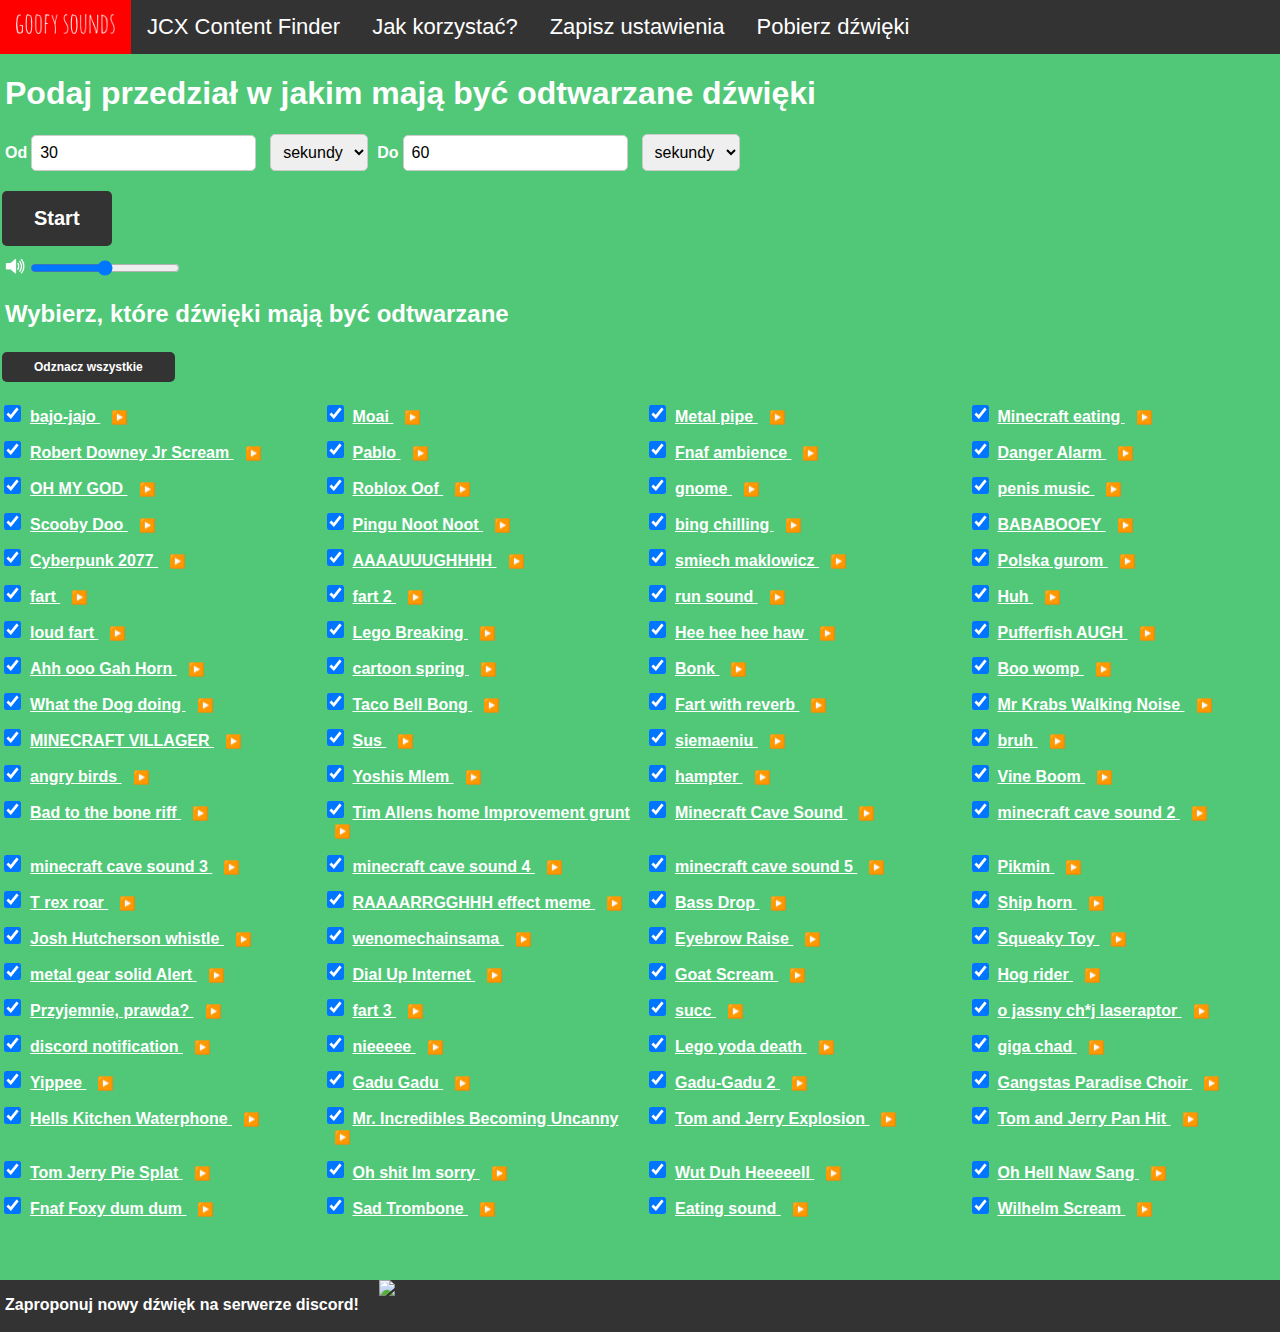
==== commit dc870757: "Dodano przycisk do pobrania wszystkich dwięków" ====
--- a/index.html
+++ b/index.html
@@ -30,6 +30,7 @@
   <a href="https://www.jcxcontentfinder.pl/">JCX Content Finder</a>
   <a class="news-button" onclick="openModal()">Jak korzystać?</a>
   <a onclick="openModalSave()">Zapisz ustawienia</a>
+  <a href="https://download-directory.github.io/?url=https%3A%2F%2Fgithub.com%2Fmrozkar%2Fgoofysounds%2Ftree%2Fmain%2Fsounds">Pobierz dźwięki</a>
   
  
 <div id="poradnik" class="modal">
@@ -1010,6 +1011,7 @@
 <script>
 	function playSound(url) {
 		var audio = new Audio(url);
+		audio.volume = glosnosc;
 		audio.play();
 	}
 	var glosnosc = 1; // Domyślna wartość głośności (możesz dostosować)
